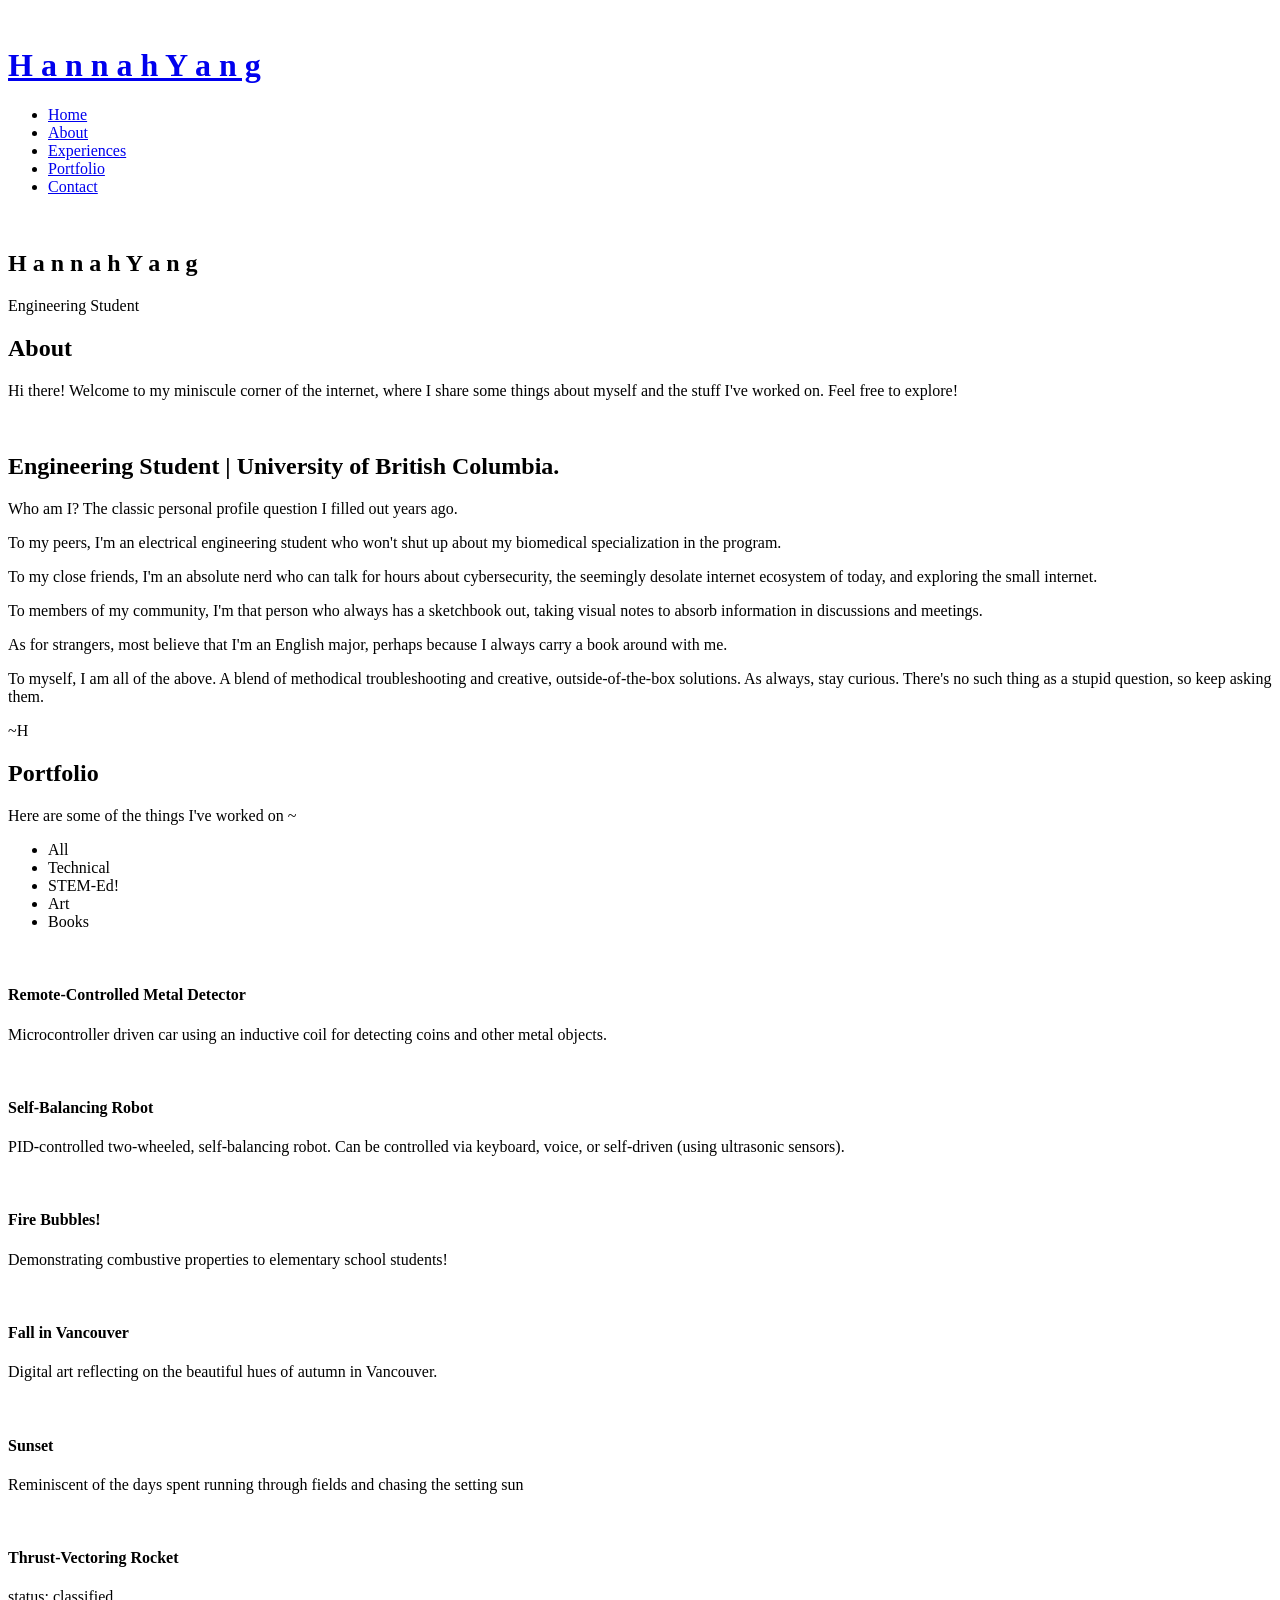
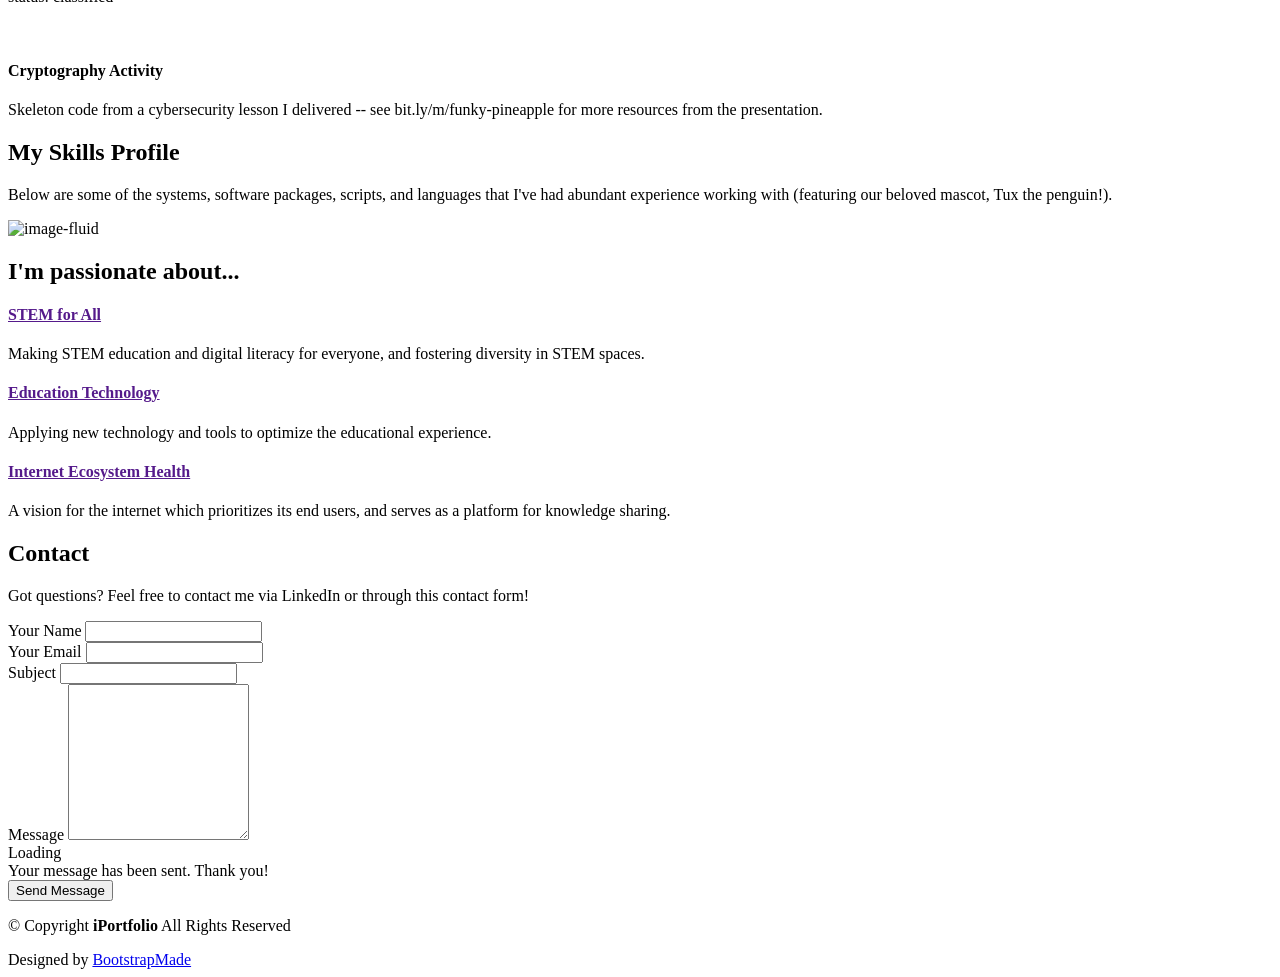
==== index.html @ 5f3b530c "Updates to media" ====
<!DOCTYPE html>
<html lang="en">

<head>
  <meta charset="utf-8">
  <meta content="width=device-width, initial-scale=1.0" name="viewport">
  <title>Index - Landing Page</title>
  <meta content="" name="description">
  <meta content="" name="keywords">

  <!-- Favicons -->
  <link href="assets/img/favicon.png" rel="icon">
  <link href="assets/img/apple-touch-icon.png" rel="apple-touch-icon">

  <!-- Fonts -->
  <link href="https://fonts.googleapis.com" rel="preconnect">
  <link href="https://fonts.gstatic.com" rel="preconnect" crossorigin>
  <link href="https://fonts.googleapis.com/css2?family=Roboto:ital,wght@0,100;0,300;0,400;0,500;0,700;0,900;1,100;1,300;1,400;1,500;1,700;1,900&family=Poppins:ital,wght@0,100;0,200;0,300;0,400;0,500;0,600;0,700;0,800;0,900;1,100;1,200;1,300;1,400;1,500;1,600;1,700;1,800;1,900&family=Raleway:ital,wght@0,100;0,200;0,300;0,400;0,500;0,600;0,700;0,800;0,900;1,100;1,200;1,300;1,400;1,500;1,600;1,700;1,800;1,900&display=swap" rel="stylesheet">

  <!-- Vendor CSS Files -->
  <link href="assets/vendor/bootstrap/css/bootstrap.min.css" rel="stylesheet">
  <link href="assets/vendor/bootstrap-icons/bootstrap-icons.css" rel="stylesheet">
  <link href="assets/vendor/aos/aos.css" rel="stylesheet">
  <link href="assets/vendor/glightbox/css/glightbox.min.css" rel="stylesheet">
  <link href="assets/vendor/swiper/swiper-bundle.min.css" rel="stylesheet">

  <!-- Main CSS File -->
  <link href="assets/css/main.css" rel="stylesheet">

  <!-- =======================================================
  * Template Name: iPortfolio
  * Template URL: https://bootstrapmade.com/iportfolio-bootstrap-portfolio-websites-template/
  * Updated: Jun 29 2024 with Bootstrap v5.3.3
  * Author: BootstrapMade.com
  * License: https://bootstrapmade.com/license/
  ======================================================== -->
</head>

<body class="index-page">

  <header id="header" class="header dark-background d-flex flex-column">
    <i class="header-toggle d-xl-none bi bi-list"></i>
    <div class="profile-img">
      <img src="assets/media/profile1.png" alt="" class="img-fluid rounded-circle">
    </div>

    <a href="index.html" class="logo d-flex align-items-center justify-content-center">
      <!-- Uncomment the line below if you also wish to use an image logo -->
      <!-- <img src="assets/img/logo.png" alt=""> -->
      <h1 class="sitename">H a n n a h  Y a n g</h1>
    </a>

    <div class="social-links text-center">
      <a href="https://www.linkedin.com/in/hannahh-yang/" class="linkedin"><i class="bi bi-linkedin"></i></a>
    </div>

    <nav id="navmenu" class="navmenu">
      <ul>
        <li><a href="#hero" class="active"><i class="bi bi-house navicon"></i>Home</a></li>
        <li><a href="#about"><i class="bi bi-person navicon"></i> About</a></li>
        <li><a href="#resume"><i class="bi bi-file-earmark-text navicon"></i> Experiences</a></li>
        <li><a href="#portfolio"><i class="bi bi-images navicon"></i> Portfolio</a></li>
        <li><a href="#contact"><i class="bi bi-envelope navicon"></i> Contact</a></li>
      </ul>
    </nav>

  </header>

  <main class="main">

    <!-- Hero Section -->
    <section id="hero" class="hero section dark-background">

      <img src="assets/media/sunset.jpg" alt="" data-aos="fade-in" class="">

      <div class="container" data-aos="fade-up" data-aos-delay="100">
        <h2>H a n n a h   Y a n g</h2>
        <p><span class="typed" data-typed-items="Engineering Student, STEM-Ed Enthusiast, Creator">Engineering Student</span><span class="typed-cursor typed-cursor--blink" aria-hidden="true"></span><span class="typed-cursor typed-cursor--blink" aria-hidden="true"></span></p>
      </div>

    </section><!-- /Hero Section -->

    <!-- About Section -->
    <section id="about" class="about section">

      <!-- Section Title -->
      <div class="container section-title" data-aos="fade-up">
        <h2>About</h2>
        <p>Hi there! Welcome to my miniscule corner of the internet, where I share some things about myself and the stuff I've worked on. Feel free to explore!</p>
      </div><!-- End Section Title -->

      <div class="container" data-aos="fade-up" data-aos-delay="100">

        <div class="row gy-4 justify-content-center">
          <div class="col-lg-4">
            <img src="assets/media/profile2.png" class="img-fluid" alt="">
          </div>
          <div class="col-lg-8 content">
            <h2>Engineering Student | University of British Columbia.</h2>
            <p class="fst-italic py-3">
              Who am I? The classic personal profile question I filled out years ago. </p>
              <p>To my peers, I'm an electrical engineering student who won't shut up about my biomedical specialization in the program.</p>
              <p> To my close friends, I'm an absolute nerd who can talk for hours about cybersecurity, the seemingly desolate internet ecosystem of today, and exploring the small internet.</p>
              <p> To members of my community, I'm that person who always has a sketchbook out, taking visual notes to absorb information in discussions and meetings. </p>
              <p> As for strangers, most believe that I'm an English major, perhaps because I always carry a book around with me. </p>
            </p>
            <p>To myself, I am all of the above. A blend of methodical troubleshooting and creative, outside-of-the-box solutions. As always, stay curious. There's no such thing as a stupid question, so keep asking them.</p>
            <p>~H</p>
            <p class="py-3">
              
            </p>
          </div>
        </div>

      </div>

    </section><!-- /About Section -->
    <!-- Portfolio Section -->
    <section id="portfolio" class="portfolio section light-background">

      <!-- Section Title -->
      <div class="container section-title" data-aos="fade-up">
        <h2>Portfolio</h2>
        <p>Here are some of the things I've worked on ~</p>
      </div><!-- End Section Title -->

      <div class="container">

        <div class="isotope-layout" data-default-filter="*" data-layout="masonry" data-sort="original-order">

          <ul class="portfolio-filters isotope-filters" data-aos="fade-up" data-aos-delay="100">
            <li data-filter="*" class="filter-active">All</li>
            <li data-filter=".filter-technical">Technical</li>
            <li data-filter=".filter-STEM">STEM-Ed!</li>
            <li data-filter=".filter-art">Art</li>
            <li data-filter=".filter-books">Books</li>
          </ul><!-- End Portfolio Filters -->

          <div class="row gy-4 isotope-container" data-aos="fade-up" data-aos-delay="200">

            <div class="col-lg-4 col-md-6 portfolio-item isotope-item filter-technical">
              <div class="portfolio-content h-100">
                <img src="assets/media/mr-krabs.jpeg" class="img-fluid" alt="">
                <div class="portfolio-info">
                  <h4>Remote-Controlled Metal Detector</h4>
                  <p>Microcontroller driven car using an inductive coil for detecting coins and other metal objects.</p>
                  <a href="assets/media/mr-krabs.jpeg" title="Remote-Controlled Metal Detector" data-gallery="portfolio-gallery-app" class="glightbox preview-link"><i class="bi bi-zoom-in"></i></a>
                </div>
              </div>
            </div><!-- End Portfolio Item -->

            <div class="col-lg-4 col-md-6 portfolio-item isotope-item filter-technical">
              <div class="portfolio-content h-100">
                <img src="assets/media/bot.jpeg" class="img-fluid" alt="">
                <div class="portfolio-info">
                  <h4>Self-Balancing Robot</h4>
                  <p>PID-controlled two-wheeled, self-balancing robot. Can be controlled via keyboard, voice, or self-driven (using ultrasonic sensors).</p>
                  <a href="assets/media/bot.jpeg" title="Self-Balancing Robot" data-gallery="portfolio-gallery-product" class="glightbox preview-link"><i class="bi bi-zoom-in"></i></a>
                </div>
              </div>
            </div><!-- End Portfolio Item -->

            <div class="col-lg-4 col-md-6 portfolio-item isotope-item filter-STEM">
              <div class="portfolio-content h-100">
                <img src="assets/media/fire-experiment.jpeg" class="img-fluid" alt="">
                <div class="portfolio-info">
                  <h4>Fire Bubbles!</h4>
                  <p>Demonstrating combustive properties to elementary school students!</p>
                  <a href="assets/media/fire-experiment.jpeg" title="Fire Bubbles!" data-gallery="portfolio-gallery-branding" class="glightbox preview-link"><i class="bi bi-zoom-in"></i></a>
                </div>
              </div>
            </div><!-- End Portfolio Item -->

            <div class="col-lg-4 col-md-6 portfolio-item isotope-item filter-art">
              <div class="portfolio-content h-100">
                <img src="assets/media/fall-painting.jpeg" class="img-fluid" alt="">
                <div class="portfolio-info">
                  <h4>Fall in Vancouver</h4>
                  <p>Digital art reflecting on the beautiful hues of autumn in Vancouver.</p>
                  <a href="assets/imedia/fall-painting" title="Fall in Vancouver" data-gallery="portfolio-gallery-book" class="glightbox preview-link"><i class="bi bi-zoom-in"></i></a>
                </div>
              </div>
            </div><!-- End Portfolio Item -->

            <div class="col-lg-4 col-md-6 portfolio-item isotope-item filter-art">
              <div class="portfolio-content h-100">
                <img src="assets/media/field-painting.jpeg" class="img-fluid" alt="">
                <div class="portfolio-info">
                  <h4>Sunset</h4>
                  <p>Reminiscent of the days spent running through fields and chasing the setting sun</p>
                  <a href="assets/media/field-painting.jpeg" title="Sunset" data-gallery="portfolio-gallery-app" class="glightbox preview-link"><i class="bi bi-zoom-in"></i></a>
                </div>
              </div>
            </div><!-- End Portfolio Item -->

            <div class="col-lg-4 col-md-6 portfolio-item isotope-item filter-product">
              <div class="portfolio-content h-100">
                <img src="assets/media/tvc-coming-soon.png" class="img-fluid" alt="">
                <div class="portfolio-info">
                  <h4>Thrust-Vectoring Rocket</h4>
                  <p>status: classified</p>
                  <a href="assets/media/tvc-coming-soon.png" title="Project in progress: more details soon" data-gallery="portfolio-gallery-product" class="glightbox preview-link"><i class="bi bi-zoom-in"></i></a>
                </div>
              </div>
            </div><!-- End Portfolio Item -->

            <div class="col-lg-4 col-md-6 portfolio-item isotope-item filter-product">
              <div class="portfolio-content h-100">
                <img src="assets/media/code-snippet.png" class="img-fluid" alt="">
                <div class="portfolio-info">
                  <h4>Cryptography Activity</h4>
                  <p>Skeleton code from a cybersecurity lesson I delivered -- see bit.ly/m/funky-pineapple for more resources from the presentation.</p>
                  <a href="assets/media/code-snippet.png" title="This is a code snippet from an activity I designed, intended to introduce high school students to Python programming and concepts of cryptography. As part of a lesson I delivered on cybersecurity, I had an amazing time discussing the importance of online privacy and ways to maintain it in our day-to-day lives." data-gallery="portfolio-gallery-product" class="glightbox preview-link"><i class="bi bi-zoom-in"></i></a>
                </div>
              </div>
            </div><!-- End Portfolio Item -->

          </div><!-- End Portfolio Container -->

        </div>

      </div>

    </section><!-- /Portfolio Section -->
    <!-- Resume Section -->
    <section id="resume" class="resume section">
      

      <!-- Section Title -->
      <div class="container section-title" data-aos="fade-up">
        <h2>My Skills Profile</h2>
        <p>Below are some of the systems, software packages, scripts, and languages that I've had abundant experience working with (featuring our beloved mascot, Tux the penguin!). </p>
      </div><!-- End Section Title -->

      <div class="box">

        <div class="row">
          <div class="skill-profile">
            <img src="assets/media/skill-section.png" alt="image-fluid">
          </div>


        </div>

      </div>

    </section><!-- /Resume Section -->

    

    <!-- Services Section -->
    <section id="I'm passionate about..." class="services section">

      <!-- Section Title -->
      <div class="container section-title" data-aos="fade-up">
        <h2>I'm passionate about...</h2>
      </div><!-- End Section Title -->

      <div class="container">

        <div class="row gy-4">

          <div class="col-lg-4 col-md-6 service-item d-flex" data-aos="fade-up" data-aos-delay="100">
            <div class="icon flex-shrink-0"><i class="bi bi-briefcase"></i></div>
            <div>
              <h4 class="title"><a href="" class="stretched-link">STEM for All</a></h4>
              <p class="description">Making STEM education and digital literacy for everyone, and fostering diversity in STEM spaces.</p>
            </div>
          </div>
          <!-- End Service Item -->

          <div class="col-lg-4 col-md-6 service-item d-flex" data-aos="fade-up" data-aos-delay="200">
            <div class="icon flex-shrink-0"><i class="bi bi-card-checklist"></i></div>
            <div>
              <h4 class="title"><a href="" class="stretched-link">Education Technology</a></h4>
              <p class="description">Applying new technology and tools to optimize the educational experience.</p>
            </div>
          </div><!-- End Service Item -->

          <div class="col-lg-4 col-md-6 service-item d-flex" data-aos="fade-up" data-aos-delay="300">
            <div class="icon flex-shrink-0"><i class="bi bi-bar-chart"></i></div>
            <div>
              <h4 class="title"><a href="" class="stretched-link">Internet Ecosystem Health</a></h4>
              <p class="description">A vision for the internet which prioritizes its end users, and serves as a platform for knowledge sharing.</p>
            </div>
          </div><!-- End Service Item -->
        </div>

      </div>

    </section><!-- /Services Section -->

    <!-- Contact Section -->
    <section id="contact" class="contact section">

      <!-- Section Title -->
      <div class="container section-title" data-aos="fade-up">
        <h2>Contact</h2>
        <p>Got questions? Feel free to contact me via LinkedIn or through this contact form!</p>
      </div><!-- End Section Title -->

      <div class="container" data-aos="fade-up" data-aos-delay="100">

          <div class="col-lg-7">
            <form action="forms/contact.php" method="post" class="php-email-form" data-aos="fade-up" data-aos-delay="200">
              <div class="row gy-4">

                <div class="col-md-6">
                  <label for="name-field" class="pb-2">Your Name</label>
                  <input type="text" name="name" id="name-field" class="form-control" required="">
                </div>

                <div class="col-md-6">
                  <label for="email-field" class="pb-2">Your Email</label>
                  <input type="email" class="form-control" name="email" id="email-field" required="">
                </div>

                <div class="col-md-12">
                  <label for="subject-field" class="pb-2">Subject</label>
                  <input type="text" class="form-control" name="subject" id="subject-field" required="">
                </div>

                <div class="col-md-12">
                  <label for="message-field" class="pb-2">Message</label>
                  <textarea class="form-control" name="message" rows="10" id="message-field" required=""></textarea>
                </div>

                <div class="col-md-12 text-center">
                  <div class="loading">Loading</div>
                  <div class="error-message"></div>
                  <div class="sent-message">Your message has been sent. Thank you!</div>

                  <button type="submit">Send Message</button>
                </div>

              </div>
            </form>
          </div><!-- End Contact Form -->

        </div>

      </div>

    </section><!-- /Contact Section -->

  </main>

  <footer id="footer" class="footer position-relative light-background">

    <div class="container">
      <div class="copyright text-center ">
        <p>© <span>Copyright</span> <strong class="px-1 sitename">iPortfolio</strong> <span>All Rights Reserved</span></p>
      </div>
      <div class="credits">
        <!-- All the links in the footer should remain intact. -->
        <!-- You can delete the links only if you've purchased the pro version. -->
        <!-- Licensing information: https://bootstrapmade.com/license/ -->
        <!-- Purchase the pro version with working PHP/AJAX contact form: [buy-url] -->
        Designed by <a href="https://bootstrapmade.com/">BootstrapMade</a>
      </div>
    </div>

  </footer>

  <!-- Scroll Top -->
  <a href="#" id="scroll-top" class="scroll-top d-flex align-items-center justify-content-center"><i class="bi bi-arrow-up-short"></i></a>

  <!-- Preloader -->
  <div id="preloader"></div>

  <!-- Vendor JS Files -->
  <script src="assets/vendor/bootstrap/js/bootstrap.bundle.min.js"></script>
  <script src="assets/vendor/php-email-form/validate.js"></script>
  <script src="assets/vendor/aos/aos.js"></script>
  <script src="assets/vendor/typed.js/typed.umd.js"></script>
  <script src="assets/vendor/purecounter/purecounter_vanilla.js"></script>
  <script src="assets/vendor/waypoints/noframework.waypoints.js"></script>
  <script src="assets/vendor/glightbox/js/glightbox.min.js"></script>
  <script src="assets/vendor/imagesloaded/imagesloaded.pkgd.min.js"></script>
  <script src="assets/vendor/isotope-layout/isotope.pkgd.min.js"></script>
  <script src="assets/vendor/swiper/swiper-bundle.min.js"></script>

  <!-- Main JS File -->
  <script src="assets/js/main.js"></script>

</body>

</html>
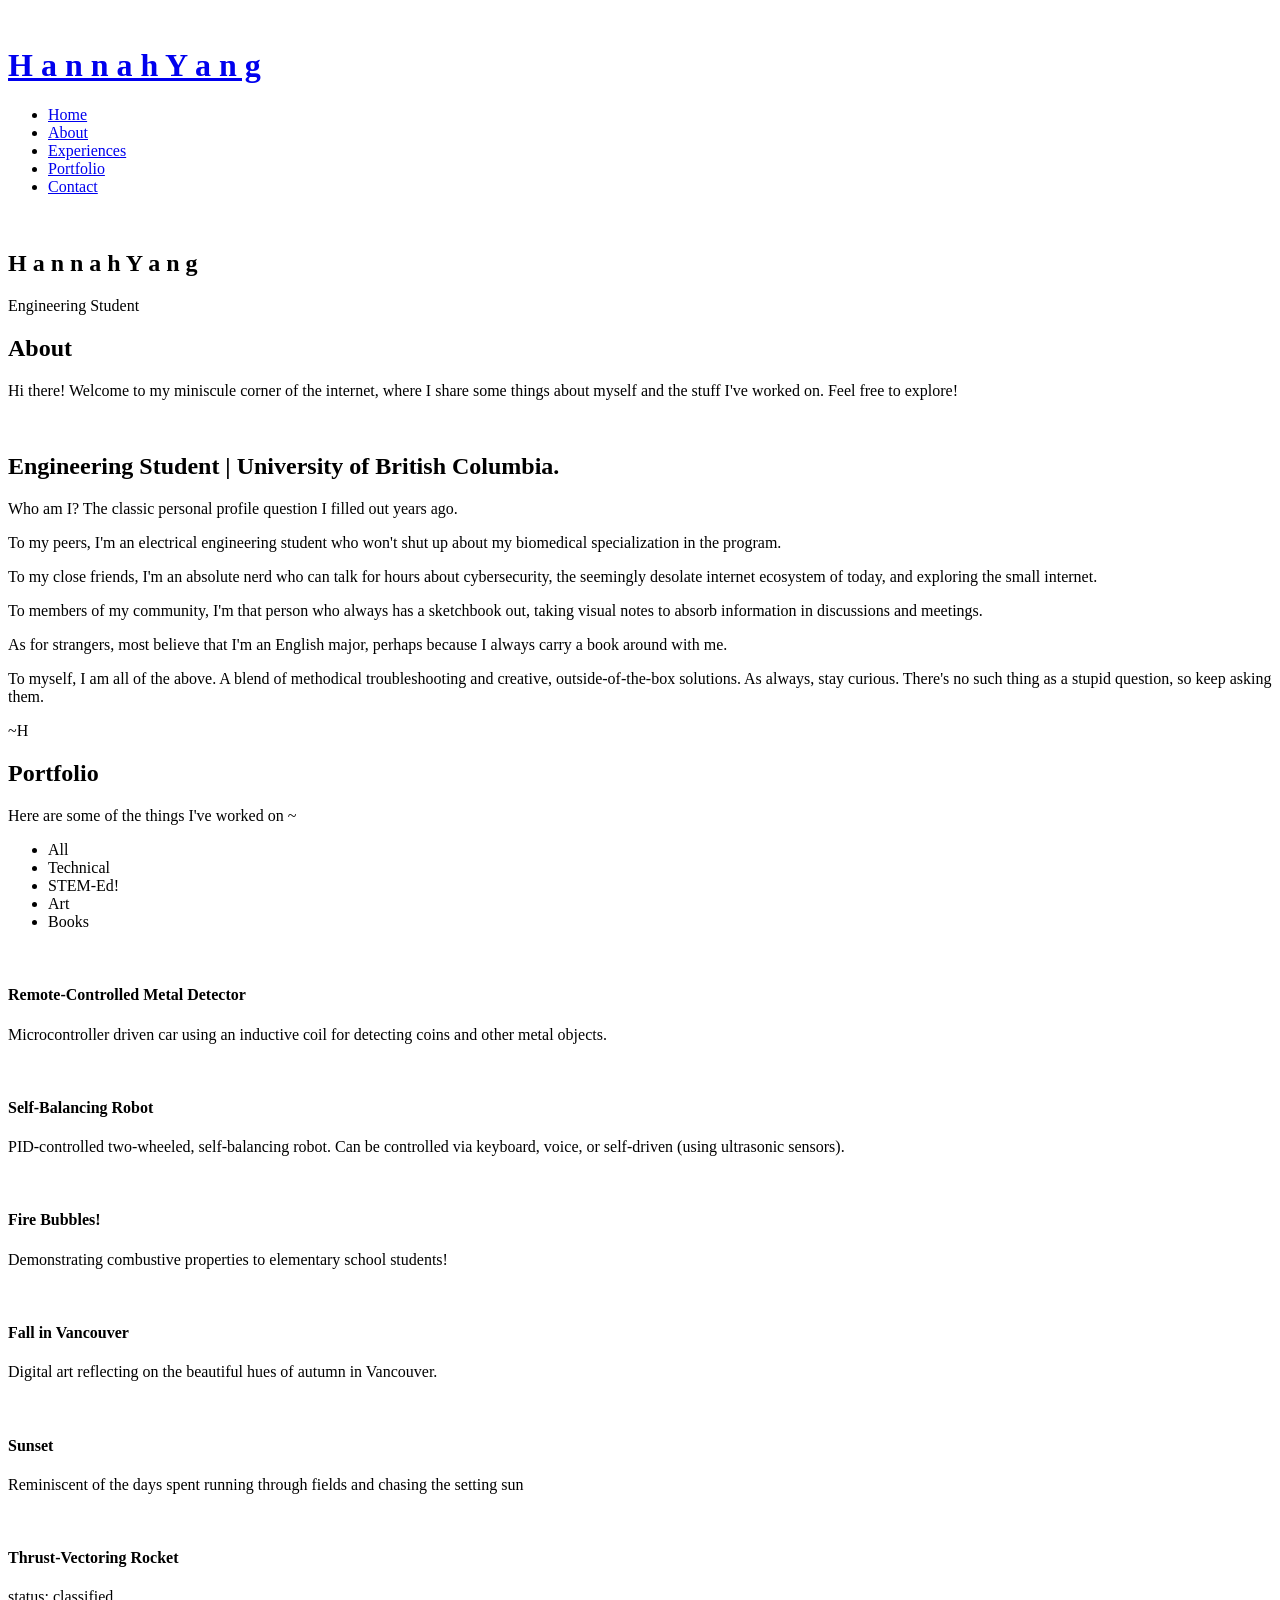
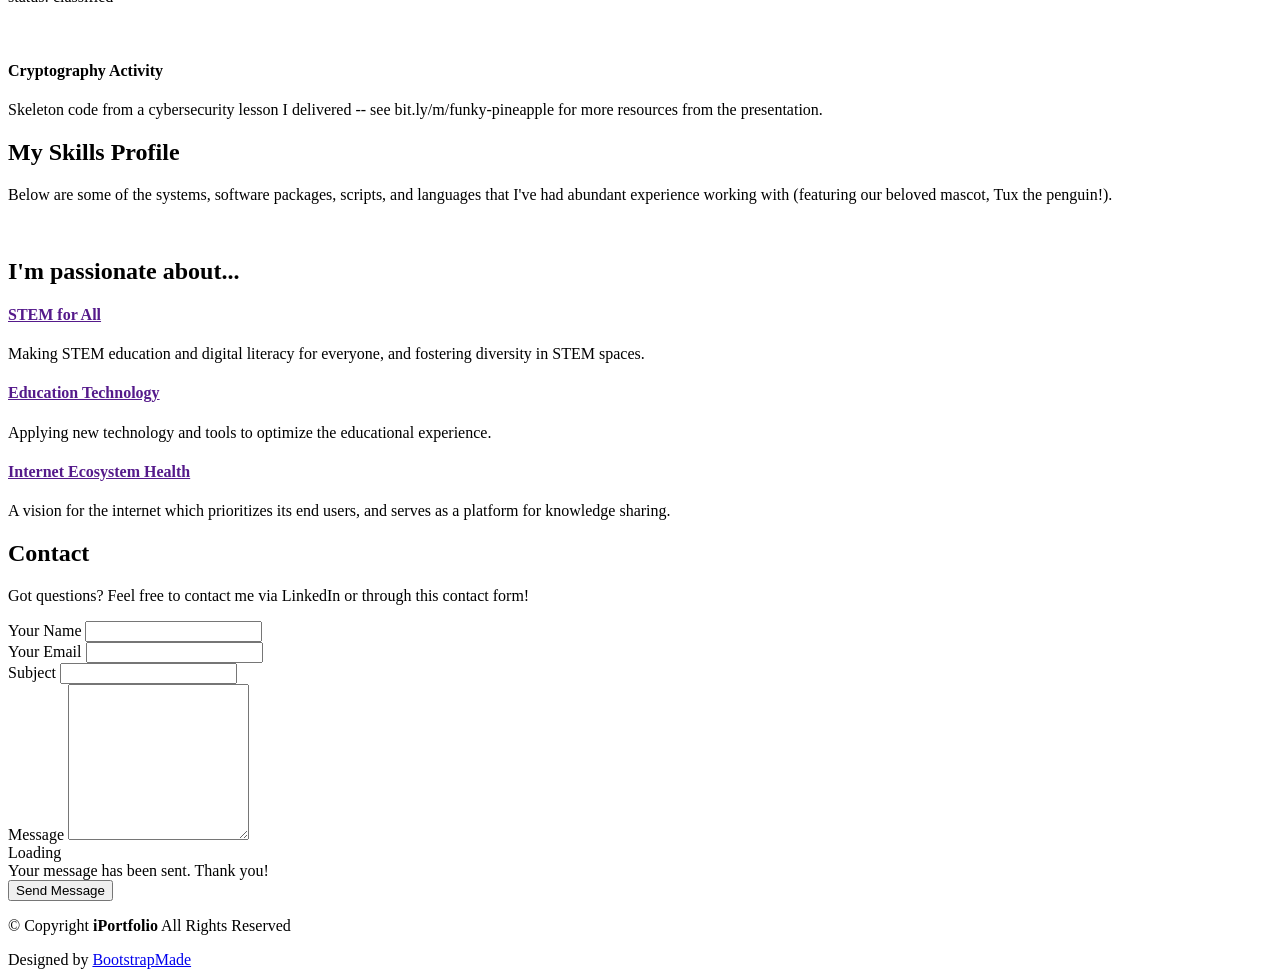
==== commit a833c99c: "fixed image resizing issue" ====
--- a/index.html
+++ b/index.html
@@ -232,11 +232,11 @@
         <p>Below are some of the systems, software packages, scripts, and languages that I've had abundant experience working with (featuring our beloved mascot, Tux the penguin!). </p>
       </div><!-- End Section Title -->
 
-      <div class="box">
+      <div class="container">
 
         <div class="row">
           <div class="skill-profile">
-            <img src="assets/media/skill-section.png" alt="image-fluid">
+            <img src="assets/media/skill-section.png" class="image-fluid" alt="">
           </div>
 
 
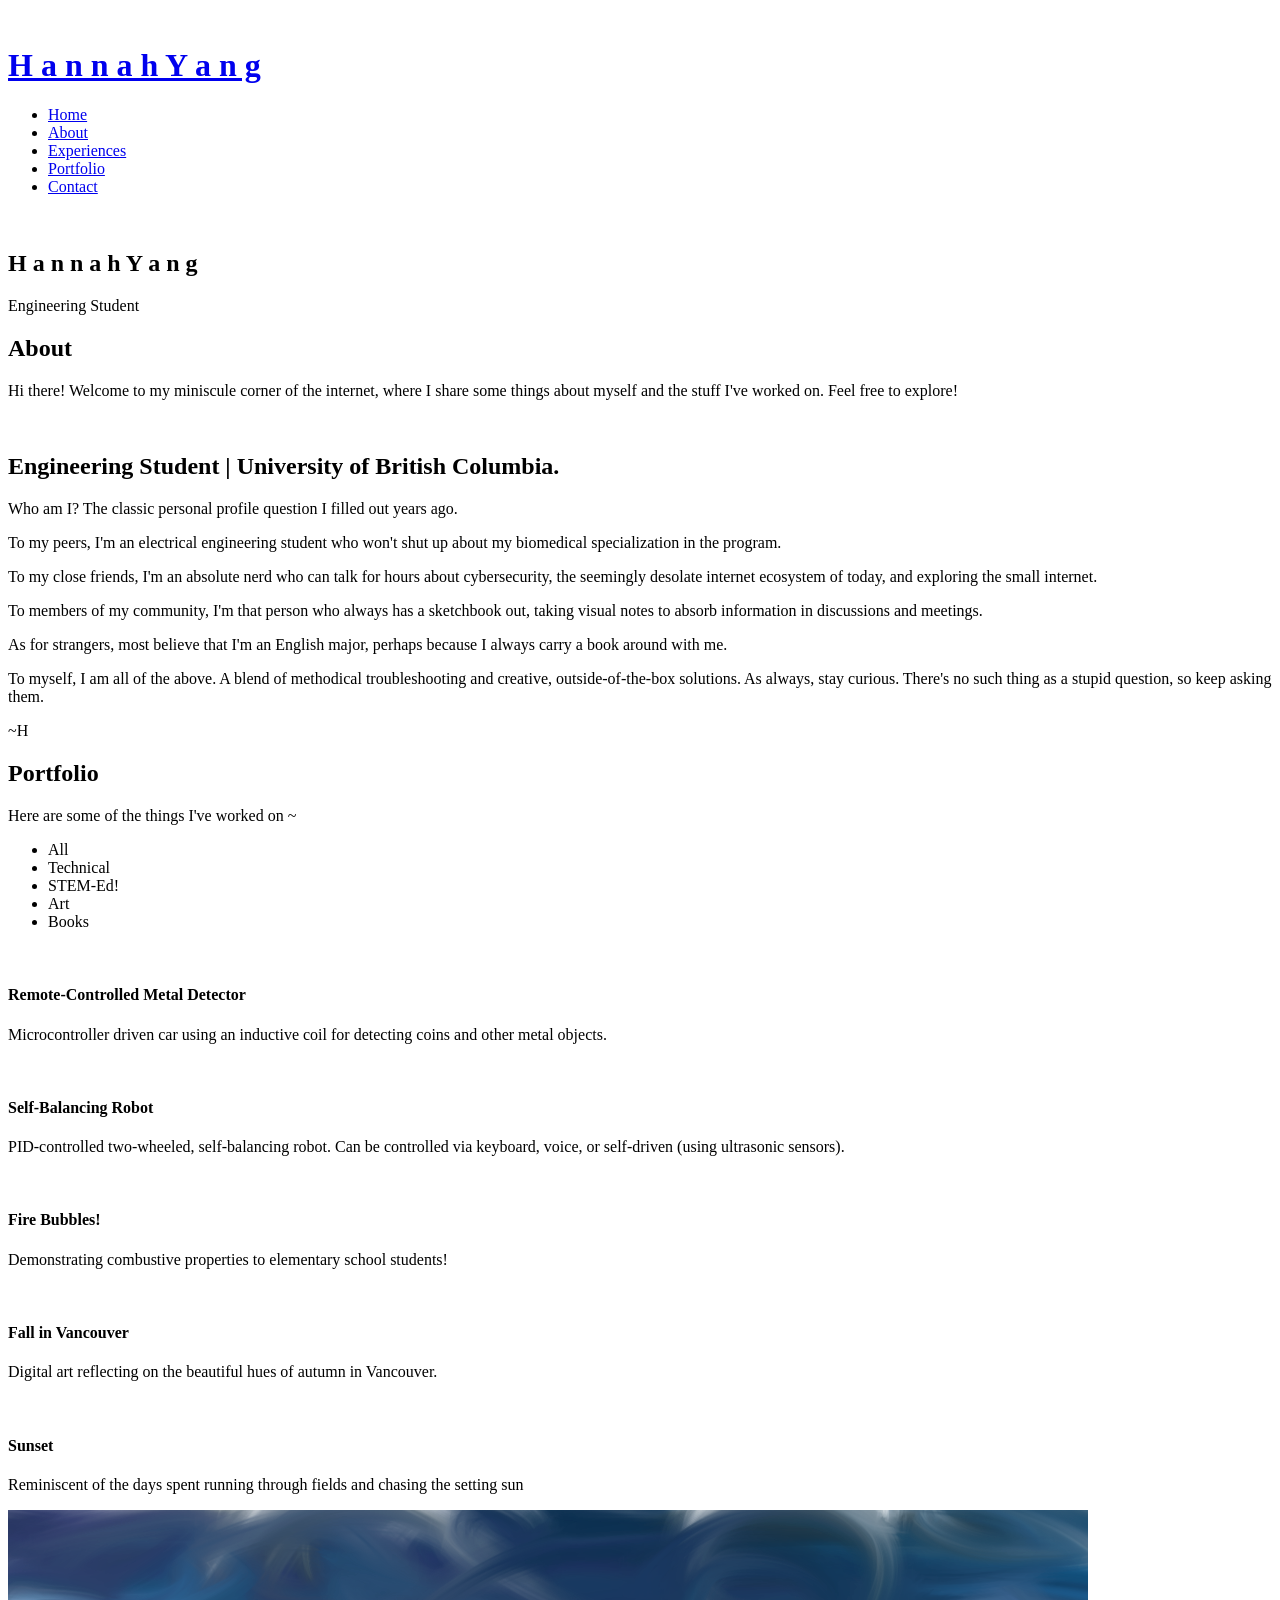
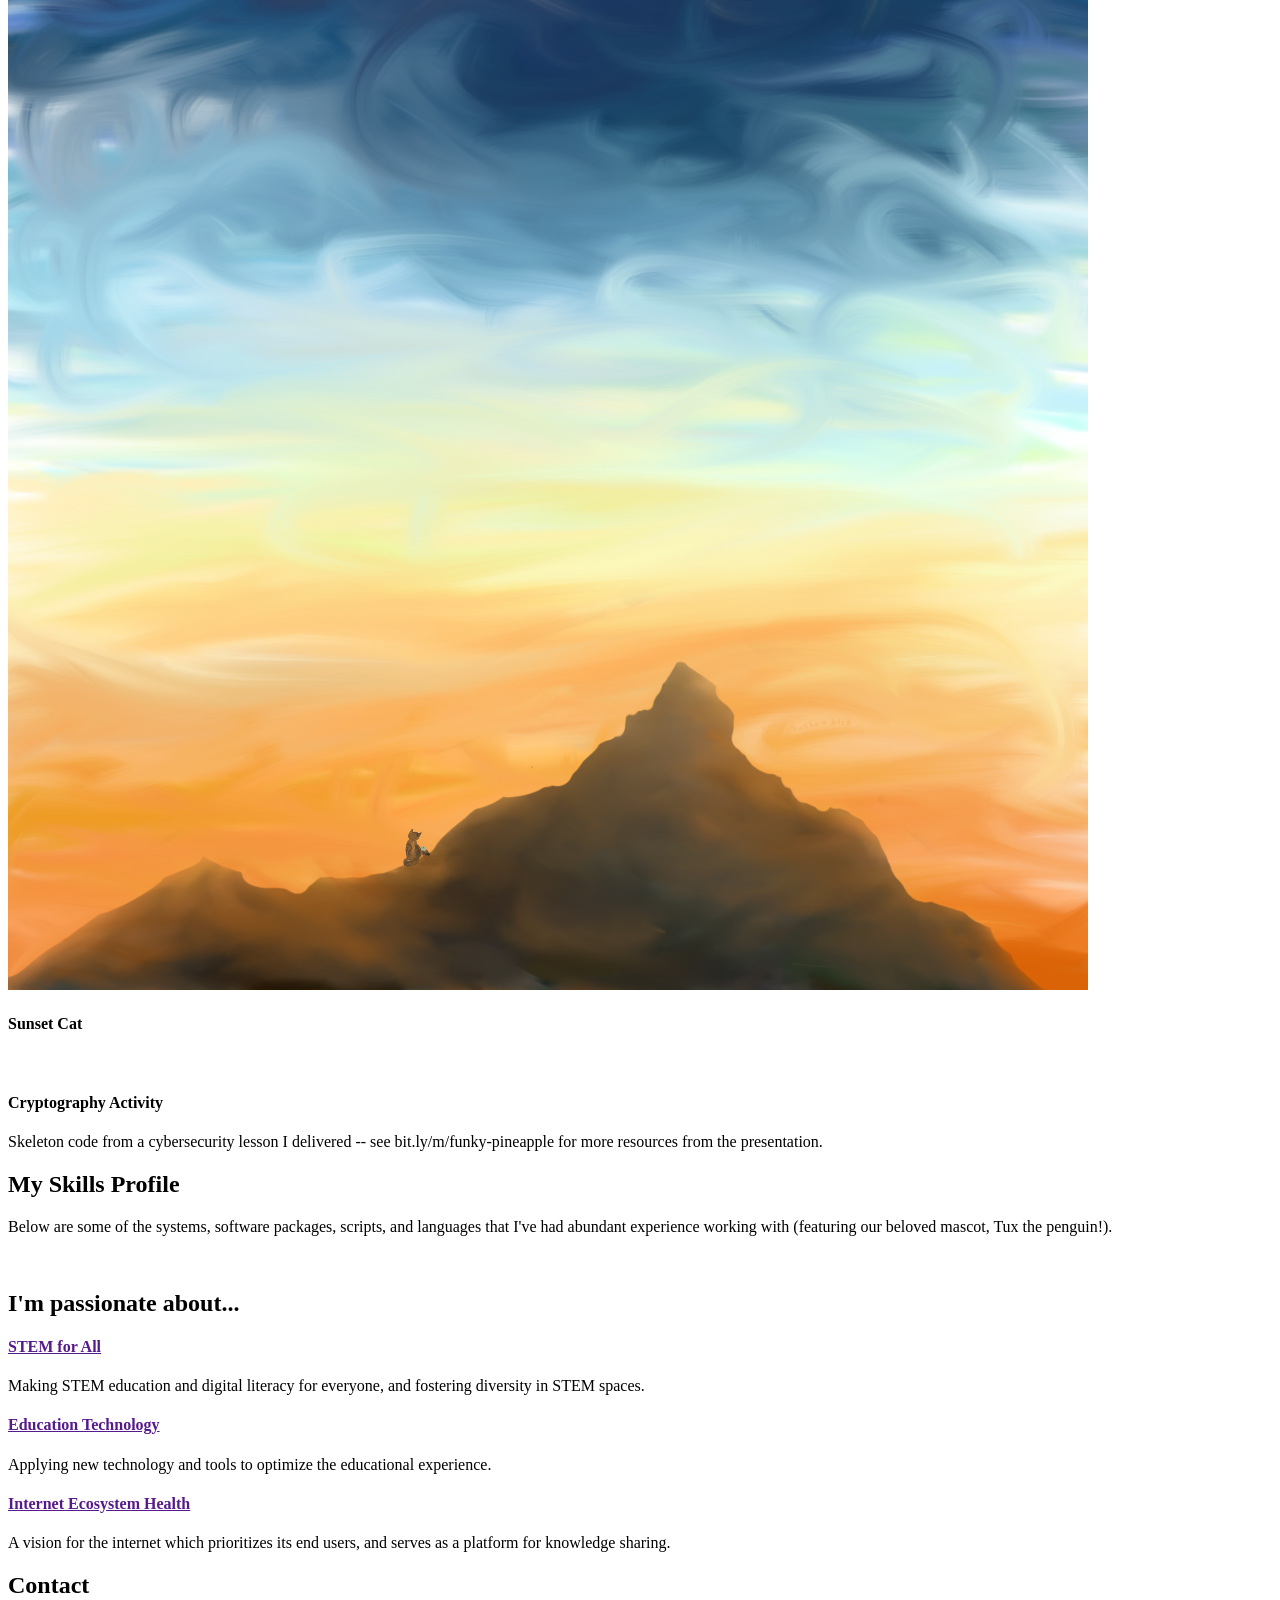
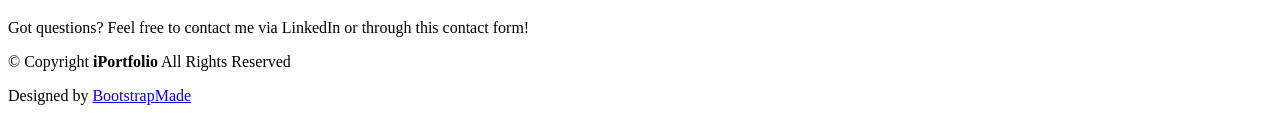
==== commit b997ee35: "Removed PHP form" ====
--- a/index.html
+++ b/index.html
@@ -193,13 +193,13 @@
               </div>
             </div><!-- End Portfolio Item -->
 
-            <div class="col-lg-4 col-md-6 portfolio-item isotope-item filter-product">
-              <div class="portfolio-content h-100">
-                <img src="assets/media/tvc-coming-soon.png" class="img-fluid" alt="">
-                <div class="portfolio-info">
-                  <h4>Thrust-Vectoring Rocket</h4>
-                  <p>status: classified</p>
-                  <a href="assets/media/tvc-coming-soon.png" title="Project in progress: more details soon" data-gallery="portfolio-gallery-product" class="glightbox preview-link"><i class="bi bi-zoom-in"></i></a>
+            <div class="col-lg-4 col-md-6 portfolio-item isotope-item filter-art">
+              <div class="portfolio-content h-100">
+                <img src="assets/media/sunset-cat.png" class="img-fluid" alt="">
+                <div class="portfolio-info">
+                  <h4>Sunset Cat</h4>
+                  <p></p>
+                  <a href="assets/media/tvc-coming-soon.png" title="Sunset Cat" data-gallery="portfolio-gallery-product" class="glightbox preview-link"><i class="bi bi-zoom-in"></i></a>
                 </div>
               </div>
             </div><!-- End Portfolio Item -->
@@ -299,47 +299,6 @@
         <p>Got questions? Feel free to contact me via LinkedIn or through this contact form!</p>
       </div><!-- End Section Title -->
 
-      <div class="container" data-aos="fade-up" data-aos-delay="100">
-
-          <div class="col-lg-7">
-            <form action="forms/contact.php" method="post" class="php-email-form" data-aos="fade-up" data-aos-delay="200">
-              <div class="row gy-4">
-
-                <div class="col-md-6">
-                  <label for="name-field" class="pb-2">Your Name</label>
-                  <input type="text" name="name" id="name-field" class="form-control" required="">
-                </div>
-
-                <div class="col-md-6">
-                  <label for="email-field" class="pb-2">Your Email</label>
-                  <input type="email" class="form-control" name="email" id="email-field" required="">
-                </div>
-
-                <div class="col-md-12">
-                  <label for="subject-field" class="pb-2">Subject</label>
-                  <input type="text" class="form-control" name="subject" id="subject-field" required="">
-                </div>
-
-                <div class="col-md-12">
-                  <label for="message-field" class="pb-2">Message</label>
-                  <textarea class="form-control" name="message" rows="10" id="message-field" required=""></textarea>
-                </div>
-
-                <div class="col-md-12 text-center">
-                  <div class="loading">Loading</div>
-                  <div class="error-message"></div>
-                  <div class="sent-message">Your message has been sent. Thank you!</div>
-
-                  <button type="submit">Send Message</button>
-                </div>
-
-              </div>
-            </form>
-          </div><!-- End Contact Form -->
-
-        </div>
-
-      </div>
 
     </section><!-- /Contact Section -->
 
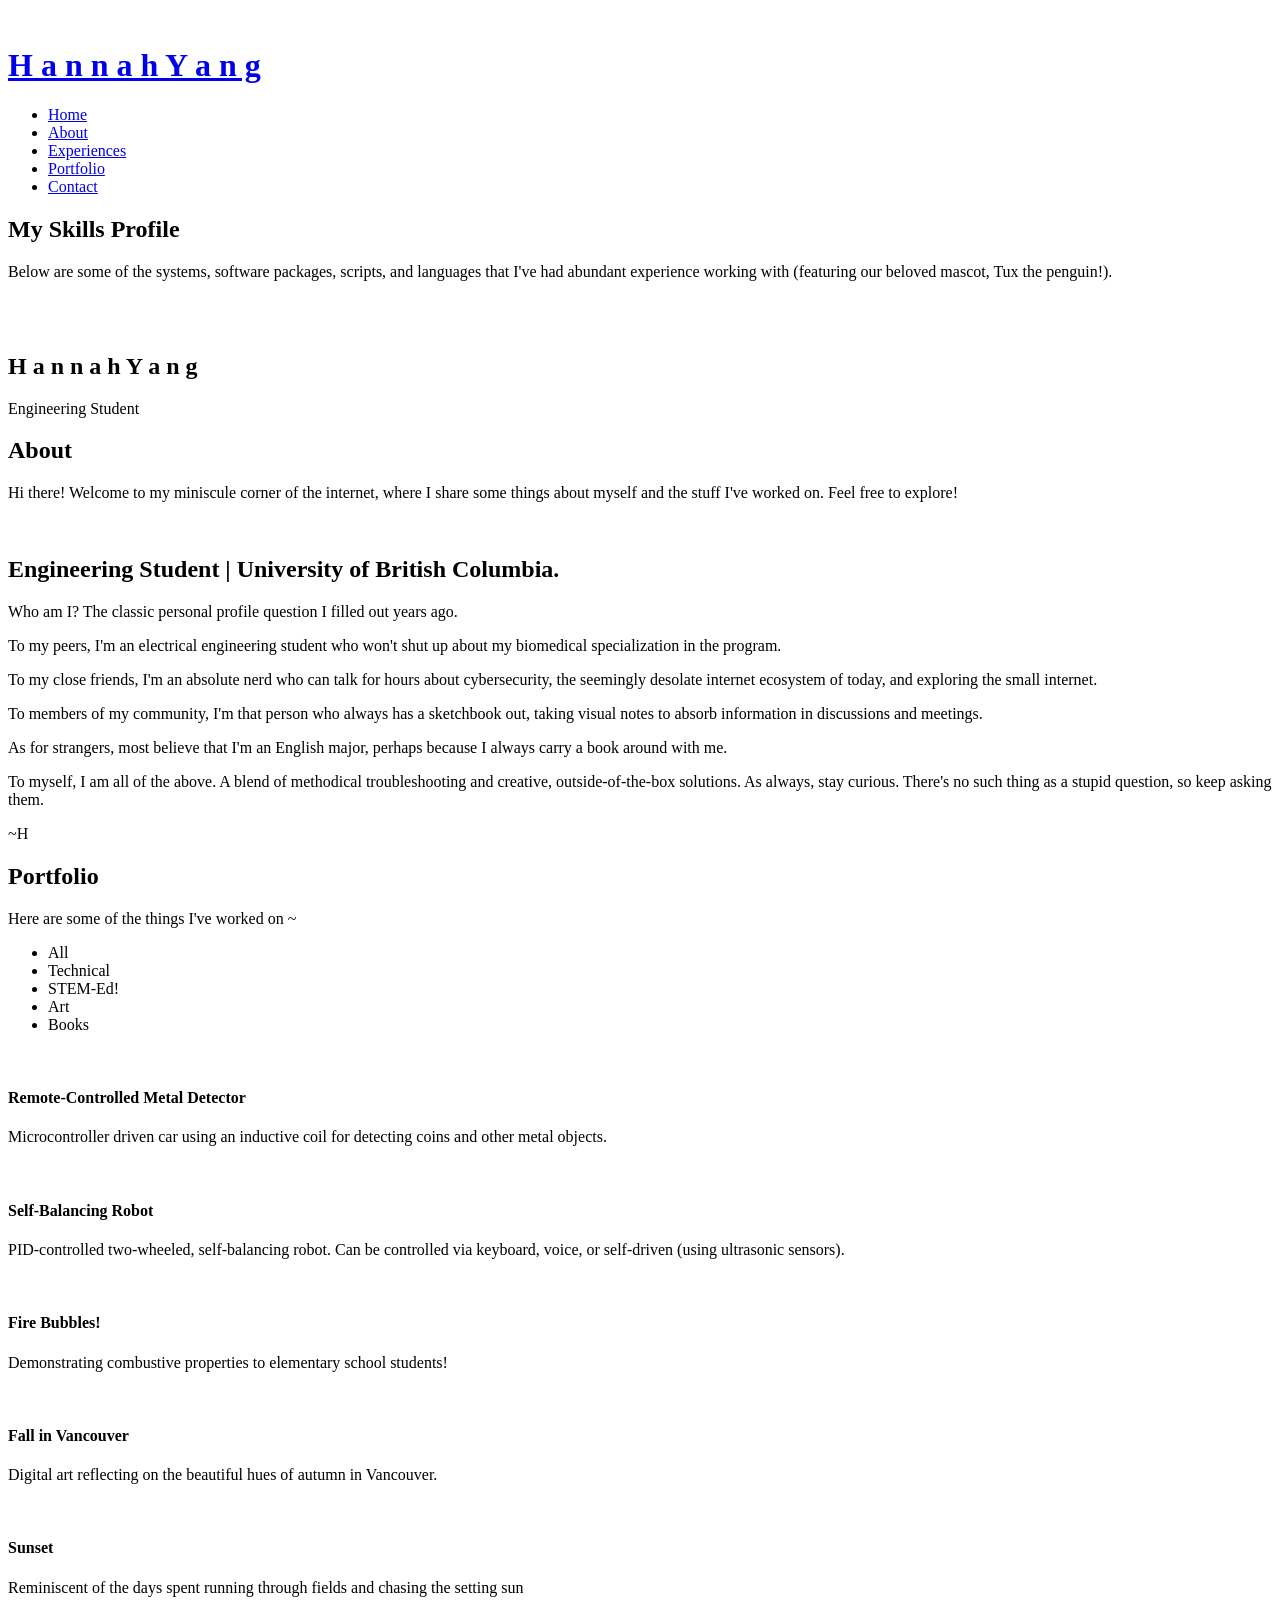
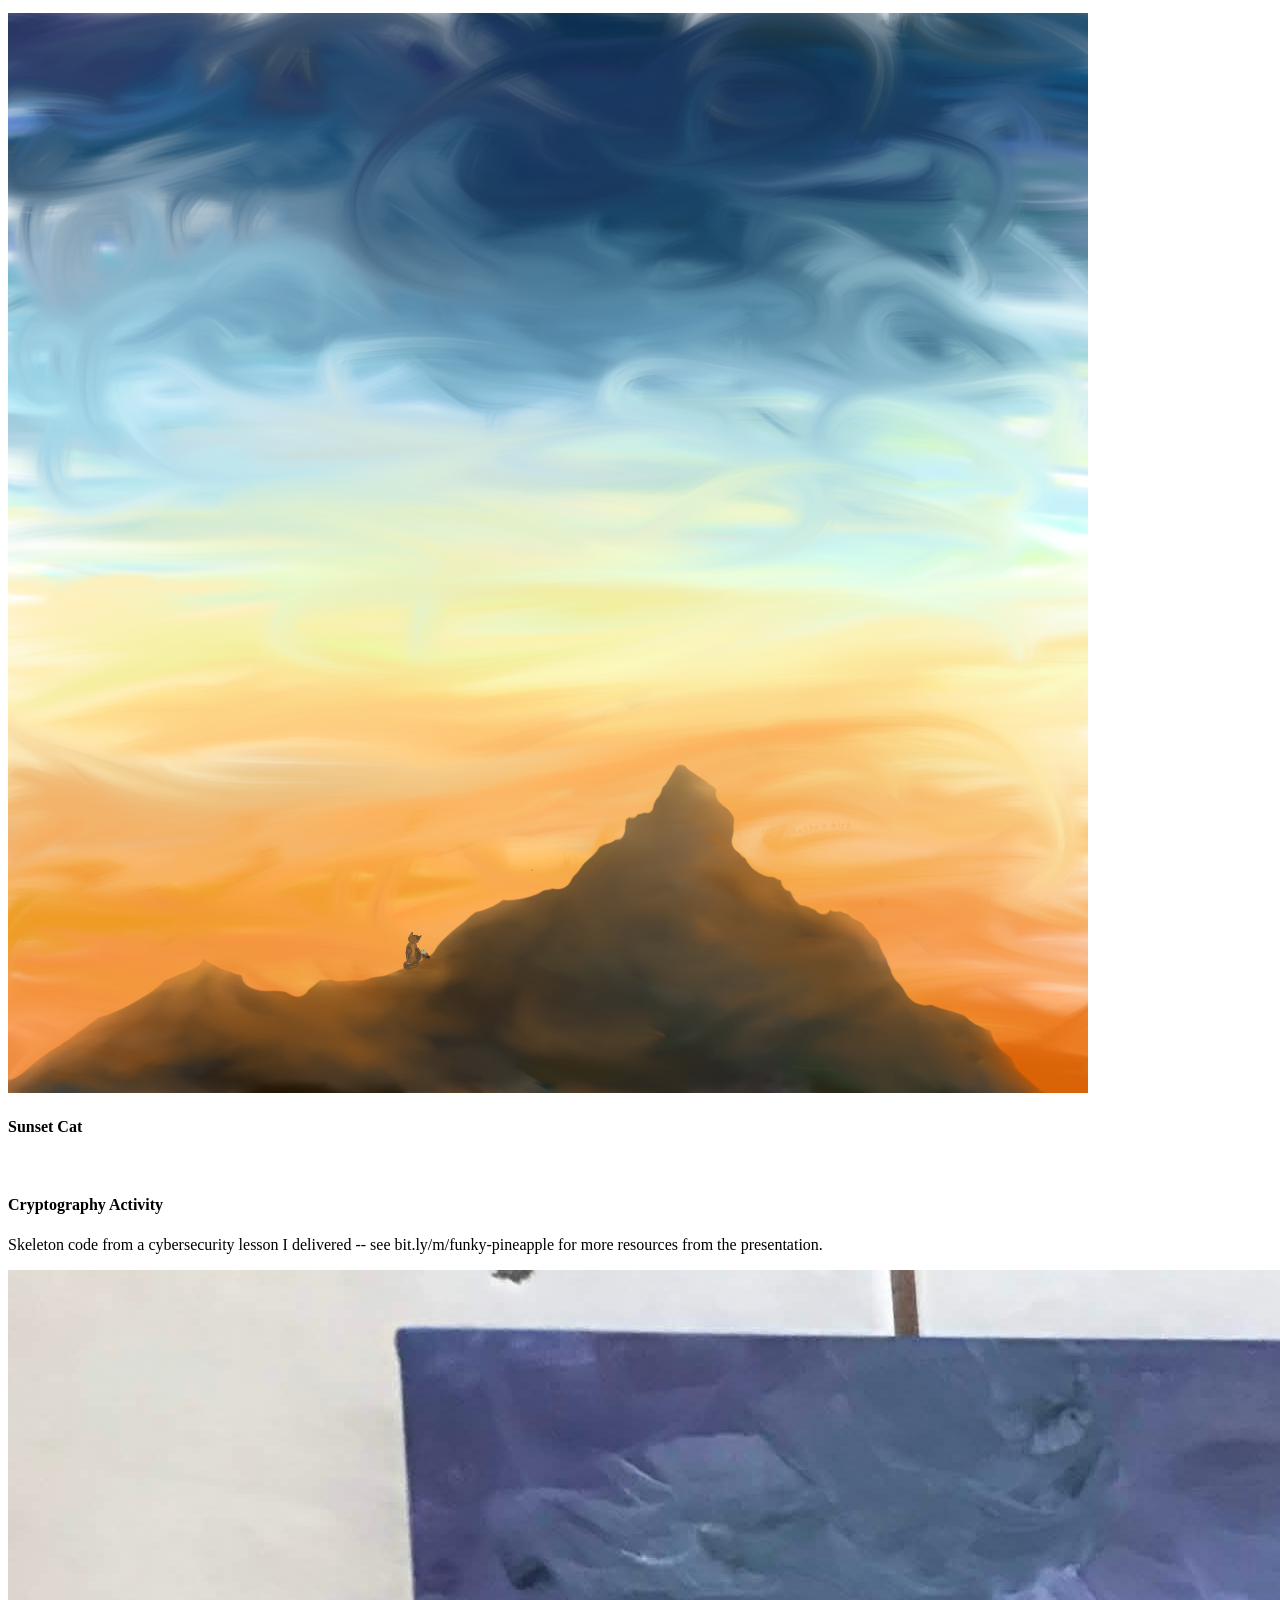
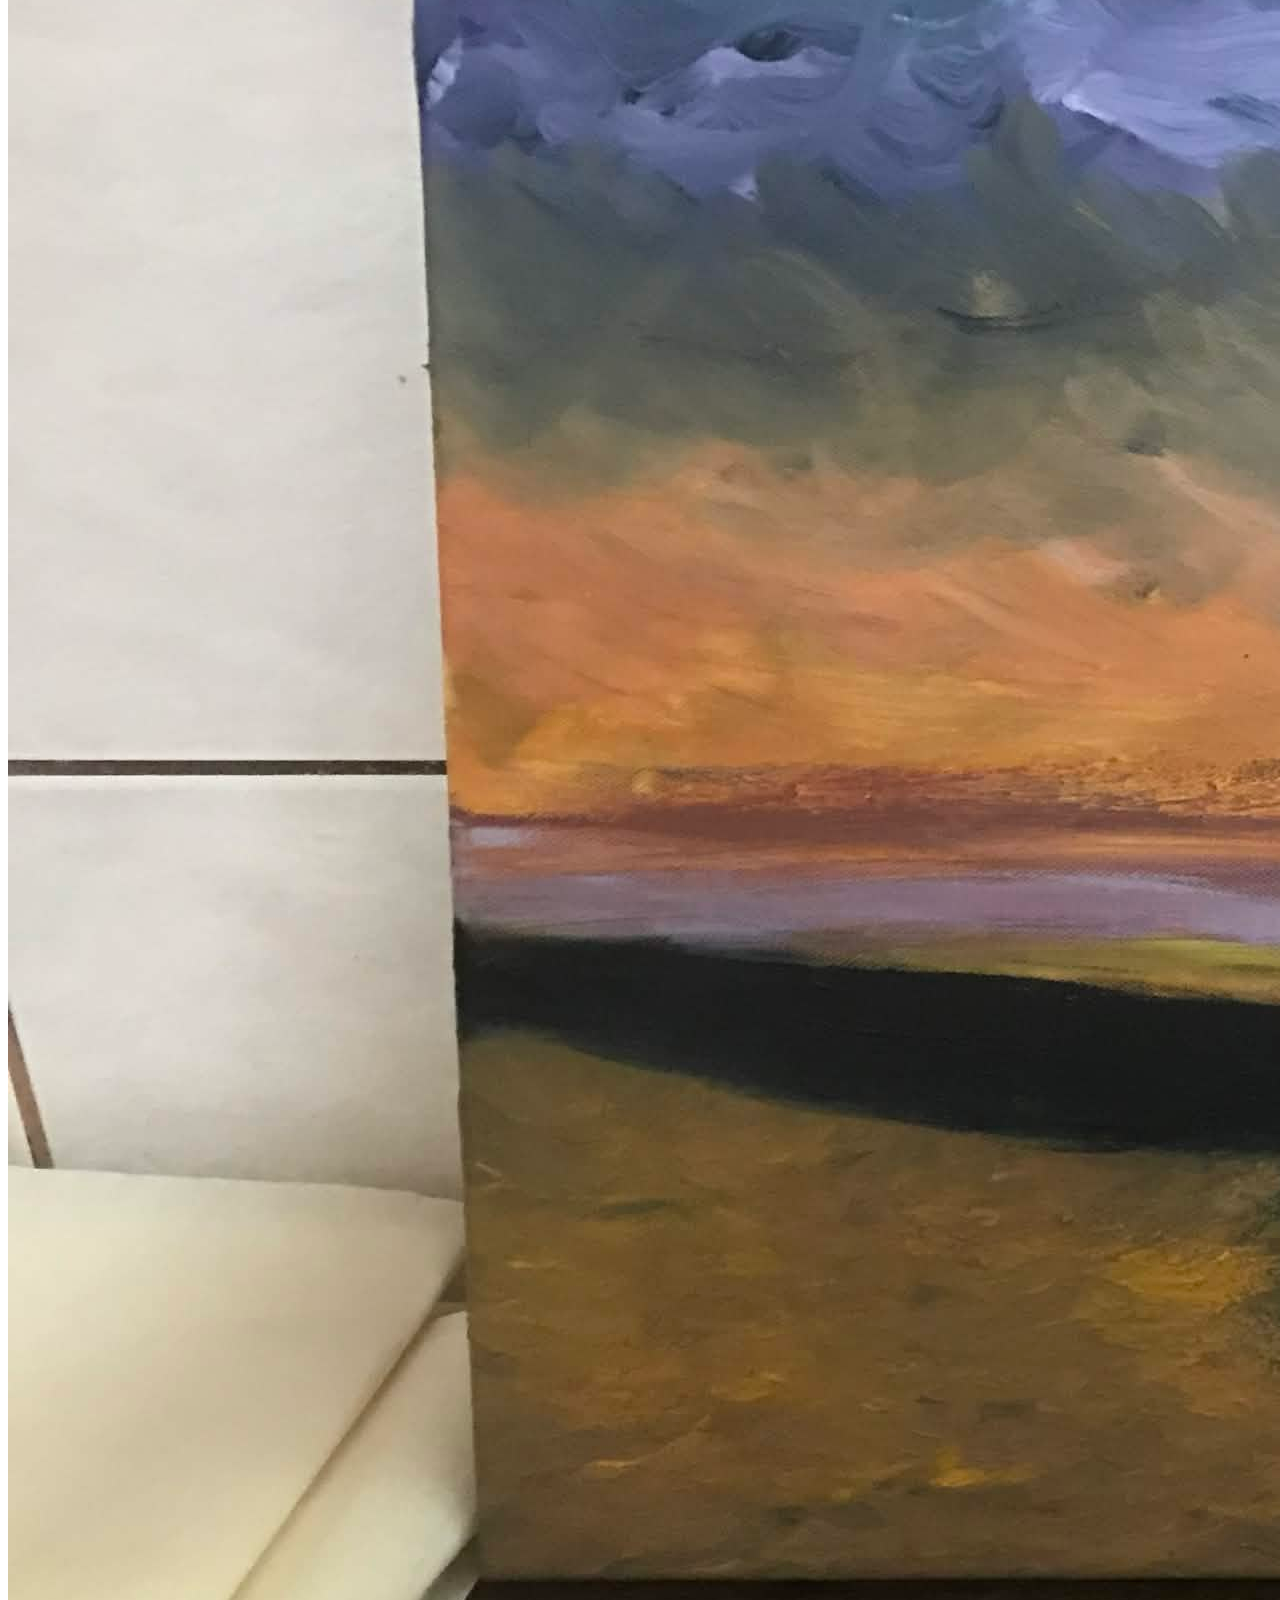
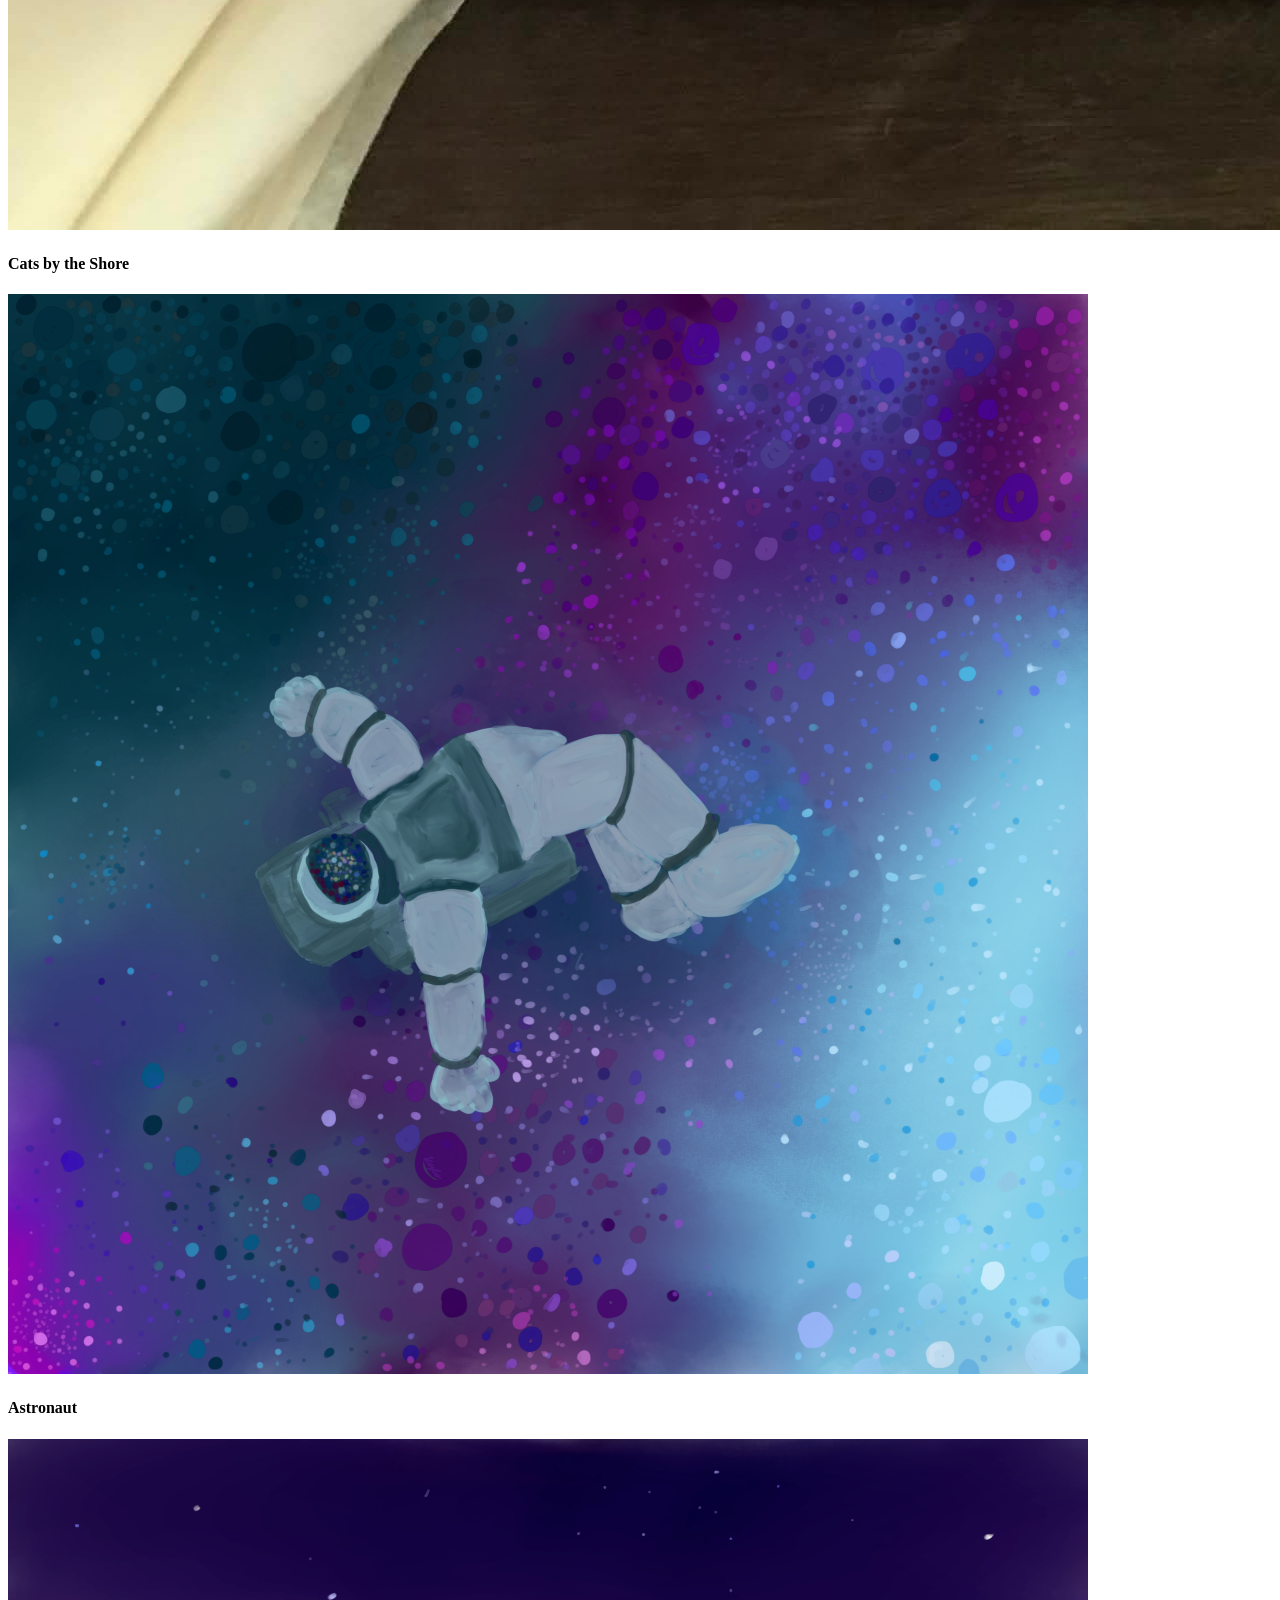
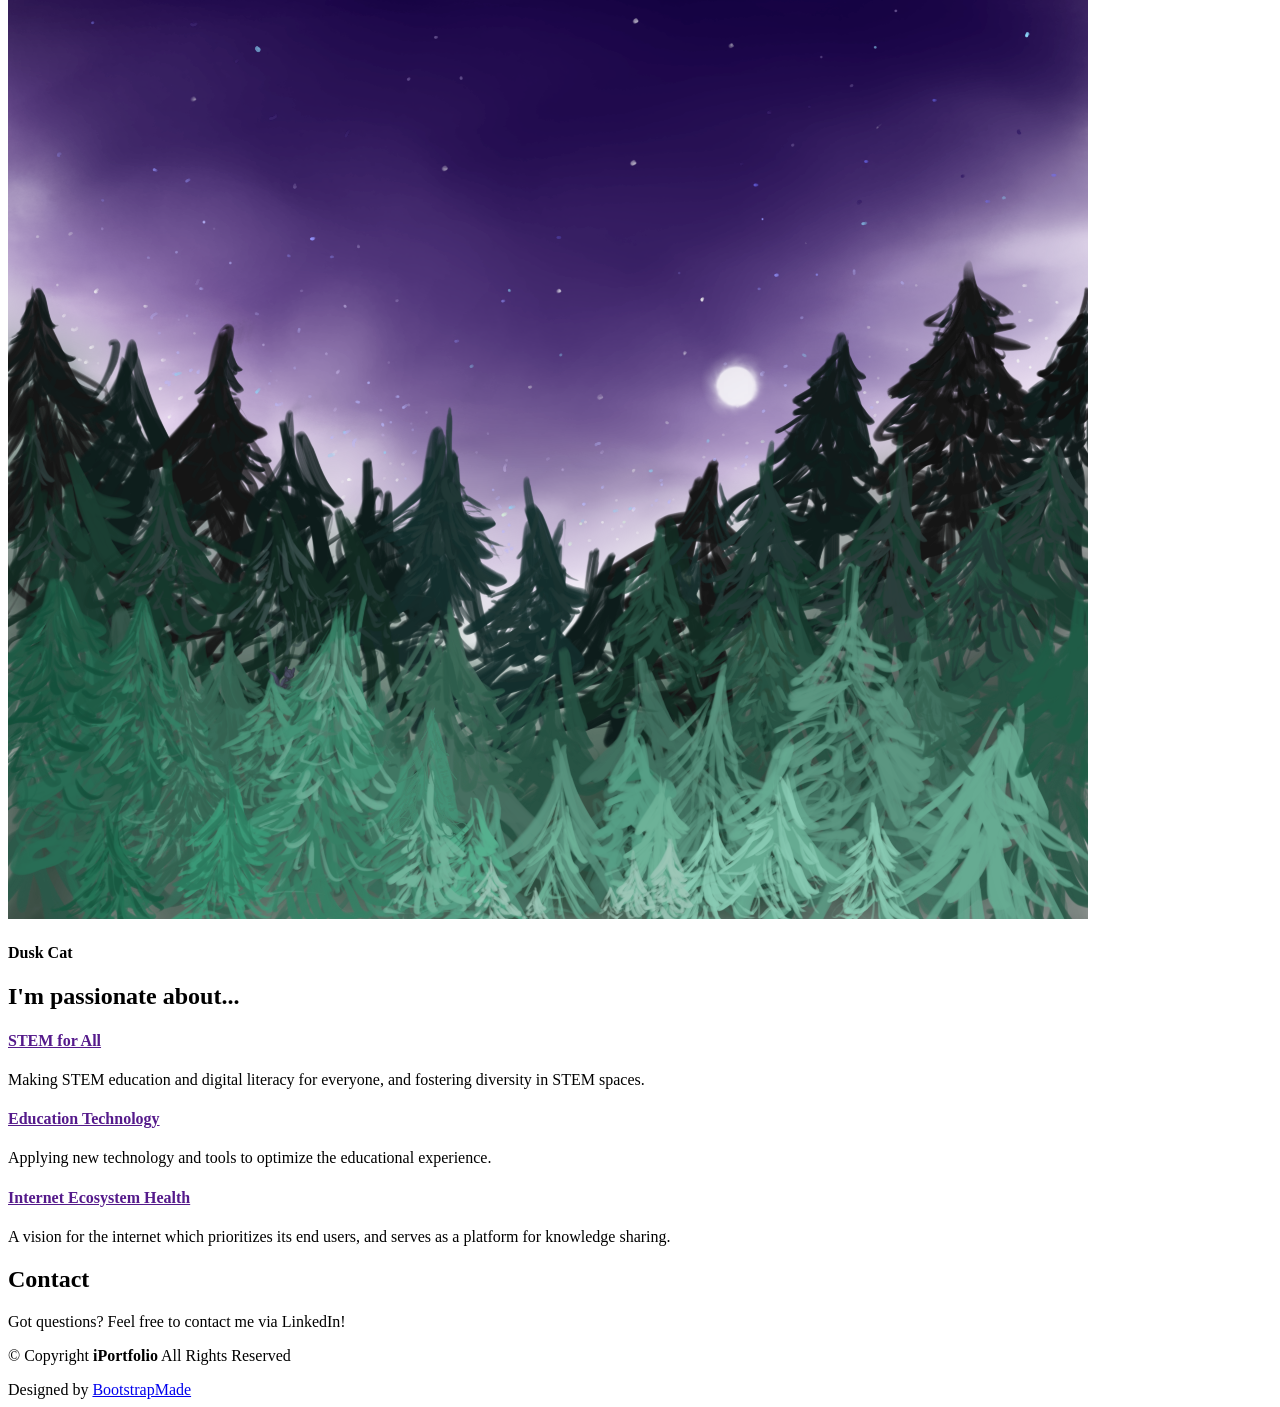
==== commit ddf48a07: "Reorg" ====
--- a/index.html
+++ b/index.html
@@ -67,6 +67,30 @@
   </header>
 
   <main class="main">
+
+    <!-- Resume Section -->
+    <section id="resume" class="resume section">
+      
+
+      <!-- Section Title -->
+      <div class="container section-title" data-aos="fade-up">
+        <h2>My Skills Profile</h2>
+        <p>Below are some of the systems, software packages, scripts, and languages that I've had abundant experience working with (featuring our beloved mascot, Tux the penguin!). </p>
+      </div><!-- End Section Title -->
+
+      <div class="container">
+
+        <div class="row">
+          <div class="skill-profile">
+            <img src="assets/media/skill-section.png" class="image-fluid" alt="">
+          </div>
+
+
+        </div>
+
+      </div>
+
+    </section><!-- /Resume Section -->
 
     <!-- Hero Section -->
     <section id="hero" class="hero section dark-background">
@@ -199,12 +223,12 @@
                 <div class="portfolio-info">
                   <h4>Sunset Cat</h4>
                   <p></p>
-                  <a href="assets/media/tvc-coming-soon.png" title="Sunset Cat" data-gallery="portfolio-gallery-product" class="glightbox preview-link"><i class="bi bi-zoom-in"></i></a>
-                </div>
-              </div>
-            </div><!-- End Portfolio Item -->
-
-            <div class="col-lg-4 col-md-6 portfolio-item isotope-item filter-product">
+                  <a href="assets/media/sunset-cat.png" title="Sunset Cat" data-gallery="portfolio-gallery-product" class="glightbox preview-link"><i class="bi bi-zoom-in"></i></a>
+                </div>
+              </div>
+            </div><!-- End Portfolio Item -->
+
+            <div class="col-lg-4 col-md-6 portfolio-item isotope-item filter-technical">
               <div class="portfolio-content h-100">
                 <img src="assets/media/code-snippet.png" class="img-fluid" alt="">
                 <div class="portfolio-info">
@@ -215,6 +239,39 @@
               </div>
             </div><!-- End Portfolio Item -->
 
+            <div class="col-lg-4 col-md-6 portfolio-item isotope-item filter-art">
+              <div class="portfolio-content h-100">
+                <img src="assets/media/shore-cats.jpg" class="img-fluid" alt="">
+                <div class="portfolio-info">
+                  <h4>Cats by the Shore</h4>
+                  <p> </p>
+                  <a href="assets/media/shore-cats.jpg" title="" data-gallery="portfolio-gallery-product" class="glightbox preview-link"><i class="bi bi-zoom-in"></i></a>
+                </div>
+              </div>
+            </div><!-- End Portfolio Item -->
+            
+            <div class="col-lg-4 col-md-6 portfolio-item isotope-item filter-art">
+              <div class="portfolio-content h-100">
+                <img src="assets/media/astronaut.png" class="img-fluid" alt="">
+                <div class="portfolio-info">
+                  <h4>Astronaut</h4>
+                  <p> </p>
+                  <a href="assets/media/astronaut.png" title="" data-gallery="portfolio-gallery-product" class="glightbox preview-link"><i class="bi bi-zoom-in"></i></a>
+                </div>
+              </div>
+            </div><!-- End Portfolio Item -->
+
+            <div class="col-lg-4 col-md-6 portfolio-item isotope-item filter-art">
+              <div class="portfolio-content h-100">
+                <img src="assets/media/dusk-cat.png" class="img-fluid" alt="">
+                <div class="portfolio-info">
+                  <h4>Dusk Cat</h4>
+                  <p> </p>
+                  <a href="assets/media/dusk-cat.png" title="" data-gallery="portfolio-gallery-product" class="glightbox preview-link"><i class="bi bi-zoom-in"></i></a>
+                </div>
+              </div>
+            </div><!-- End Portfolio Item -->
+
           </div><!-- End Portfolio Container -->
 
         </div>
@@ -222,29 +279,7 @@
       </div>
 
     </section><!-- /Portfolio Section -->
-    <!-- Resume Section -->
-    <section id="resume" class="resume section">
-      
-
-      <!-- Section Title -->
-      <div class="container section-title" data-aos="fade-up">
-        <h2>My Skills Profile</h2>
-        <p>Below are some of the systems, software packages, scripts, and languages that I've had abundant experience working with (featuring our beloved mascot, Tux the penguin!). </p>
-      </div><!-- End Section Title -->
-
-      <div class="container">
-
-        <div class="row">
-          <div class="skill-profile">
-            <img src="assets/media/skill-section.png" class="image-fluid" alt="">
-          </div>
-
-
-        </div>
-
-      </div>
-
-    </section><!-- /Resume Section -->
+
 
     
 
@@ -296,7 +331,7 @@
       <!-- Section Title -->
       <div class="container section-title" data-aos="fade-up">
         <h2>Contact</h2>
-        <p>Got questions? Feel free to contact me via LinkedIn or through this contact form!</p>
+        <p>Got questions? Feel free to contact me via LinkedIn!</p>
       </div><!-- End Section Title -->
 
 
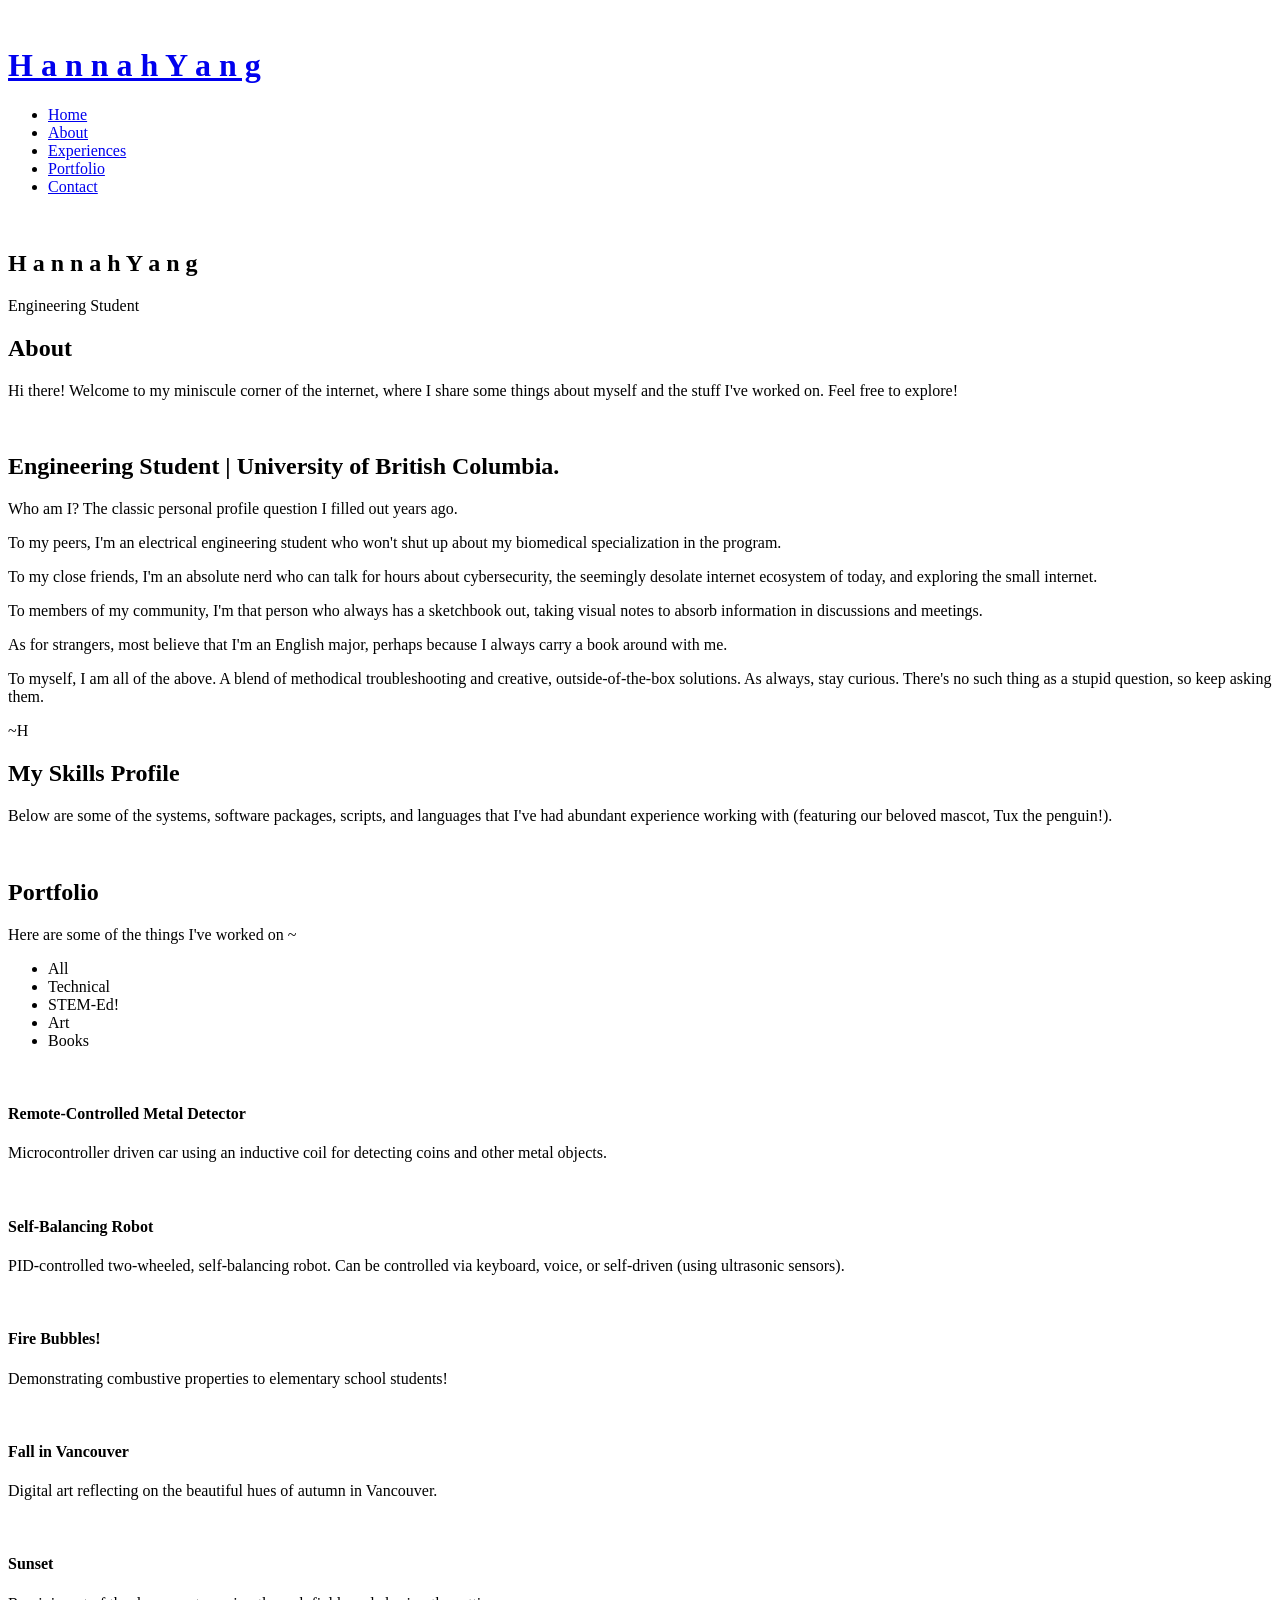
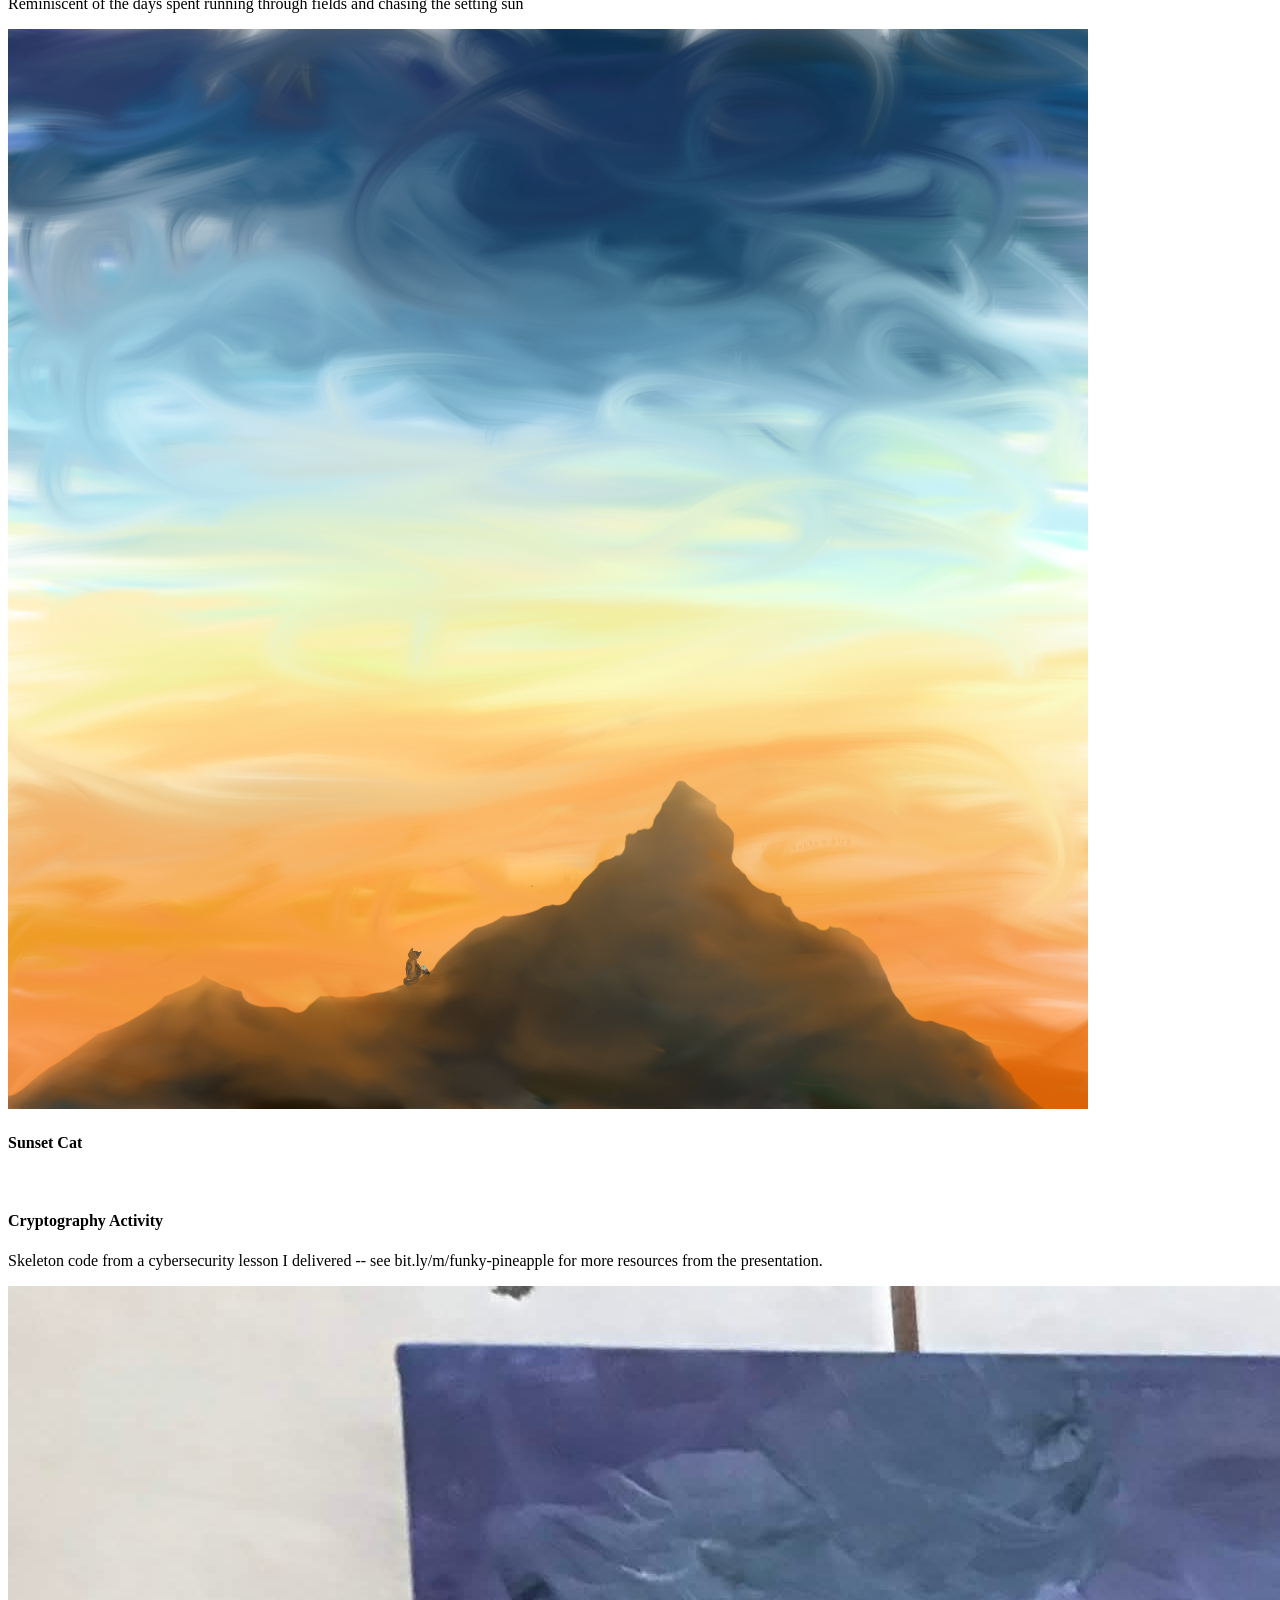
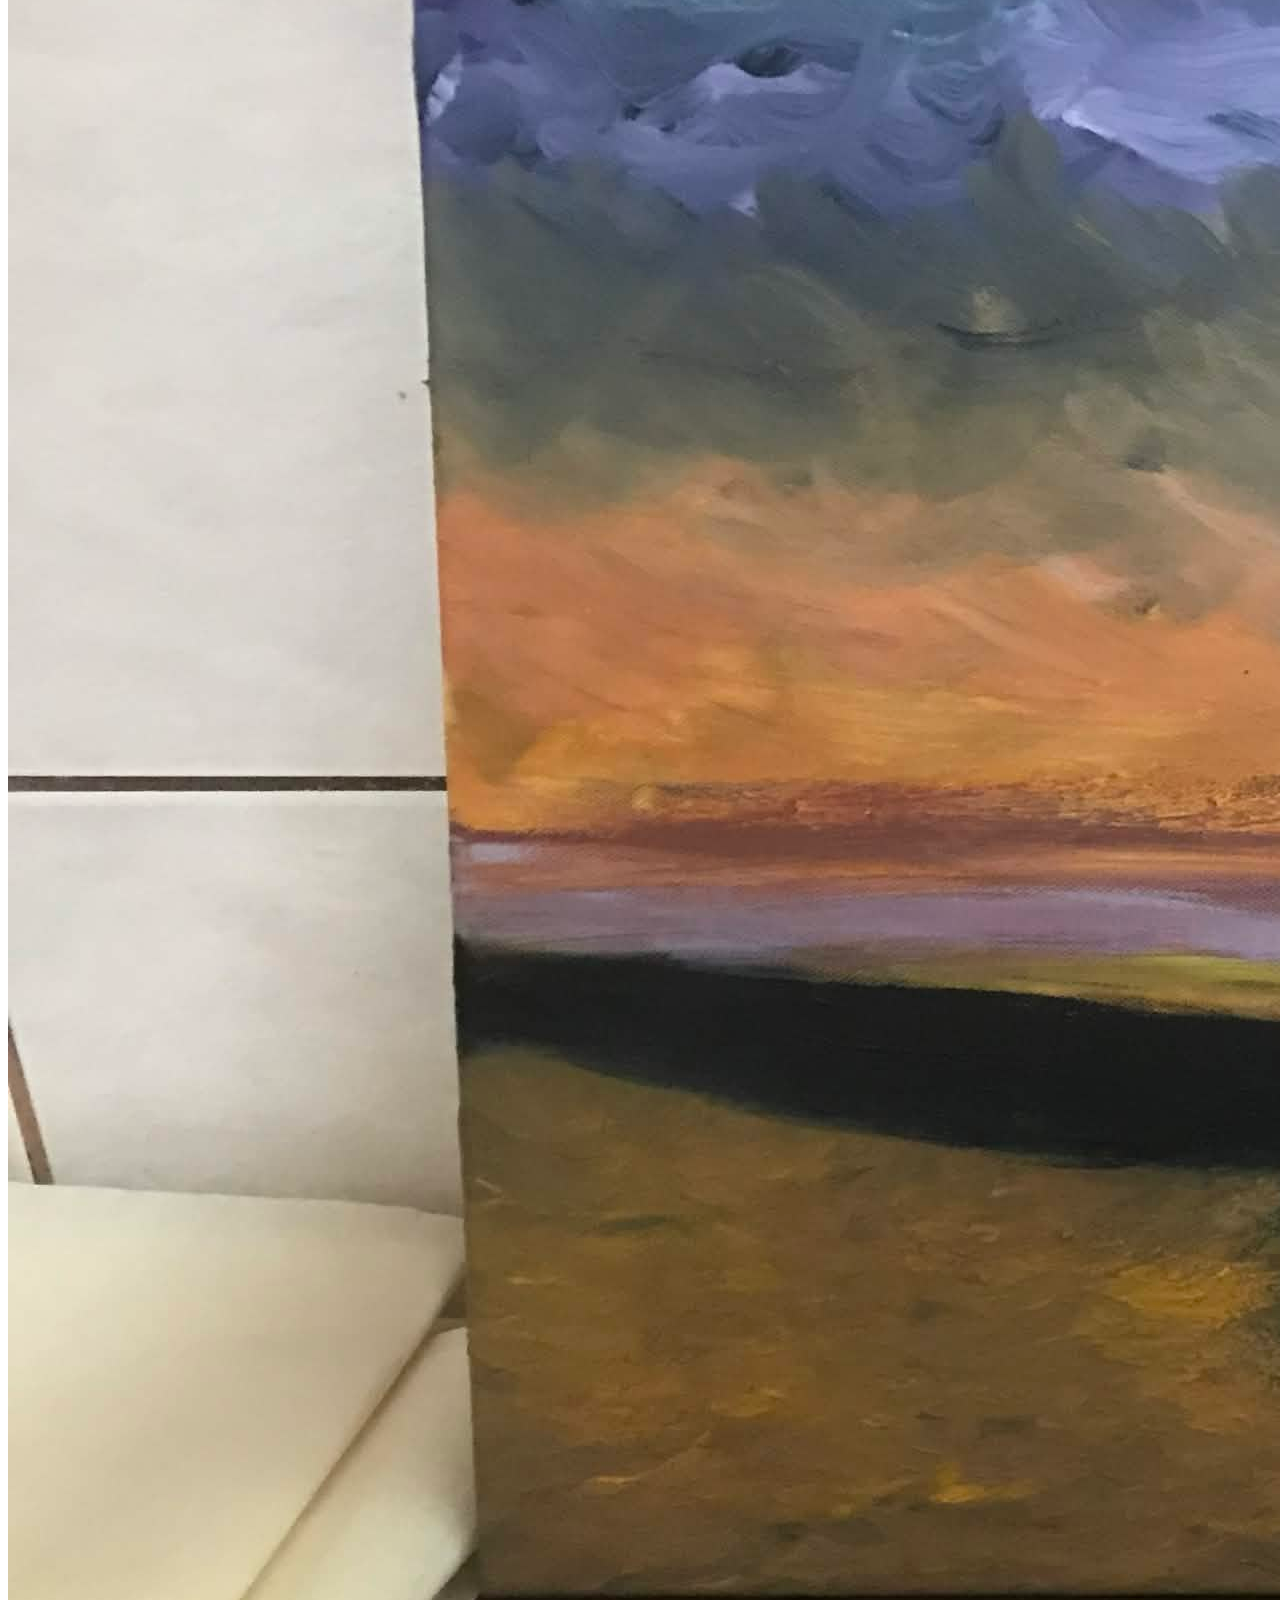
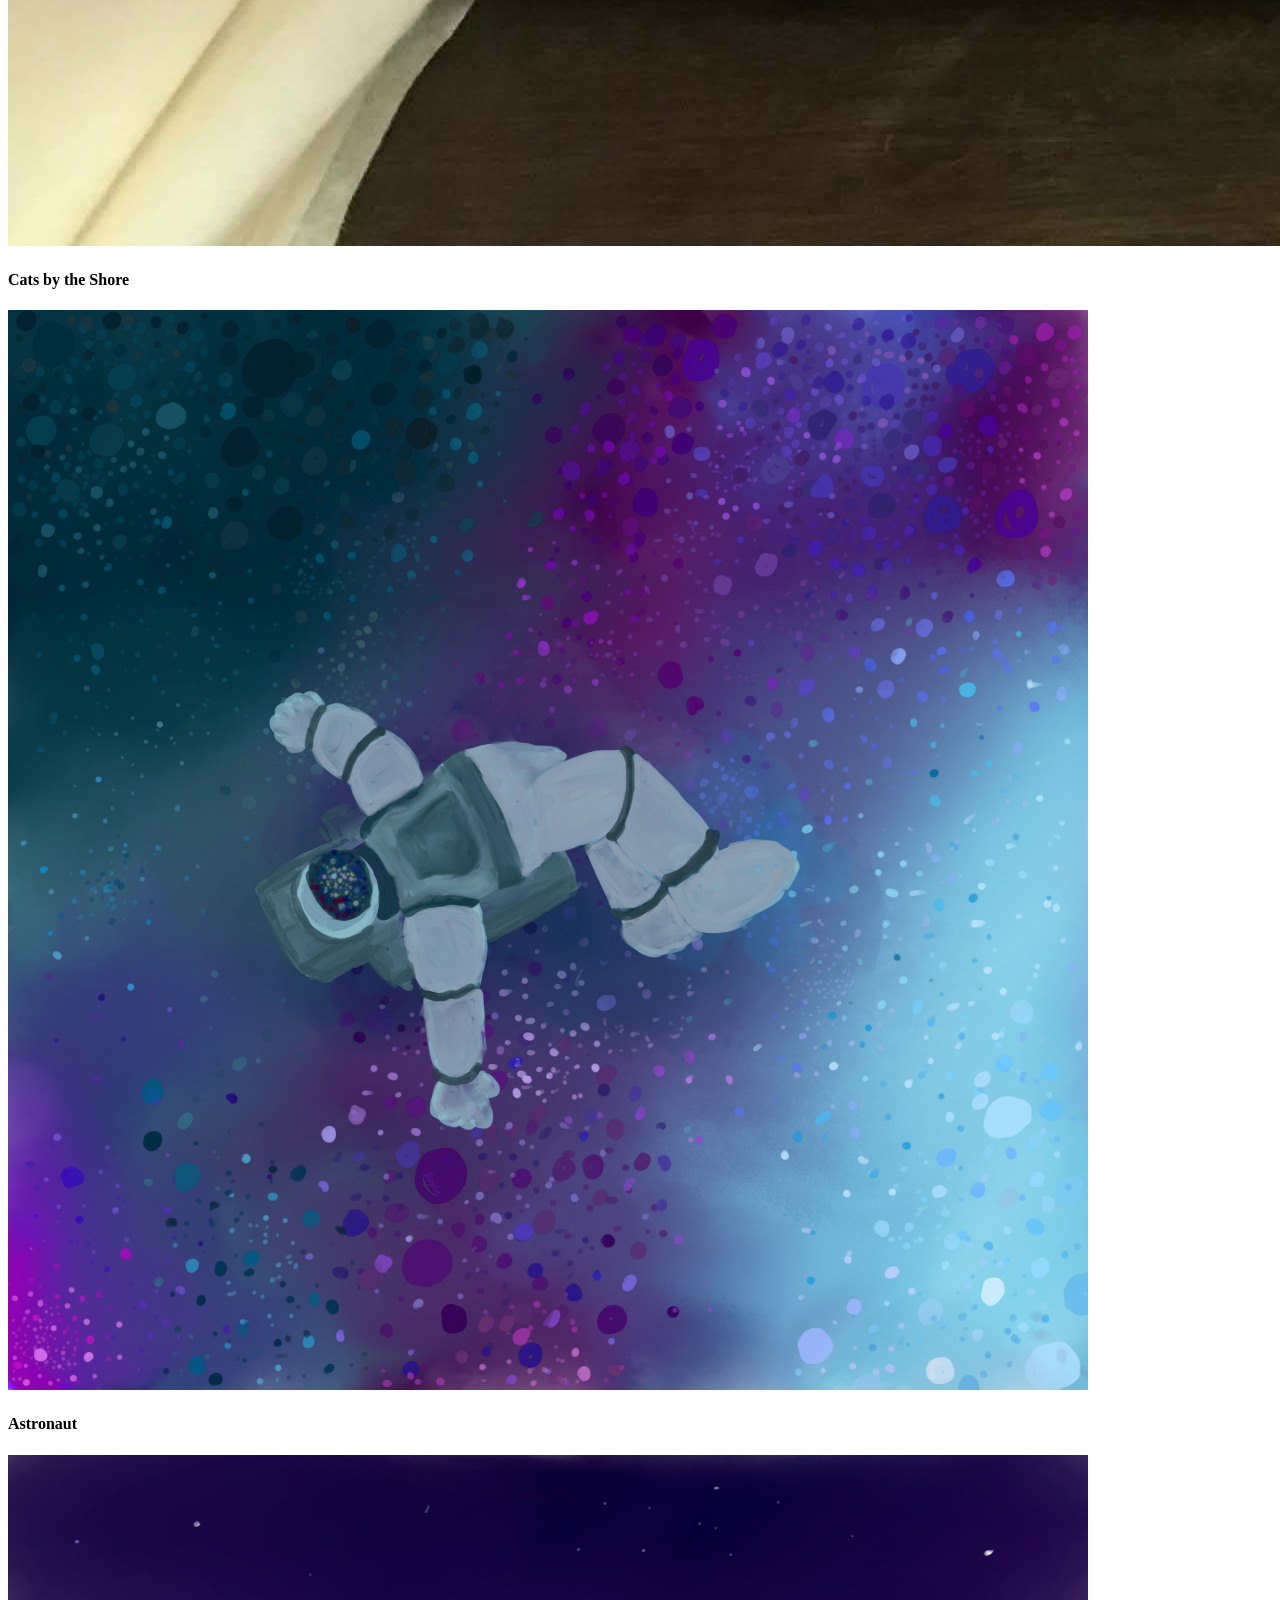
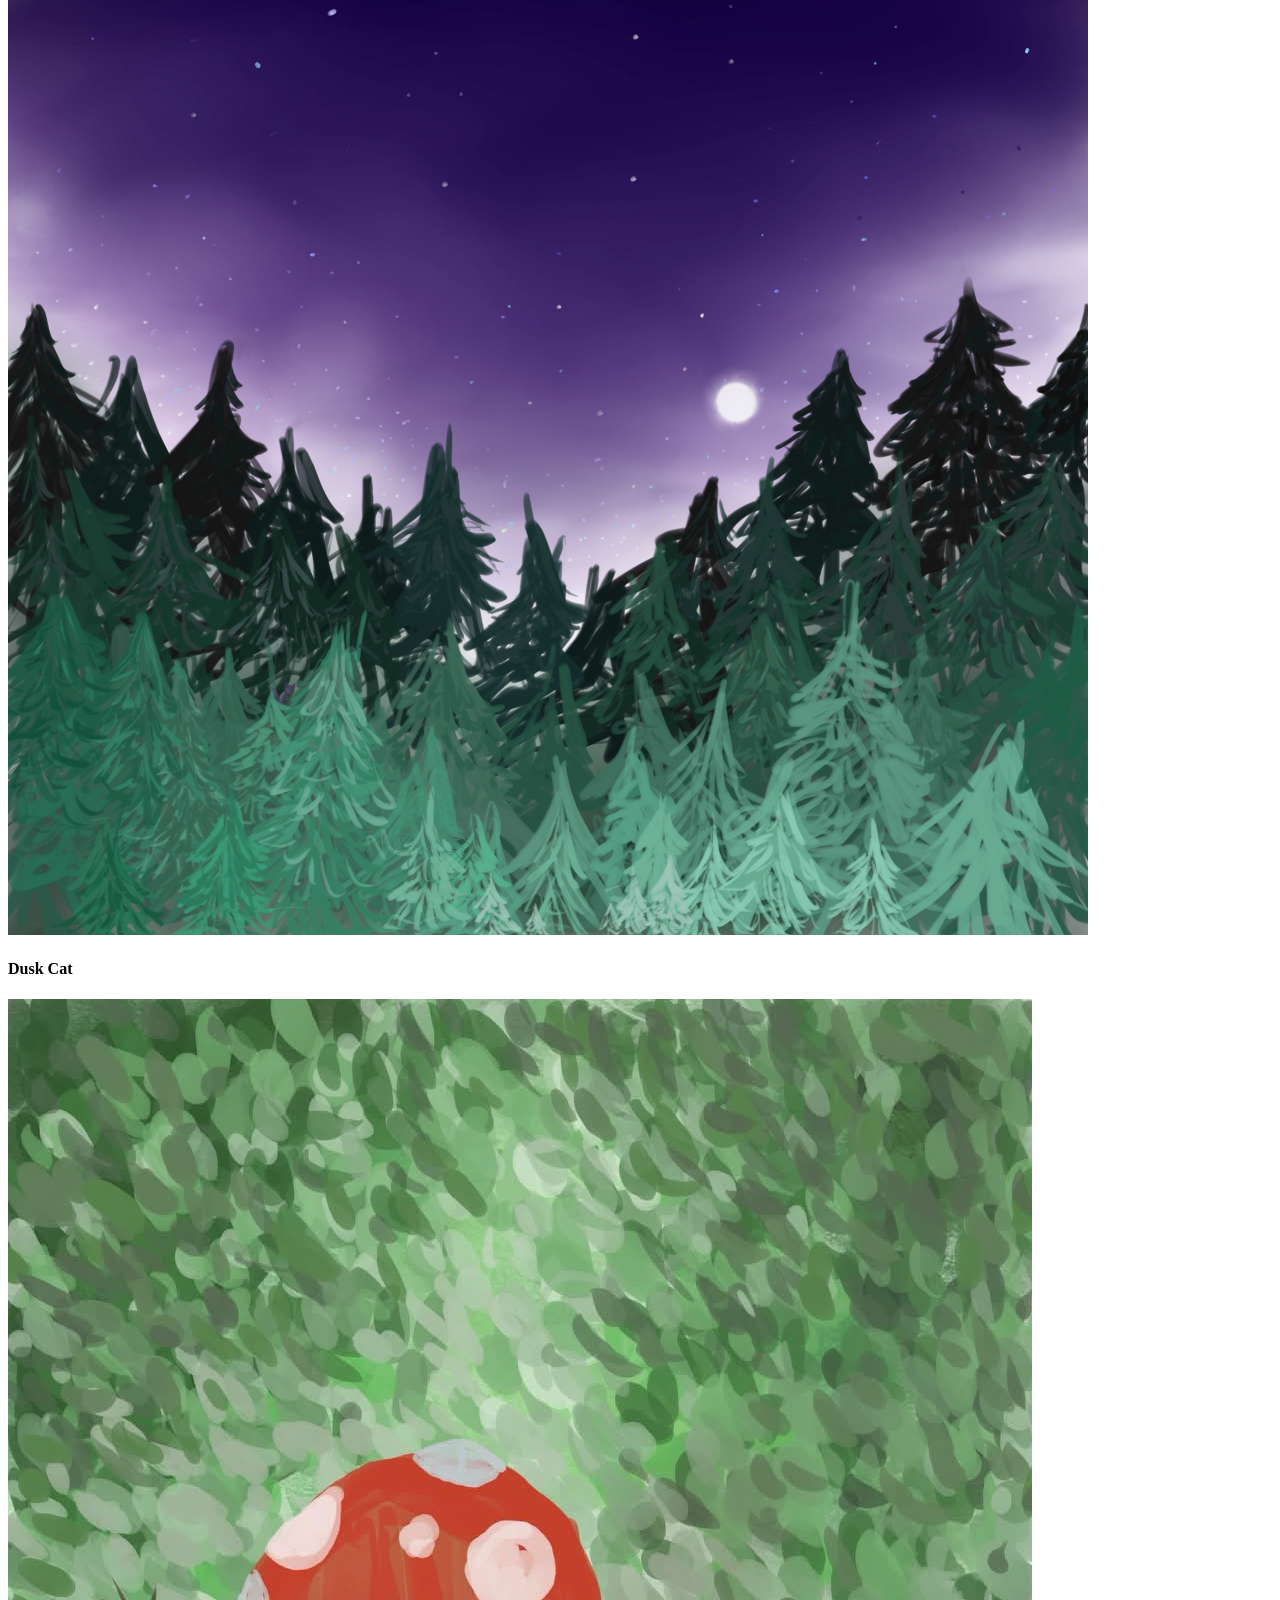
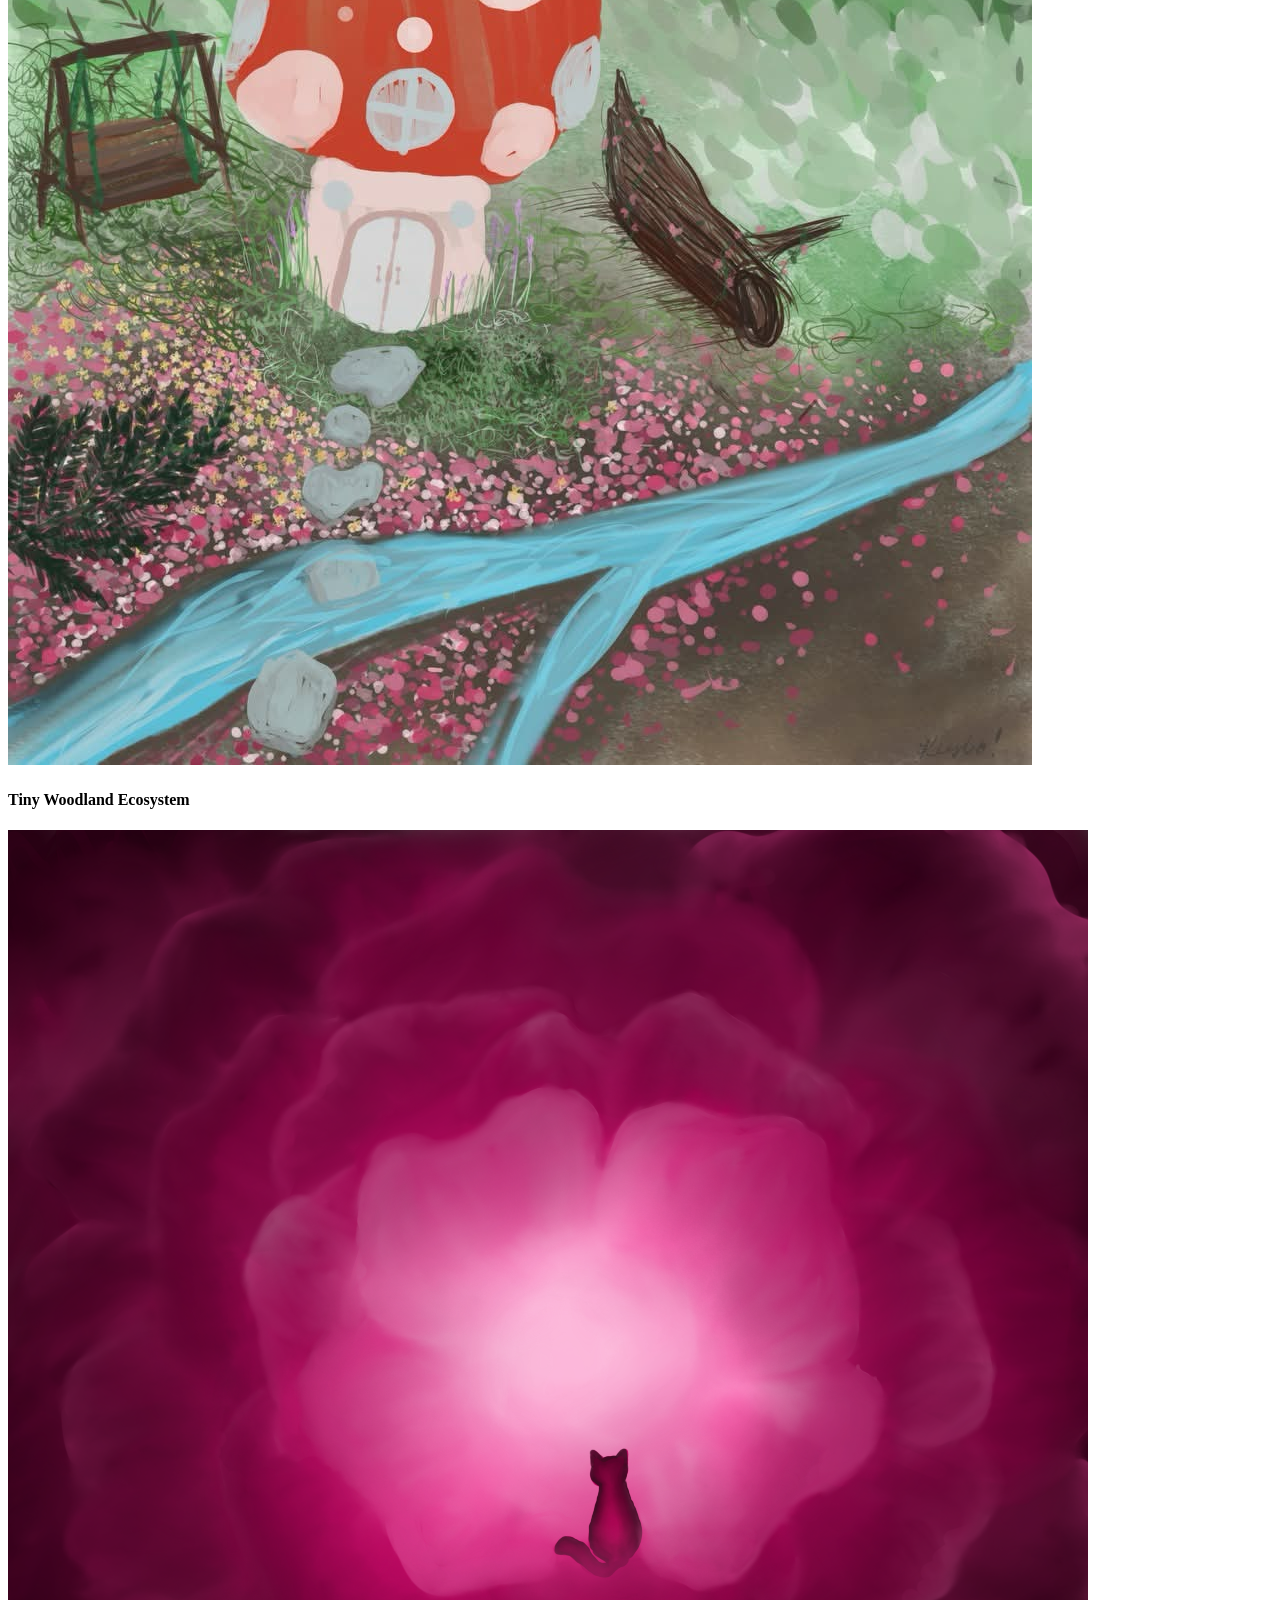
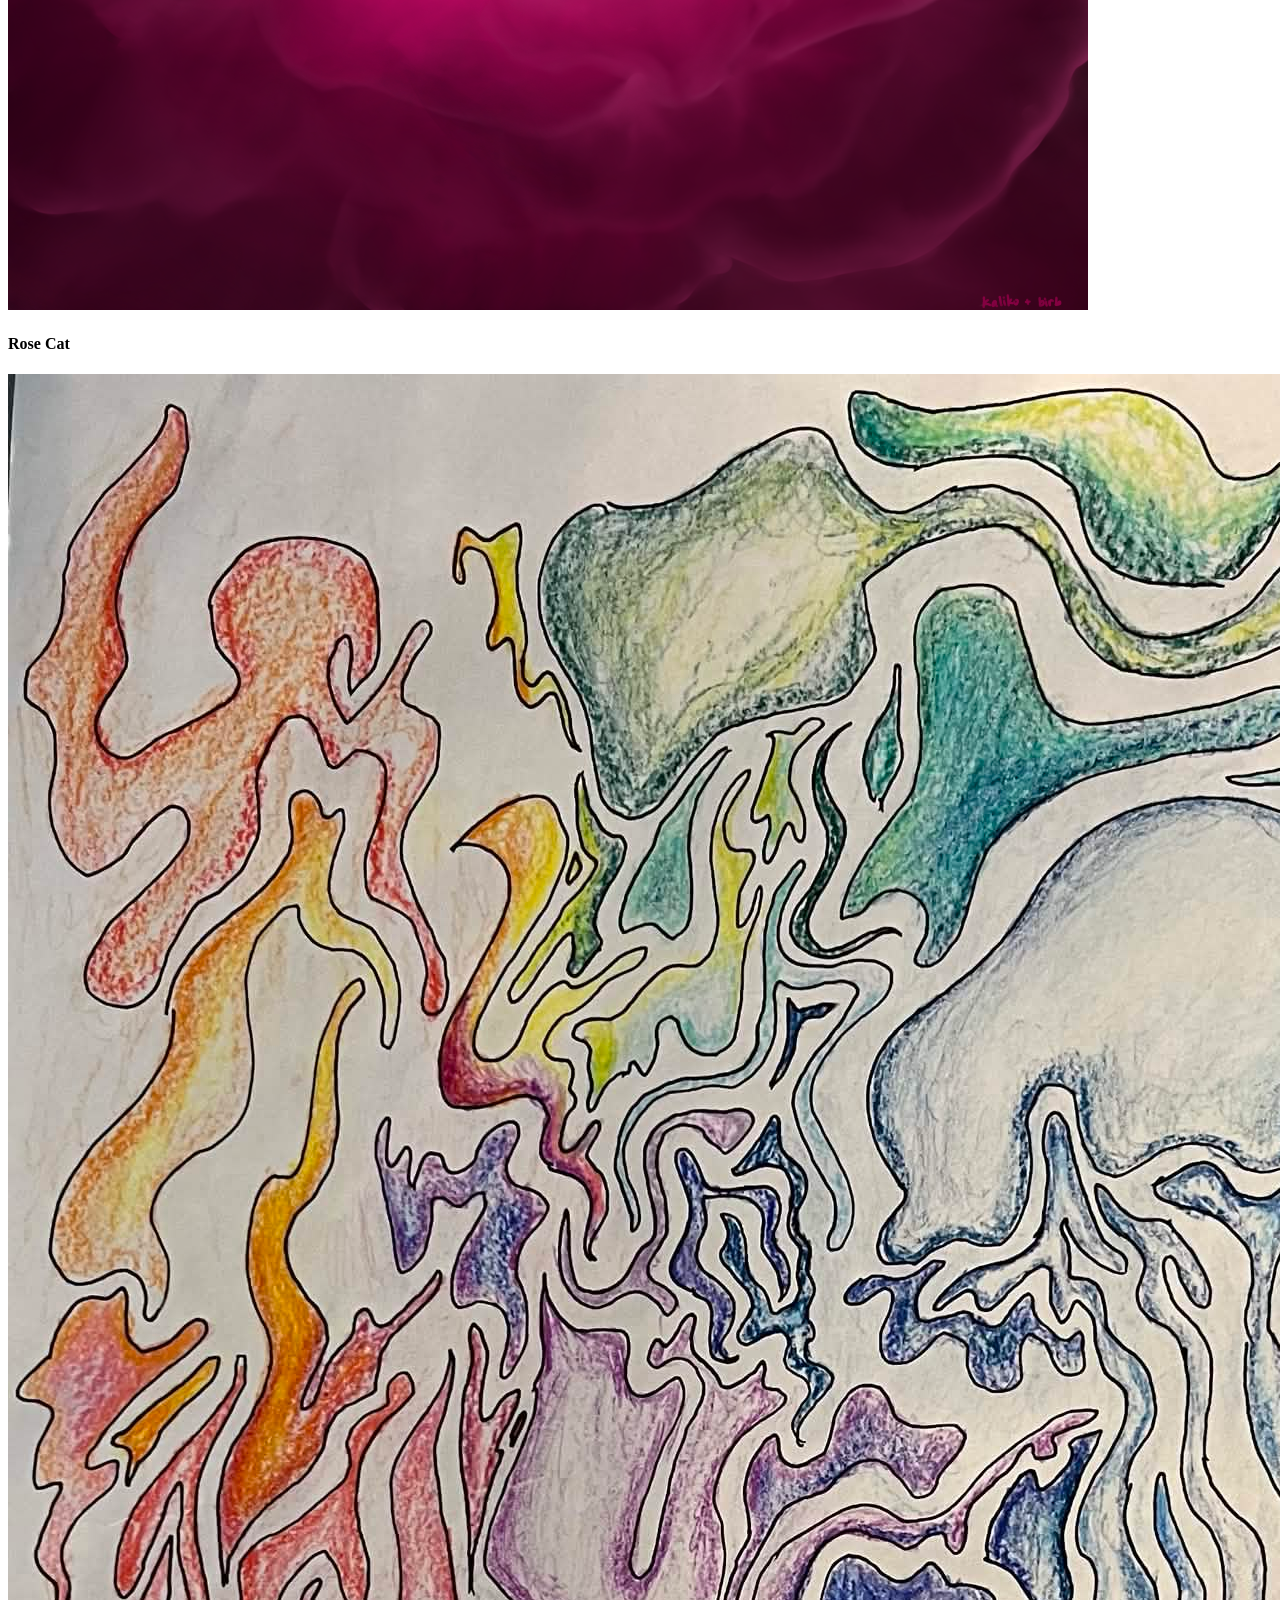
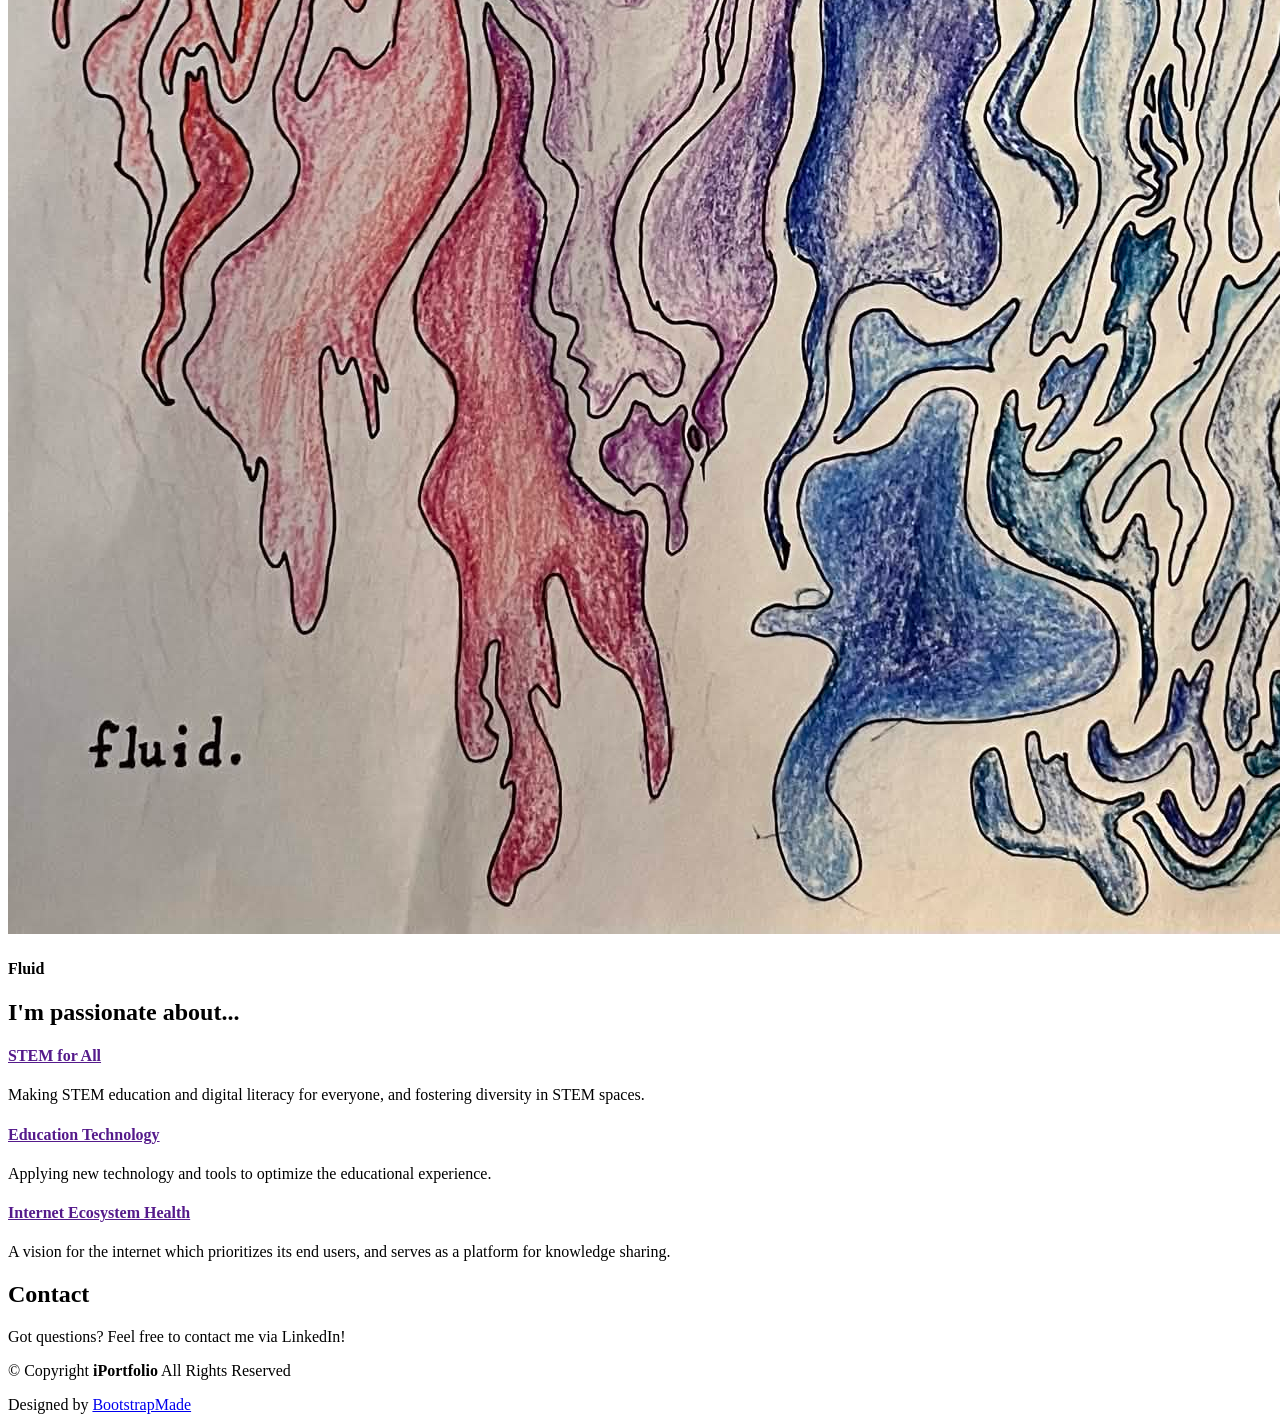
==== commit 0b52d5d7: "Reorg 2.0" ====
--- a/index.html
+++ b/index.html
@@ -68,29 +68,7 @@
 
   <main class="main">
 
-    <!-- Resume Section -->
-    <section id="resume" class="resume section">
-      
-
-      <!-- Section Title -->
-      <div class="container section-title" data-aos="fade-up">
-        <h2>My Skills Profile</h2>
-        <p>Below are some of the systems, software packages, scripts, and languages that I've had abundant experience working with (featuring our beloved mascot, Tux the penguin!). </p>
-      </div><!-- End Section Title -->
-
-      <div class="container">
-
-        <div class="row">
-          <div class="skill-profile">
-            <img src="assets/media/skill-section.png" class="image-fluid" alt="">
-          </div>
-
-
-        </div>
-
-      </div>
-
-    </section><!-- /Resume Section -->
+    
 
     <!-- Hero Section -->
     <section id="hero" class="hero section dark-background">
@@ -139,6 +117,29 @@
       </div>
 
     </section><!-- /About Section -->
+    <!-- Resume Section -->
+    <section id="resume" class="resume section">
+      
+
+      <!-- Section Title -->
+      <div class="container section-title" data-aos="fade-up">
+        <h2>My Skills Profile</h2>
+        <p>Below are some of the systems, software packages, scripts, and languages that I've had abundant experience working with (featuring our beloved mascot, Tux the penguin!). </p>
+      </div><!-- End Section Title -->
+
+      <div class="container">
+
+        <div class="row">
+          <div class="skill-profile">
+            <img src="assets/media/skill-section.png" class="image-fluid" alt="">
+          </div>
+
+
+        </div>
+
+      </div>
+
+    </section><!-- /Resume Section -->
     <!-- Portfolio Section -->
     <section id="portfolio" class="portfolio section light-background">
 
@@ -271,6 +272,41 @@
                 </div>
               </div>
             </div><!-- End Portfolio Item -->
+
+            <div class="col-lg-4 col-md-6 portfolio-item isotope-item filter-art">
+              <div class="portfolio-content h-100">
+                <img src="assets/media/tiny-ecosystem.jpg" class="img-fluid" alt="">
+                <div class="portfolio-info">
+                  <h4>Tiny Woodland Ecosystem</h4>
+                  <p> </p>
+                  <a href="assets/media/tiny-ecosystem.jpg" title="" data-gallery="portfolio-gallery-product" class="glightbox preview-link"><i class="bi bi-zoom-in"></i></a>
+                </div>
+              </div>
+            </div><!-- End Portfolio Item -->
+
+            <div class="col-lg-4 col-md-6 portfolio-item isotope-item filter-art">
+              <div class="portfolio-content h-100">
+                <img src="assets/media/rose-cat.png" class="img-fluid" alt="">
+                <div class="portfolio-info">
+                  <h4>Rose Cat</h4>
+                  <p> </p>
+                  <a href="assets/media/rose-cat.png" title="" data-gallery="portfolio-gallery-product" class="glightbox preview-link"><i class="bi bi-zoom-in"></i></a>
+                </div>
+              </div>
+            </div><!-- End Portfolio Item -->
+
+            <div class="col-lg-4 col-md-6 portfolio-item isotope-item filter-art">
+              <div class="portfolio-content h-100">
+                <img src="assets/media/fluid.jpg" class="img-fluid" alt="">
+                <div class="portfolio-info">
+                  <h4>Fluid</h4>
+                  <p> </p>
+                  <a href="assets/media/fluid.jpg" title="" data-gallery="portfolio-gallery-product" class="glightbox preview-link"><i class="bi bi-zoom-in"></i></a>
+                </div>
+              </div>
+            </div><!-- End Portfolio Item -->
+
+
 
           </div><!-- End Portfolio Container -->
 
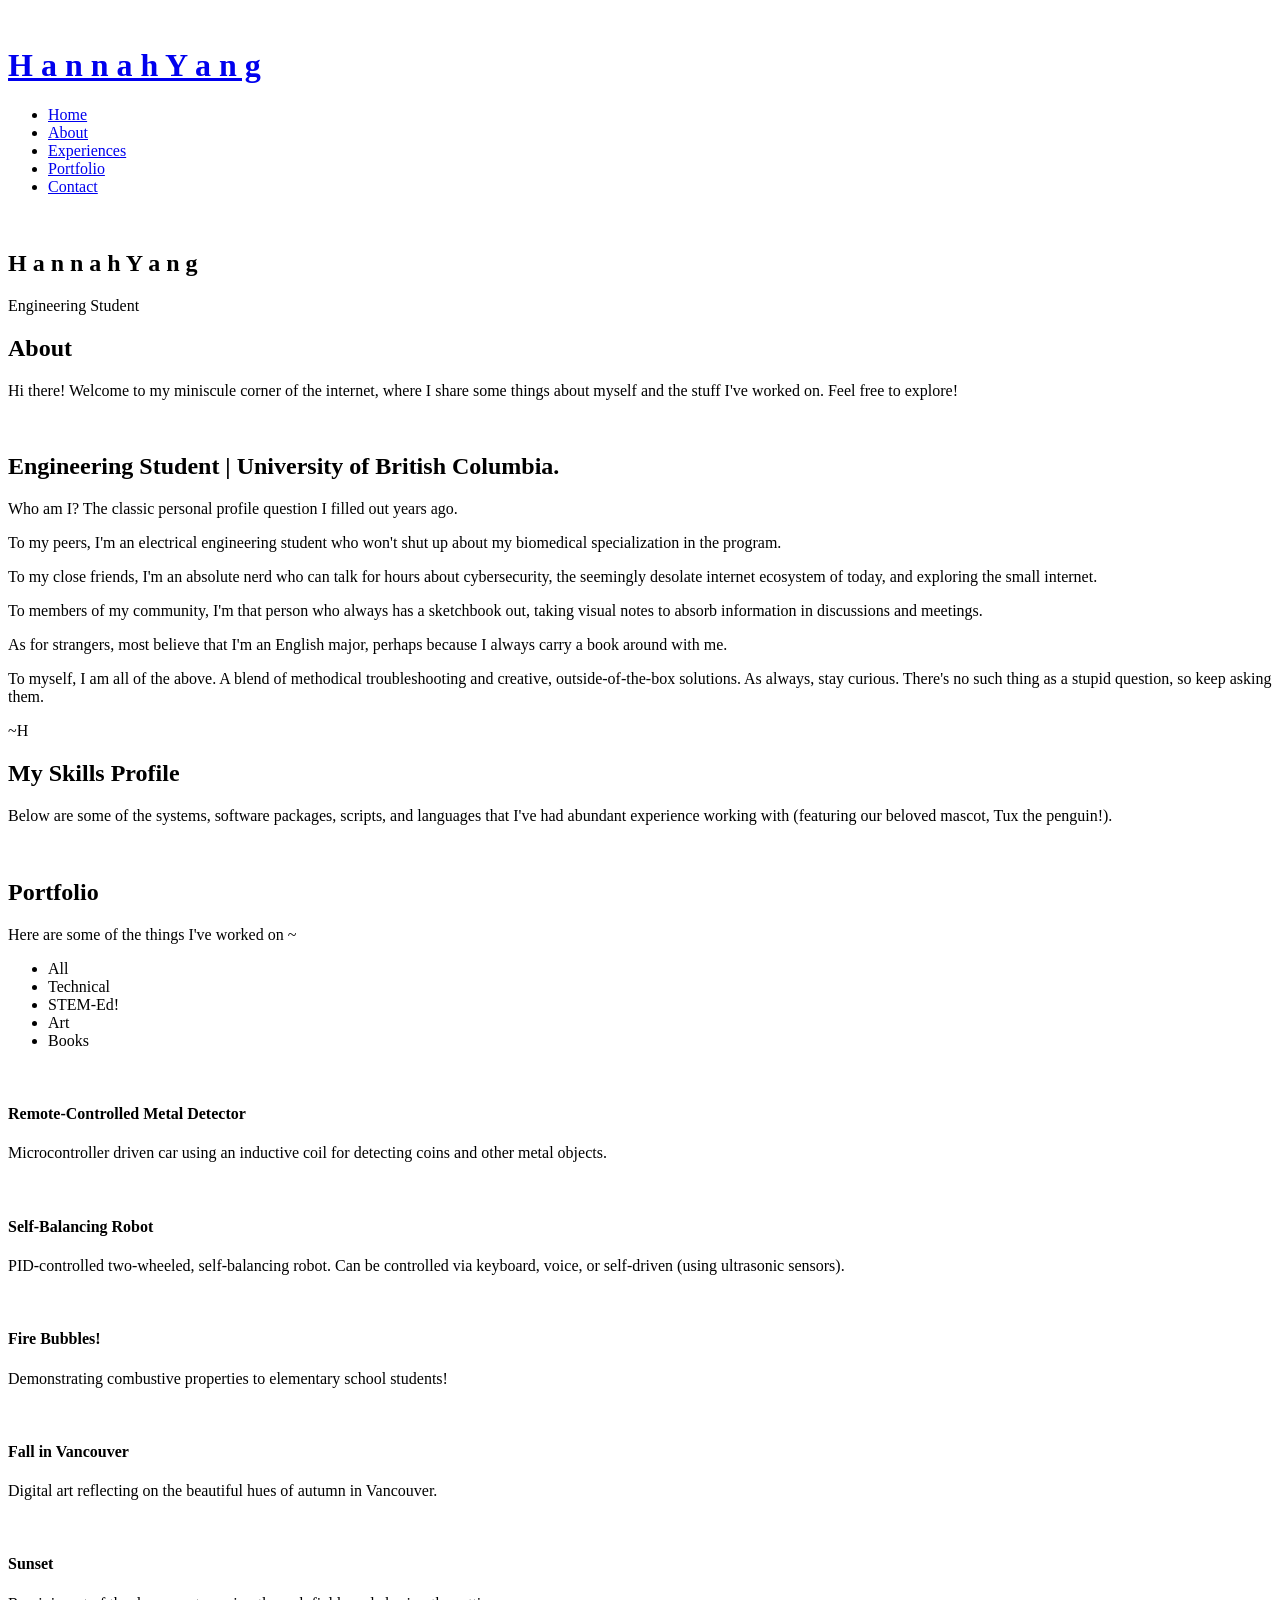
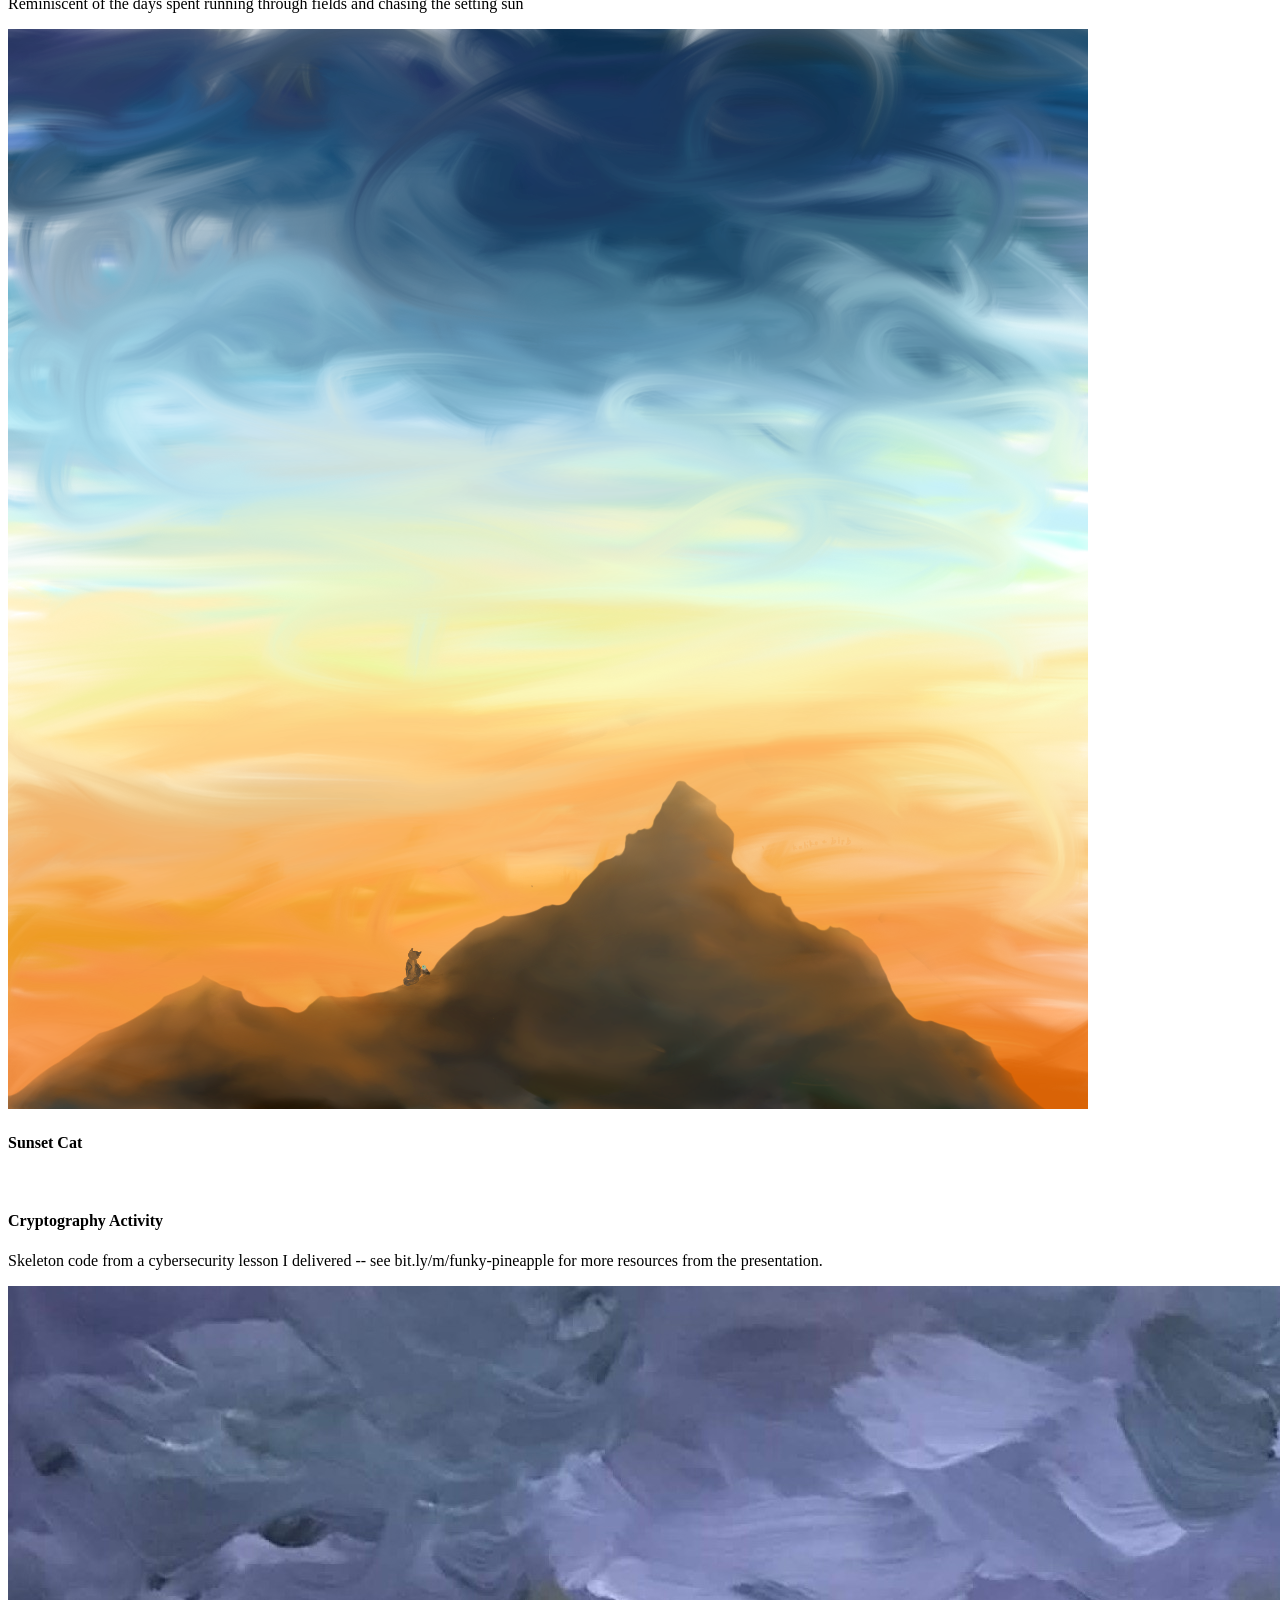
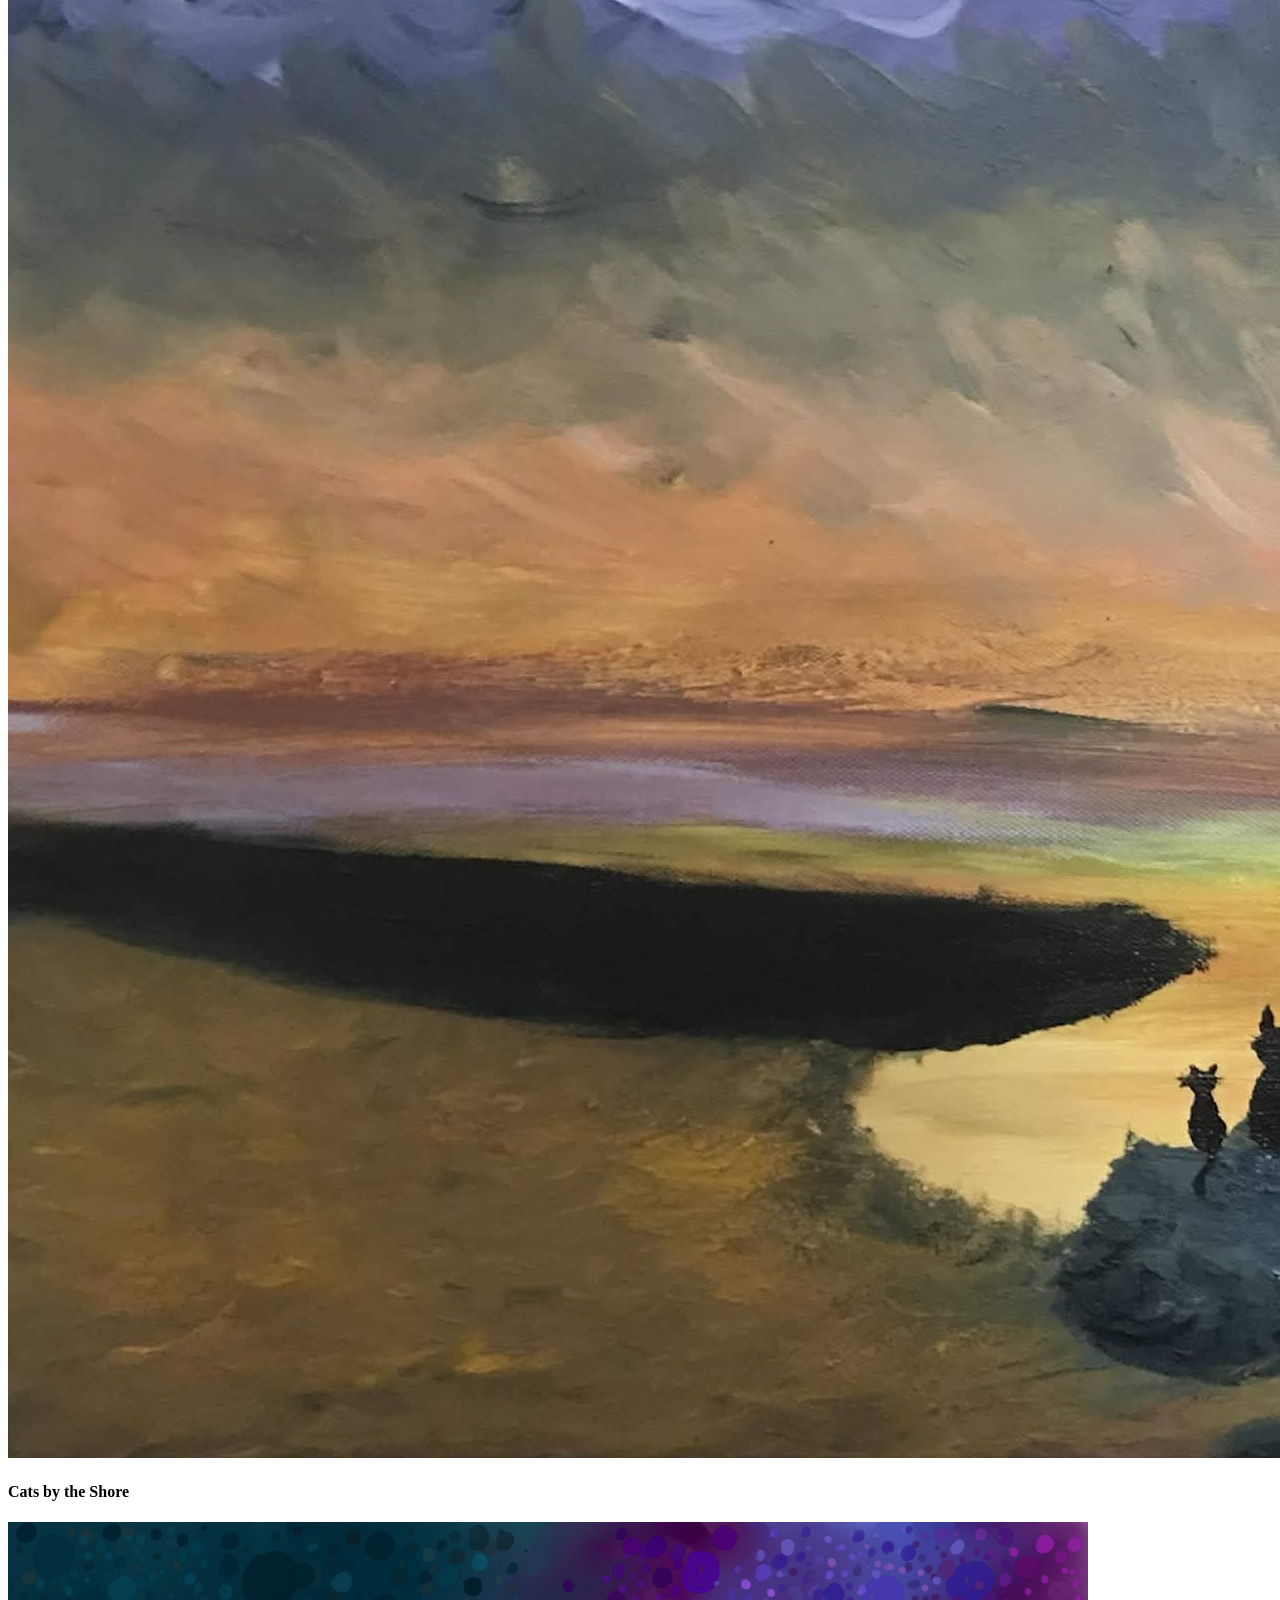
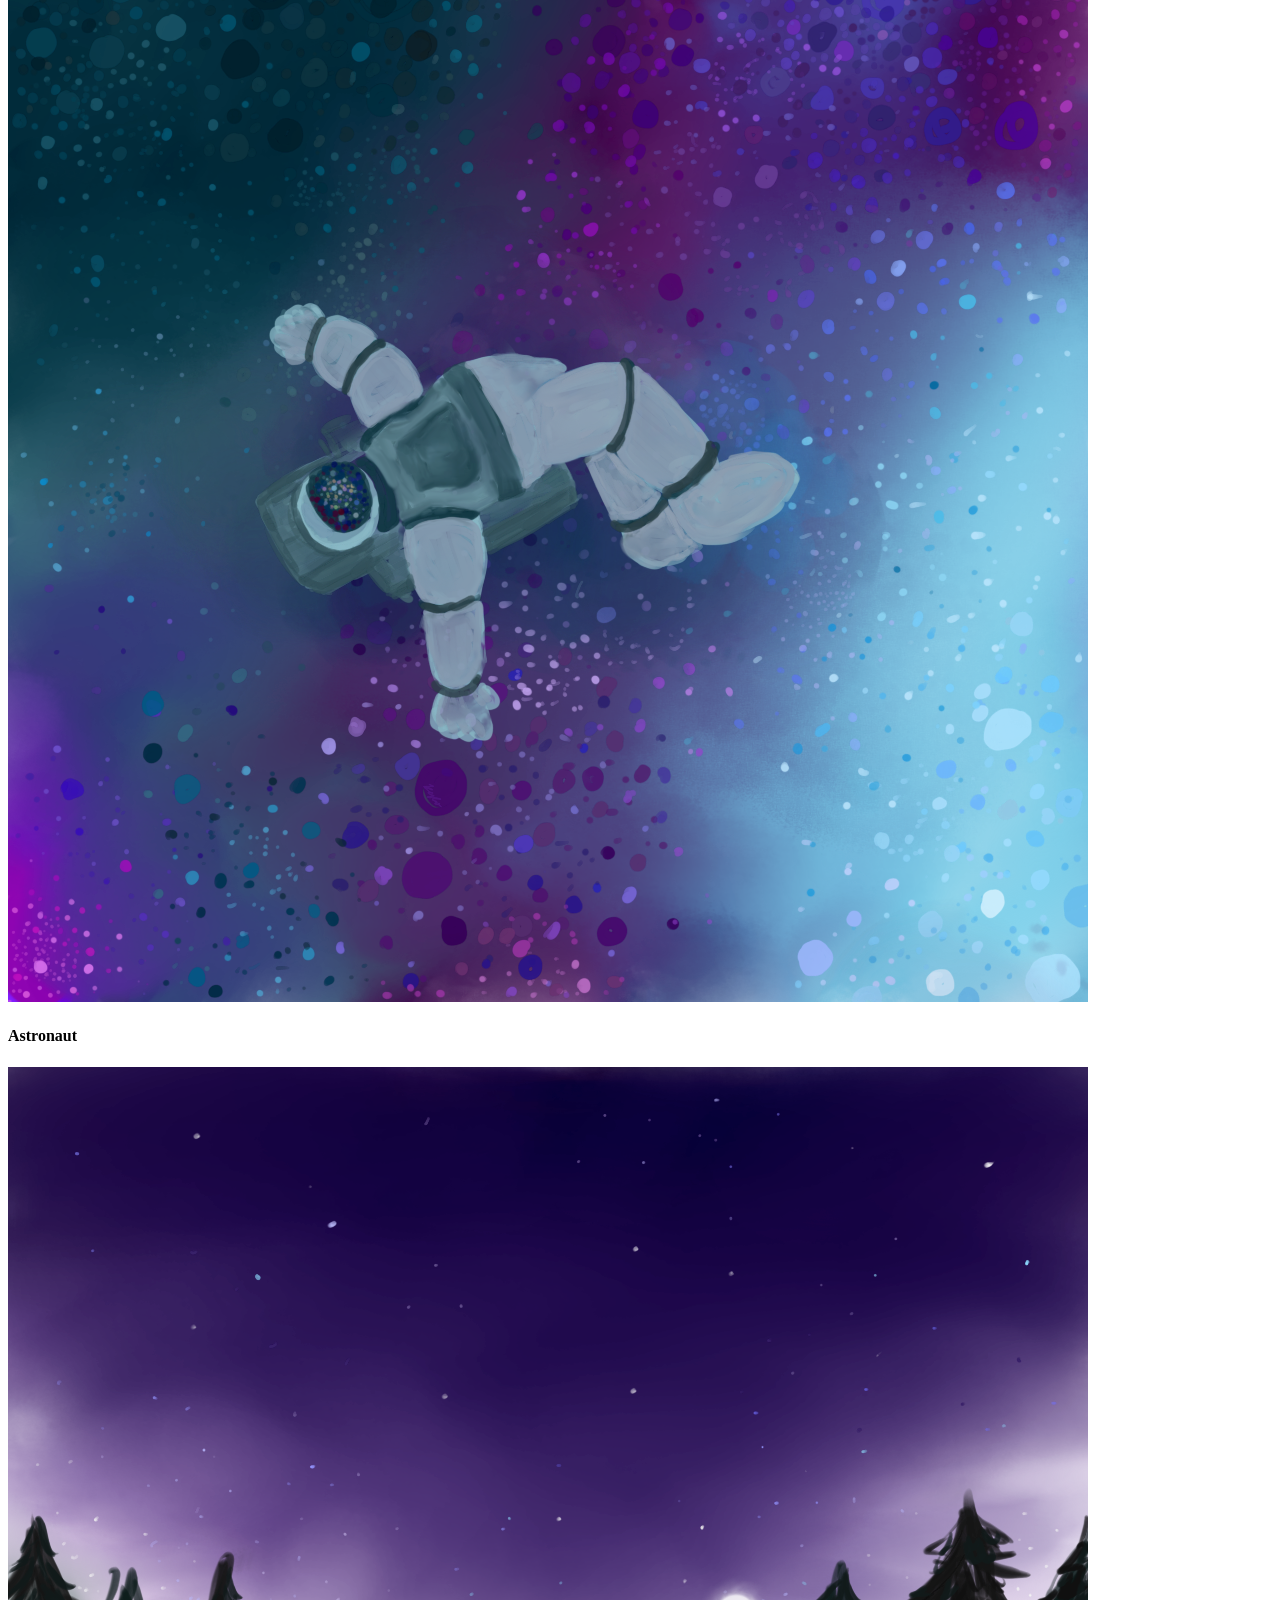
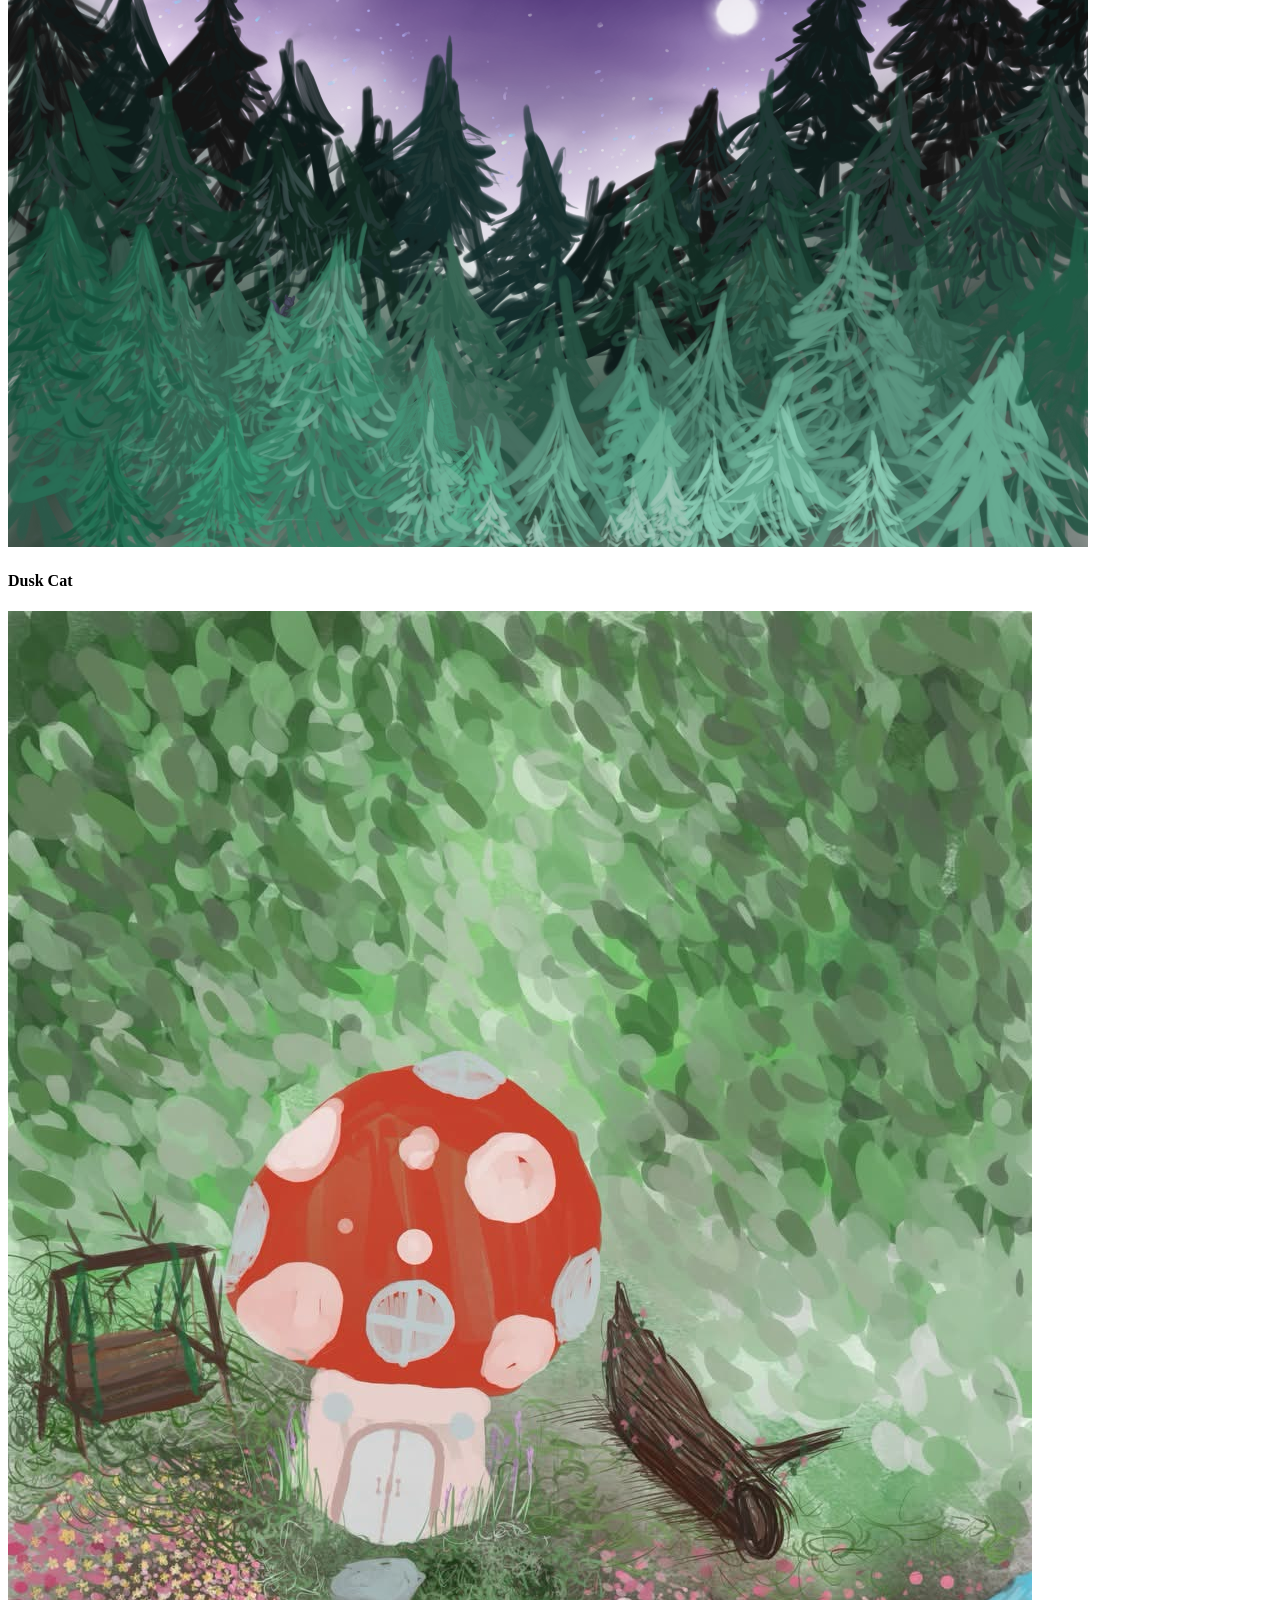
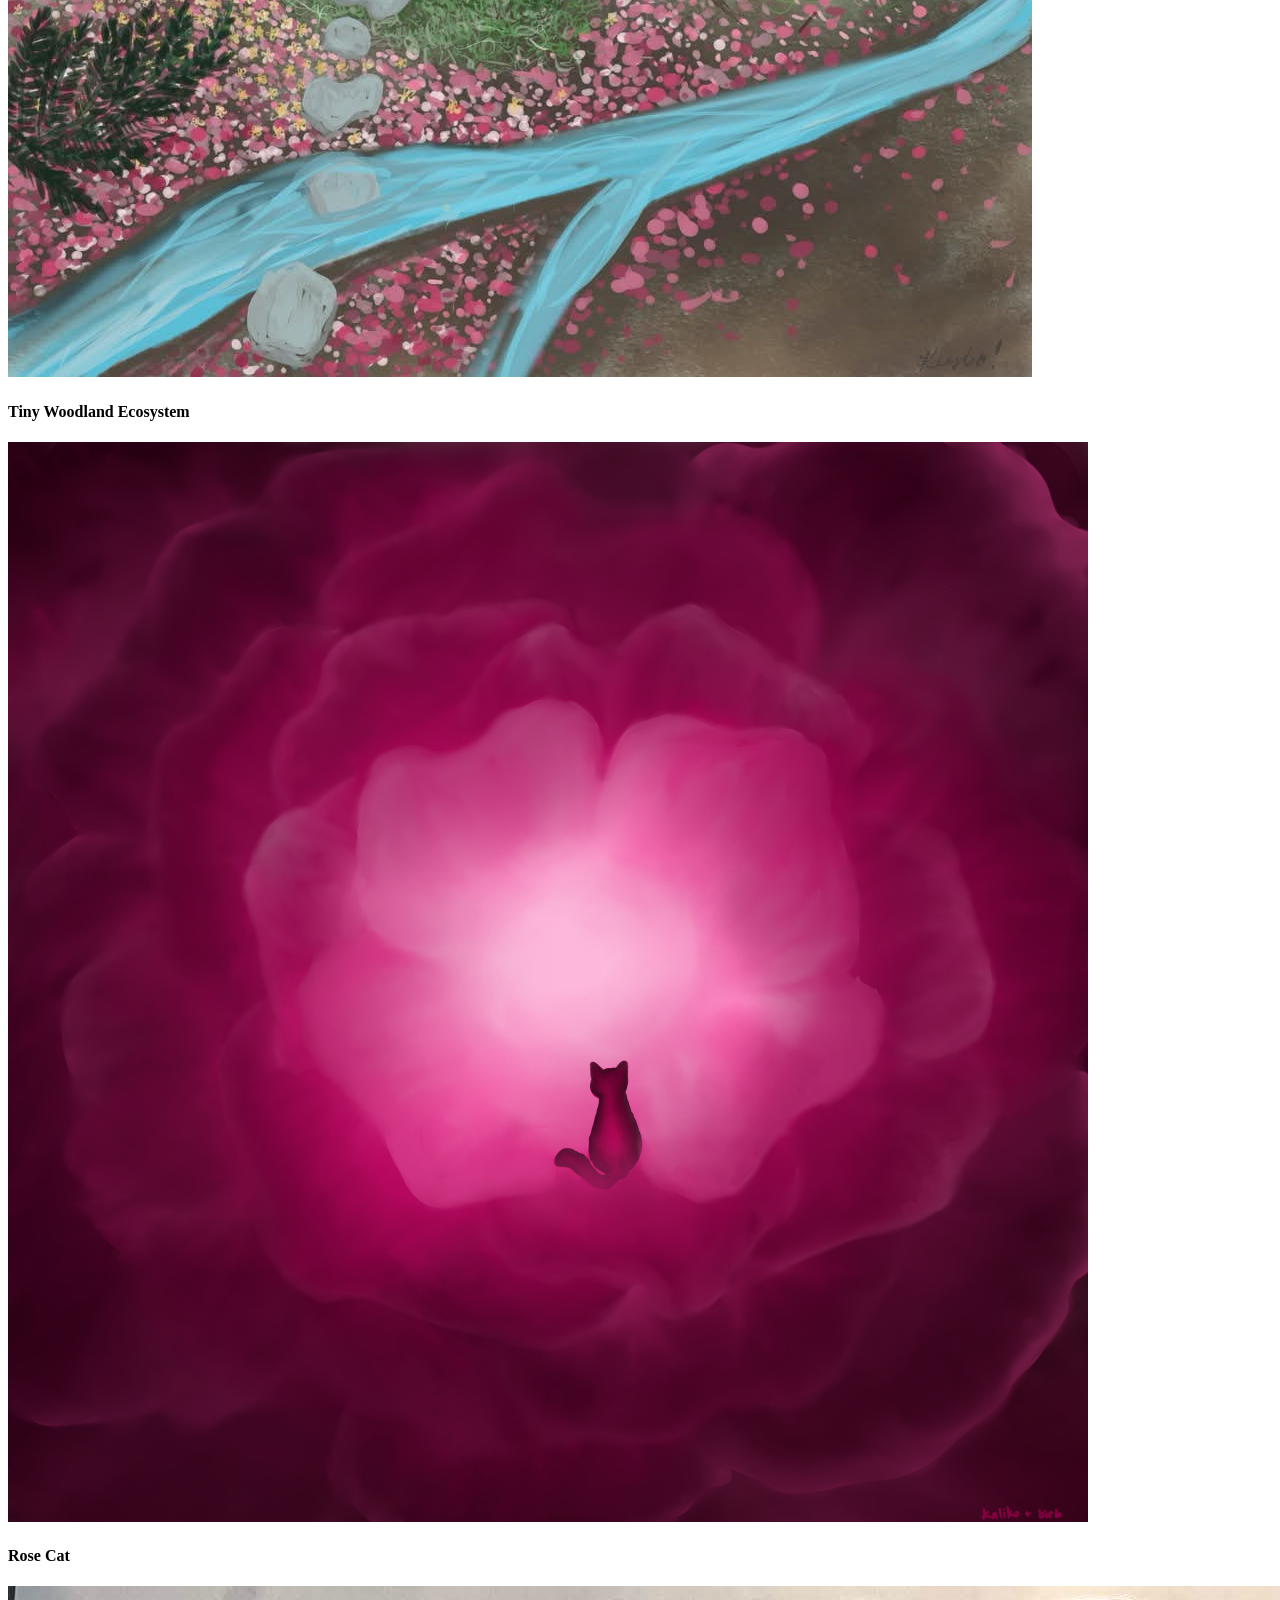
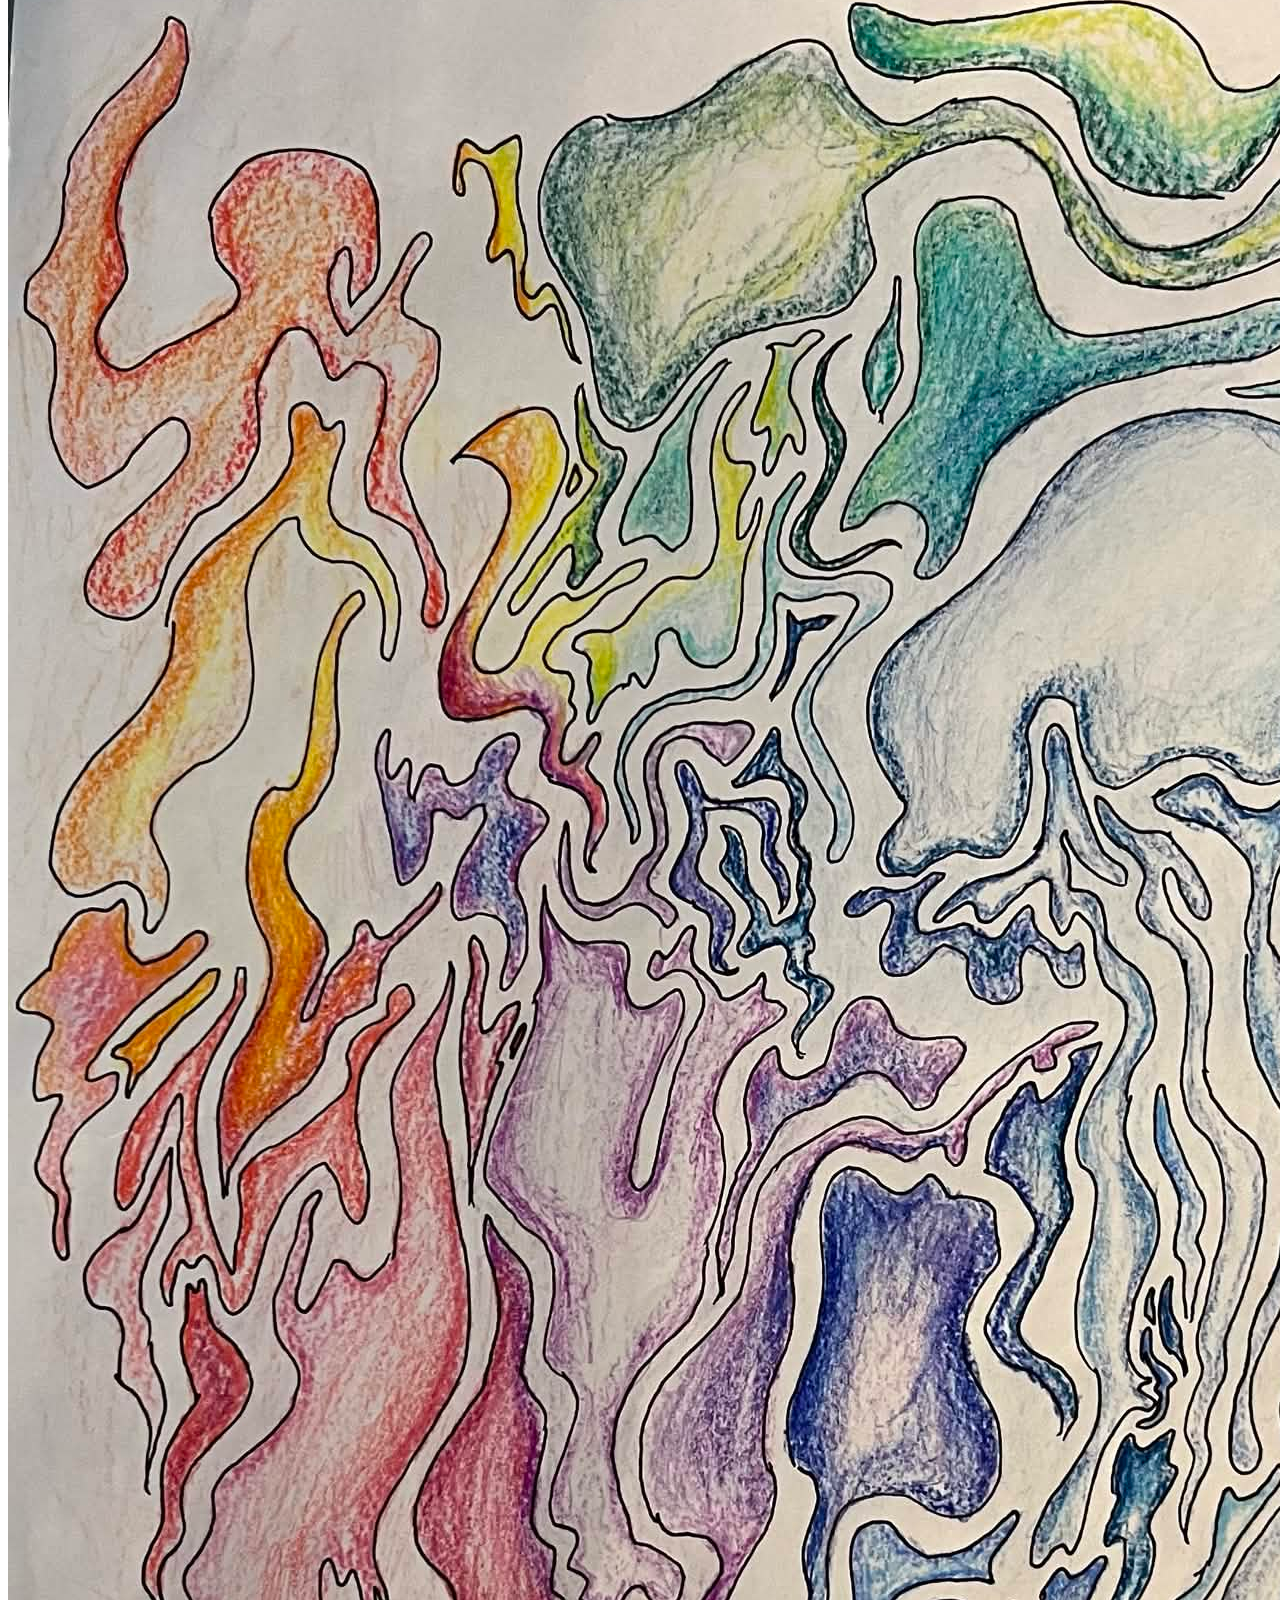
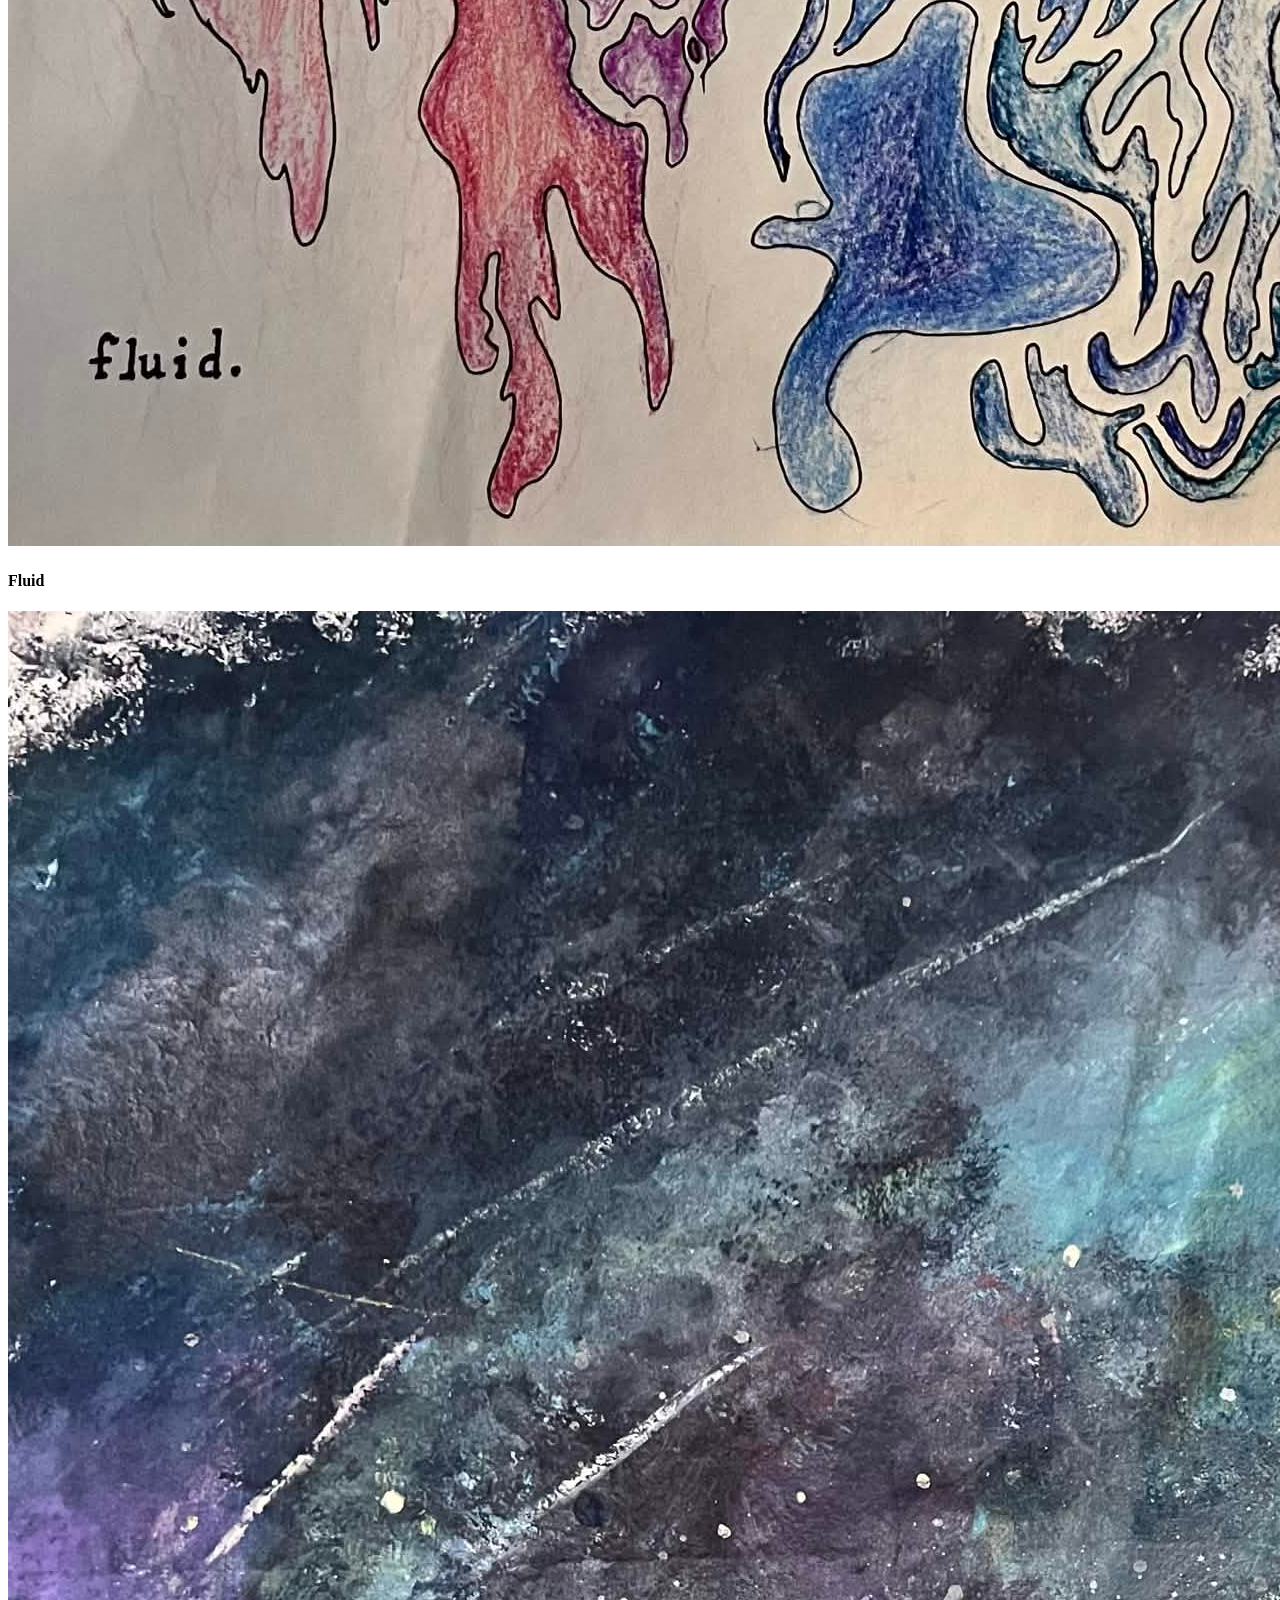
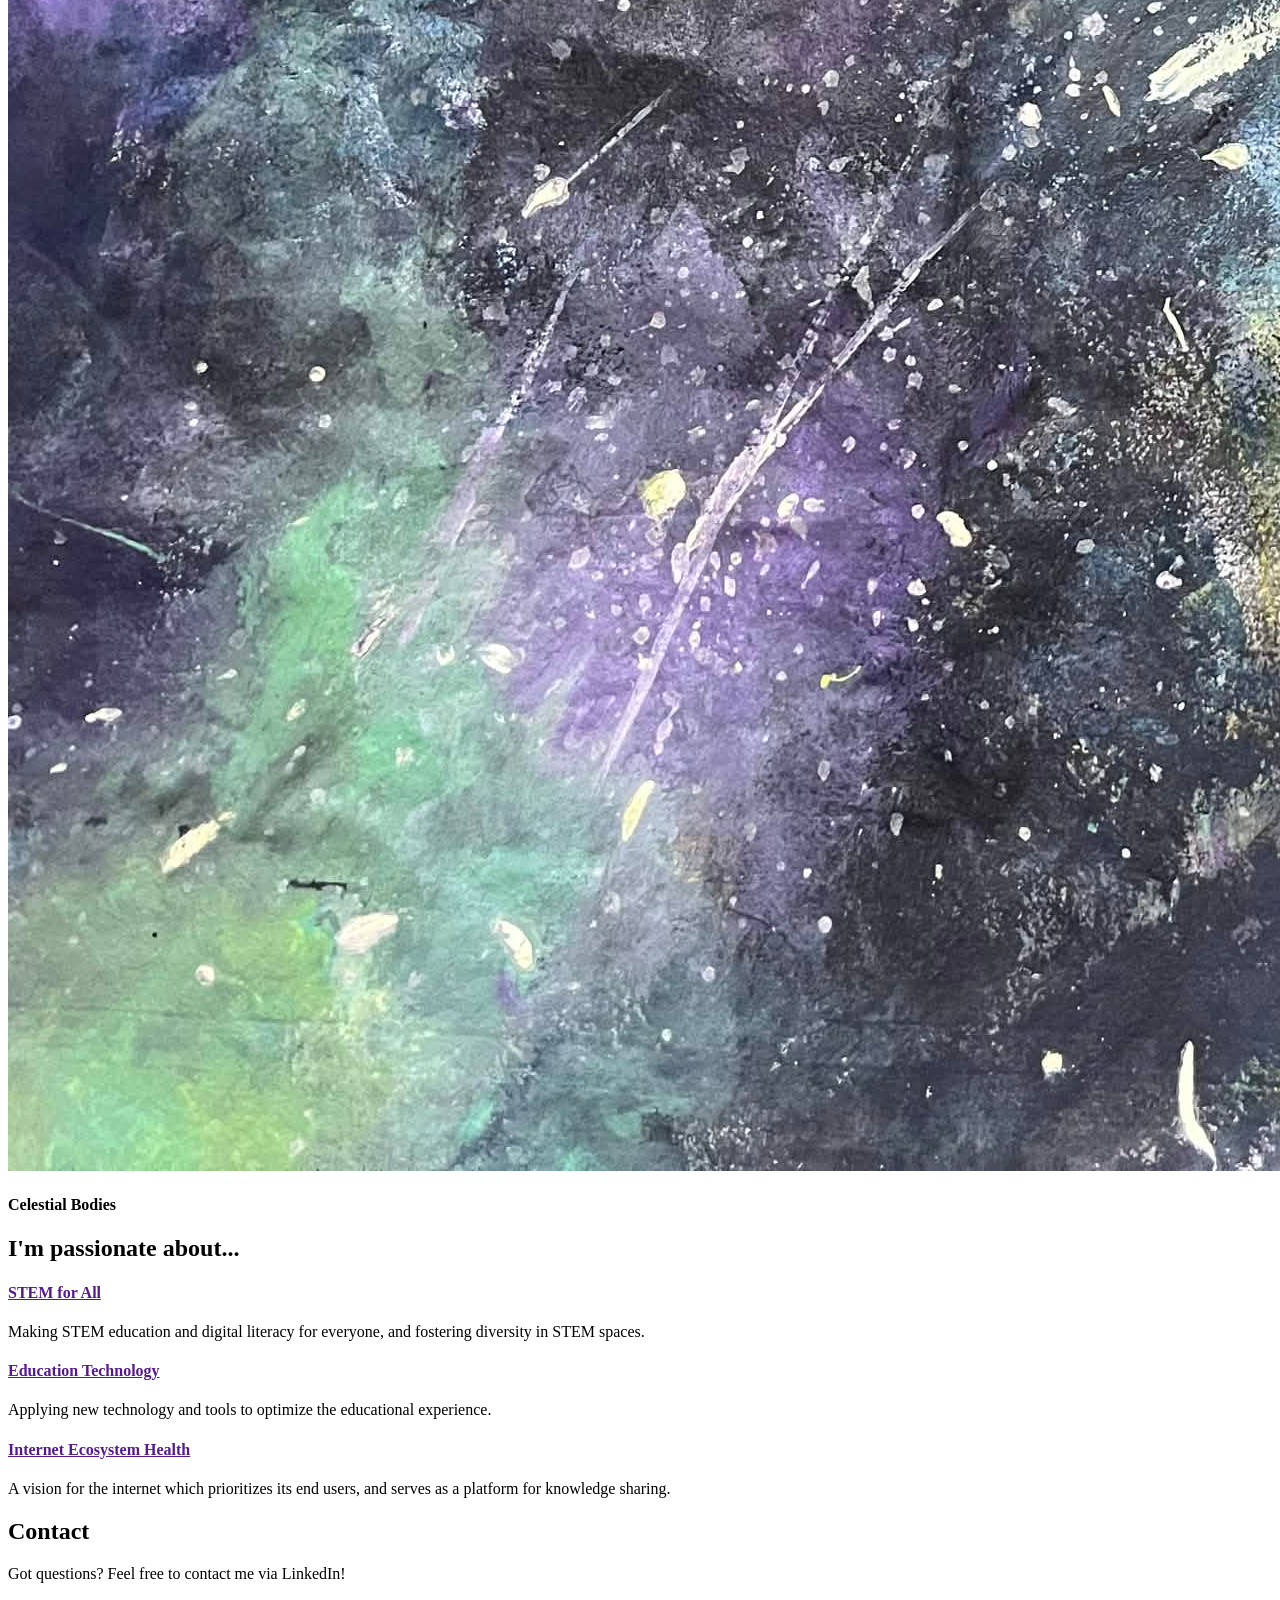
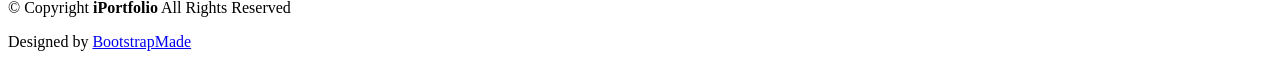
==== commit 834b0b25: "Updates to index" ====
--- a/index.html
+++ b/index.html
@@ -202,7 +202,7 @@
                 <div class="portfolio-info">
                   <h4>Fall in Vancouver</h4>
                   <p>Digital art reflecting on the beautiful hues of autumn in Vancouver.</p>
-                  <a href="assets/imedia/fall-painting" title="Fall in Vancouver" data-gallery="portfolio-gallery-book" class="glightbox preview-link"><i class="bi bi-zoom-in"></i></a>
+                  <a href="assets/media/fall-painting" title="Fall in Vancouver" data-gallery="portfolio-gallery-book" class="glightbox preview-link"><i class="bi bi-zoom-in"></i></a>
                 </div>
               </div>
             </div><!-- End Portfolio Item -->
@@ -229,7 +229,7 @@
               </div>
             </div><!-- End Portfolio Item -->
 
-            <div class="col-lg-4 col-md-6 portfolio-item isotope-item filter-technical">
+            <div class="col-lg-4 col-md-6 portfolio-item isotope-item filter-STEM">
               <div class="portfolio-content h-100">
                 <img src="assets/media/code-snippet.png" class="img-fluid" alt="">
                 <div class="portfolio-info">
@@ -302,6 +302,17 @@
                   <h4>Fluid</h4>
                   <p> </p>
                   <a href="assets/media/fluid.jpg" title="" data-gallery="portfolio-gallery-product" class="glightbox preview-link"><i class="bi bi-zoom-in"></i></a>
+                </div>
+              </div>
+            </div><!-- End Portfolio Item -->
+
+            <div class="col-lg-4 col-md-6 portfolio-item isotope-item filter-art">
+              <div class="portfolio-content h-100">
+                <img src="assets/media/person.jpg" class="img-fluid" alt="">
+                <div class="portfolio-info">
+                  <h4>Celestial Bodies</h4>
+                  <p> </p>
+                  <a href="assets/media/person.jpg" title="" data-gallery="portfolio-gallery-product" class="glightbox preview-link"><i class="bi bi-zoom-in"></i></a>
                 </div>
               </div>
             </div><!-- End Portfolio Item -->
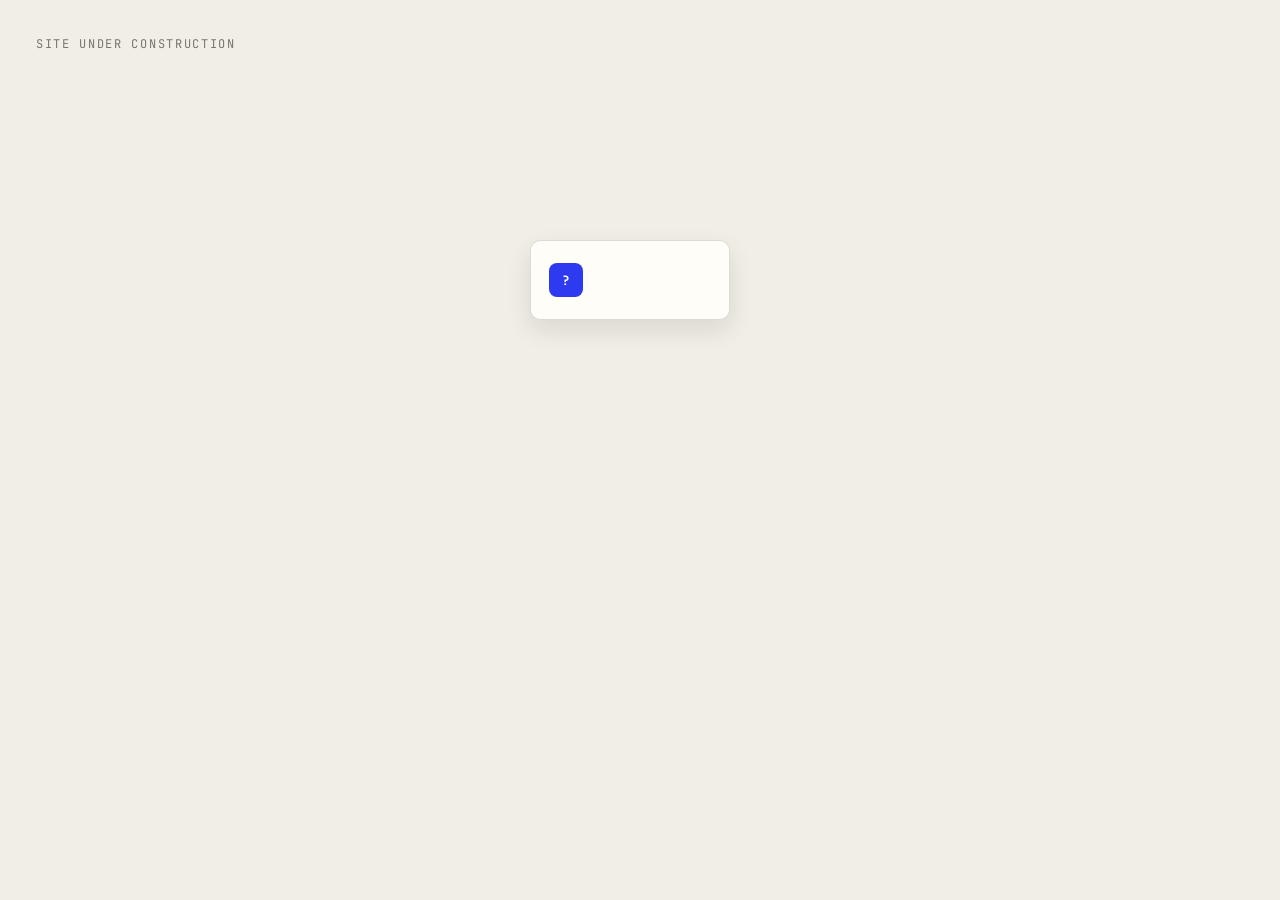
==== commit b460222b: "site under construction" ====
--- a/index.html
+++ b/index.html
@@ -1,429 +1,220 @@
 <!DOCTYPE html>
 <html lang="en">
-
 <head>
-  <meta charset="utf-8">
-  <meta content="width=device-width, initial-scale=1.0" name="viewport">
-  <title>Index - Landing Page</title>
-  <meta content="" name="description">
-  <meta content="" name="keywords">
-
-  <!-- Favicons -->
-  <link href="assets/img/favicon.png" rel="icon">
-  <link href="assets/img/apple-touch-icon.png" rel="apple-touch-icon">
-
-  <!-- Fonts -->
-  <link href="https://fonts.googleapis.com" rel="preconnect">
-  <link href="https://fonts.gstatic.com" rel="preconnect" crossorigin>
-  <link href="https://fonts.googleapis.com/css2?family=Roboto:ital,wght@0,100;0,300;0,400;0,500;0,700;0,900;1,100;1,300;1,400;1,500;1,700;1,900&family=Poppins:ital,wght@0,100;0,200;0,300;0,400;0,500;0,600;0,700;0,800;0,900;1,100;1,200;1,300;1,400;1,500;1,600;1,700;1,800;1,900&family=Raleway:ital,wght@0,100;0,200;0,300;0,400;0,500;0,600;0,700;0,800;0,900;1,100;1,200;1,300;1,400;1,500;1,600;1,700;1,800;1,900&display=swap" rel="stylesheet">
-
-  <!-- Vendor CSS Files -->
-  <link href="assets/vendor/bootstrap/css/bootstrap.min.css" rel="stylesheet">
-  <link href="assets/vendor/bootstrap-icons/bootstrap-icons.css" rel="stylesheet">
-  <link href="assets/vendor/aos/aos.css" rel="stylesheet">
-  <link href="assets/vendor/glightbox/css/glightbox.min.css" rel="stylesheet">
-  <link href="assets/vendor/swiper/swiper-bundle.min.css" rel="stylesheet">
-
-  <!-- Main CSS File -->
-  <link href="assets/css/main.css" rel="stylesheet">
-
-  <!-- =======================================================
-  * Template Name: iPortfolio
-  * Template URL: https://bootstrapmade.com/iportfolio-bootstrap-portfolio-websites-template/
-  * Updated: Jun 29 2024 with Bootstrap v5.3.3
-  * Author: BootstrapMade.com
-  * License: https://bootstrapmade.com/license/
-  ======================================================== -->
+<meta charset="UTF-8">
+<title>Site Under Construction</title>
+<link rel="preconnect" href="https://fonts.googleapis.com">
+<link href="https://fonts.googleapis.com/css2?family=Fraunces:ital,opsz,wght@0,9..144,400;0,9..144,600;1,9..144,500&family=JetBrains+Mono:wght@400;500;700&family=Inter:wght@400;500&display=swap" rel="stylesheet">
+<style>
+  :root{
+    --canvas:#F1EEE6;
+    --ink:#151310;
+    --cobalt:#2E3AF0;
+    --mustard:#D9A61A;
+    --clay:#B24A2E;
+    --card:#FFFDF8;
+    --line: rgba(21,19,16,0.14);
+  }
+  *{box-sizing:border-box;}
+  html,body{
+    margin:0; padding:0; width:100%; height:100%;
+    background:var(--canvas);
+    color:var(--ink);
+    font-family:'Inter', sans-serif;
+    overflow:hidden;
+  }
+  .wrap{
+    position:relative;
+    width:100%; height:100vh;
+    display:flex; flex-direction:column;
+    align-items:center; justify-content:center;
+  }
+  .eyebrow{
+    position:absolute; top:36px; left:36px;
+    font-family:'JetBrains Mono', monospace;
+    font-size:12px; letter-spacing:0.14em; text-transform:uppercase;
+    color:var(--ink); opacity:0.55;
+  }
+  .eyebrow span{color:var(--cobalt); opacity:1;}
+  h1{
+    position:absolute; top:30px; right:36px;
+    font-family:'Fraunces', serif;
+    font-weight:600; font-style:italic;
+    font-size:20px; margin:0; text-align:right;
+    max-width:260px; line-height:1.2;
+    opacity:0.8;
+  }
+  .hint{
+    position:absolute; bottom:30px; left:50%; transform:translateX(-50%);
+    font-family:'JetBrains Mono', monospace;
+    font-size:11px; letter-spacing:0.08em;
+    color:var(--ink); opacity:0.45;
+    text-transform:uppercase;
+  }
+
+  /* --- the literal stack --- */
+  .stack{
+    position:relative;
+    width:260px; height:420px;
+  }
+  .plate{
+    position:absolute;
+    left:50%;
+    width:200px; height:80px;
+    margin-left:-110px;
+    border-radius:10px;
+    background:var(--card);
+    border:1.5px solid var(--line);
+    box-shadow: 0 10px 24px rgba(21,19,16,0.10);
+    display:flex; align-items:center; gap:14px;
+    padding:0 18px;
+    cursor:pointer;
+    transition: transform .5s cubic-bezier(.22,1,.36,1), box-shadow .3s ease, border-color .3s ease;
+    animation: float 6s ease-in-out infinite;
+    will-change: transform;
+  }
+  .plate:nth-child(1){ top:0px;   animation-delay:0s;   }
+  .plate:nth-child(2){ top:78px;  animation-delay:.4s;  }
+  .plate:nth-child(3){ top:156px; animation-delay:.8s;  }
+  .plate:nth-child(4){ top:234px; animation-delay:1.2s; }
+  .plate:nth-child(5){ top:312px; animation-delay:1.6s; }
+
+  @keyframes float{
+    0%,100%{ transform: translateY(0px) rotate(-0.4deg); }
+    50%{ transform: translateY(-7px) rotate(0.4deg); }
+  }
+
+  .plate:hover{
+    border-color: var(--cobalt);
+    box-shadow: 0 14px 30px rgba(46,58,240,0.16);
+  }
+  .plate.dim{ opacity:0.25; filter:blur(1px); pointer-events:none; }
+  .plate.active{
+    animation:none;
+    z-index:50;
+    left:50%; top:50% !important;
+    width:380px; height:auto;
+    margin-left:-190px;
+    transform: translateY(-50%) scale(1);
+    flex-direction:column; align-items:flex-start;
+    padding:26px 26px 22px;
+    border-color:var(--ink);
+    box-shadow: 0 30px 60px rgba(21,19,16,0.28);
+    cursor:default;
+  }
+
+  .icon{
+    width:34px; height:34px; flex:none;
+    border-radius:8px;
+    display:flex; align-items:center; justify-content:center;
+    font-family:'JetBrains Mono', monospace;
+    font-weight:700; font-size:13px;
+    color:var(--card);
+  }
+  .label{
+    font-family:'JetBrains Mono', monospace;
+    font-weight:500; font-size:14px;
+    letter-spacing:0.01em;
+  }
+  .sub{
+    font-family:'JetBrains Mono', monospace;
+    font-size:11px; opacity:0.45; margin-left:auto;
+  }
+
+  .plate.active .icon{ margin-bottom:14px; }
+  .plate.active .label{ font-size:17px; margin-bottom:8px; }
+  .plate.active .sub{ display:none; }
+  .desc{
+    display:none;
+    font-family:'Inter', sans-serif;
+    font-size:13.5px; line-height:1.5;
+    color:var(--ink); opacity:0.8;
+    margin:2px 0 16px;
+  }
+  .plate.active .desc{ display:block; }
+
+  .gh-link{
+    display:none;
+    font-family:'JetBrains Mono', monospace;
+    font-size:12px; letter-spacing:0.03em;
+    color:var(--card);
+    background:var(--ink);
+    padding:9px 14px; border-radius:6px;
+    text-decoration:none;
+    align-self:flex-start;
+  }
+  .gh-link:hover{ background:var(--cobalt); }
+  .plate.active .gh-link{ display:inline-block; }
+
+  .close{
+    display:none;
+    position:absolute; top:14px; right:14px;
+    width:24px; height:24px; border-radius:50%;
+    border:1px solid var(--line);
+    background:transparent;
+    font-family:'JetBrains Mono', monospace;
+    font-size:13px; line-height:1;
+    color:var(--ink); cursor:pointer;
+  }
+  .plate.active .close{ display:block; }
+
+  .overlay{
+    position:fixed; inset:0; background:rgba(241,238,230,0.55);
+    backdrop-filter: blur(2px);
+    opacity:0; pointer-events:none;
+    transition:opacity .35s ease;
+    z-index:40;
+  }
+  .overlay.show{ opacity:1; pointer-events:auto; }
+</style>
 </head>
-
-<body class="index-page">
-
-  <header id="header" class="header dark-background d-flex flex-column">
-    <i class="header-toggle d-xl-none bi bi-list"></i>
-    <div class="profile-img">
-      <img src="assets/media/profile1.png" alt="" class="img-fluid rounded-circle">
+<body>
+<div class="wrap">
+  <div class="eyebrow">Site Under Construction</span></div>
+
+
+  <div class="overlay" id="overlay"></div>
+
+  <div class="stack" id="stack">
+    <div class="plate" data-color="#2E3AF0" data-name="site under construction" data-desc="Site underway">
+      <div class="icon" style="background:#2E3AF0">?</div>
+      <div class="label"></div>
+      <div class="sub"></div>
+      <p class="desc">coming soon::site underway</p>
+      <button class="close">✕</button>
     </div>
 
-    <a href="index.html" class="logo d-flex align-items-center justify-content-center">
-      <!-- Uncomment the line below if you also wish to use an image logo -->
-      <!-- <img src="assets/img/logo.png" alt=""> -->
-      <h1 class="sitename">H a n n a h  Y a n g</h1>
-    </a>
-
-    <div class="social-links text-center">
-      <a href="https://www.linkedin.com/in/hannahh-yang/" class="linkedin"><i class="bi bi-linkedin"></i></a>
     </div>
 
-    <nav id="navmenu" class="navmenu">
-      <ul>
-        <li><a href="#hero" class="active"><i class="bi bi-house navicon"></i>Home</a></li>
-        <li><a href="#about"><i class="bi bi-person navicon"></i> About</a></li>
-        <li><a href="#resume"><i class="bi bi-file-earmark-text navicon"></i> Experiences</a></li>
-        <li><a href="#portfolio"><i class="bi bi-images navicon"></i> Portfolio</a></li>
-        <li><a href="#contact"><i class="bi bi-envelope navicon"></i> Contact</a></li>
-      </ul>
-    </nav>
-
-  </header>
-
-  <main class="main">
-
-    
-
-    <!-- Hero Section -->
-    <section id="hero" class="hero section dark-background">
-
-      <img src="assets/media/sunset.jpg" alt="" data-aos="fade-in" class="">
-
-      <div class="container" data-aos="fade-up" data-aos-delay="100">
-        <h2>H a n n a h   Y a n g</h2>
-        <p><span class="typed" data-typed-items="Engineering Student, STEM-Ed Enthusiast, Creator">Engineering Student</span><span class="typed-cursor typed-cursor--blink" aria-hidden="true"></span><span class="typed-cursor typed-cursor--blink" aria-hidden="true"></span></p>
-      </div>
-
-    </section><!-- /Hero Section -->
-
-    <!-- About Section -->
-    <section id="about" class="about section">
-
-      <!-- Section Title -->
-      <div class="container section-title" data-aos="fade-up">
-        <h2>About</h2>
-        <p>Hi there! Welcome to my miniscule corner of the internet, where I share some things about myself and the stuff I've worked on. Feel free to explore!</p>
-      </div><!-- End Section Title -->
-
-      <div class="container" data-aos="fade-up" data-aos-delay="100">
-
-        <div class="row gy-4 justify-content-center">
-          <div class="col-lg-4">
-            <img src="assets/media/profile2.png" class="img-fluid" alt="">
-          </div>
-          <div class="col-lg-8 content">
-            <h2>Engineering Student | University of British Columbia.</h2>
-            <p class="fst-italic py-3">
-              Who am I? The classic personal profile question I filled out years ago. </p>
-              <p>To my peers, I'm an electrical engineering student who won't shut up about my biomedical specialization in the program.</p>
-              <p> To my close friends, I'm an absolute nerd who can talk for hours about cybersecurity, the seemingly desolate internet ecosystem of today, and exploring the small internet.</p>
-              <p> To members of my community, I'm that person who always has a sketchbook out, taking visual notes to absorb information in discussions and meetings. </p>
-              <p> As for strangers, most believe that I'm an English major, perhaps because I always carry a book around with me. </p>
-            </p>
-            <p>To myself, I am all of the above. A blend of methodical troubleshooting and creative, outside-of-the-box solutions. As always, stay curious. There's no such thing as a stupid question, so keep asking them.</p>
-            <p>~H</p>
-            <p class="py-3">
-              
-            </p>
-          </div>
-        </div>
-
-      </div>
-
-    </section><!-- /About Section -->
-    <!-- Resume Section -->
-    <section id="resume" class="resume section">
-      
-
-      <!-- Section Title -->
-      <div class="container section-title" data-aos="fade-up">
-        <h2>My Skills Profile</h2>
-        <p>Below are some of the systems, software packages, scripts, and languages that I've had abundant experience working with (featuring our beloved mascot, Tux the penguin!). </p>
-      </div><!-- End Section Title -->
-
-      <div class="container">
-
-        <div class="row">
-          <div class="skill-profile">
-            <img src="assets/media/skill-section.png" class="image-fluid" alt="">
-          </div>
-
-
-        </div>
-
-      </div>
-
-    </section><!-- /Resume Section -->
-    <!-- Portfolio Section -->
-    <section id="portfolio" class="portfolio section light-background">
-
-      <!-- Section Title -->
-      <div class="container section-title" data-aos="fade-up">
-        <h2>Portfolio</h2>
-        <p>Here are some of the things I've worked on ~</p>
-      </div><!-- End Section Title -->
-
-      <div class="container">
-
-        <div class="isotope-layout" data-default-filter="*" data-layout="masonry" data-sort="original-order">
-
-          <ul class="portfolio-filters isotope-filters" data-aos="fade-up" data-aos-delay="100">
-            <li data-filter="*" class="filter-active">All</li>
-            <li data-filter=".filter-technical">Technical</li>
-            <li data-filter=".filter-STEM">STEM-Ed!</li>
-            <li data-filter=".filter-art">Art</li>
-            <li data-filter=".filter-books">Books</li>
-          </ul><!-- End Portfolio Filters -->
-
-          <div class="row gy-4 isotope-container" data-aos="fade-up" data-aos-delay="200">
-
-            <div class="col-lg-4 col-md-6 portfolio-item isotope-item filter-technical">
-              <div class="portfolio-content h-100">
-                <img src="assets/media/mr-krabs.jpeg" class="img-fluid" alt="">
-                <div class="portfolio-info">
-                  <h4>Remote-Controlled Metal Detector</h4>
-                  <p>Microcontroller driven car using an inductive coil for detecting coins and other metal objects.</p>
-                  <a href="assets/media/mr-krabs.jpeg" title="Remote-Controlled Metal Detector" data-gallery="portfolio-gallery-app" class="glightbox preview-link"><i class="bi bi-zoom-in"></i></a>
-                </div>
-              </div>
-            </div><!-- End Portfolio Item -->
-
-            <div class="col-lg-4 col-md-6 portfolio-item isotope-item filter-technical">
-              <div class="portfolio-content h-100">
-                <img src="assets/media/bot.jpeg" class="img-fluid" alt="">
-                <div class="portfolio-info">
-                  <h4>Self-Balancing Robot</h4>
-                  <p>PID-controlled two-wheeled, self-balancing robot. Can be controlled via keyboard, voice, or self-driven (using ultrasonic sensors).</p>
-                  <a href="assets/media/bot.jpeg" title="Self-Balancing Robot" data-gallery="portfolio-gallery-product" class="glightbox preview-link"><i class="bi bi-zoom-in"></i></a>
-                </div>
-              </div>
-            </div><!-- End Portfolio Item -->
-
-            <div class="col-lg-4 col-md-6 portfolio-item isotope-item filter-STEM">
-              <div class="portfolio-content h-100">
-                <img src="assets/media/fire-experiment.jpeg" class="img-fluid" alt="">
-                <div class="portfolio-info">
-                  <h4>Fire Bubbles!</h4>
-                  <p>Demonstrating combustive properties to elementary school students!</p>
-                  <a href="assets/media/fire-experiment.jpeg" title="Fire Bubbles!" data-gallery="portfolio-gallery-branding" class="glightbox preview-link"><i class="bi bi-zoom-in"></i></a>
-                </div>
-              </div>
-            </div><!-- End Portfolio Item -->
-
-            <div class="col-lg-4 col-md-6 portfolio-item isotope-item filter-art">
-              <div class="portfolio-content h-100">
-                <img src="assets/media/fall-painting.jpeg" class="img-fluid" alt="">
-                <div class="portfolio-info">
-                  <h4>Fall in Vancouver</h4>
-                  <p>Digital art reflecting on the beautiful hues of autumn in Vancouver.</p>
-                  <a href="assets/media/fall-painting" title="Fall in Vancouver" data-gallery="portfolio-gallery-book" class="glightbox preview-link"><i class="bi bi-zoom-in"></i></a>
-                </div>
-              </div>
-            </div><!-- End Portfolio Item -->
-
-            <div class="col-lg-4 col-md-6 portfolio-item isotope-item filter-art">
-              <div class="portfolio-content h-100">
-                <img src="assets/media/field-painting.jpeg" class="img-fluid" alt="">
-                <div class="portfolio-info">
-                  <h4>Sunset</h4>
-                  <p>Reminiscent of the days spent running through fields and chasing the setting sun</p>
-                  <a href="assets/media/field-painting.jpeg" title="Sunset" data-gallery="portfolio-gallery-app" class="glightbox preview-link"><i class="bi bi-zoom-in"></i></a>
-                </div>
-              </div>
-            </div><!-- End Portfolio Item -->
-
-            <div class="col-lg-4 col-md-6 portfolio-item isotope-item filter-art">
-              <div class="portfolio-content h-100">
-                <img src="assets/media/sunset-cat.png" class="img-fluid" alt="">
-                <div class="portfolio-info">
-                  <h4>Sunset Cat</h4>
-                  <p></p>
-                  <a href="assets/media/sunset-cat.png" title="Sunset Cat" data-gallery="portfolio-gallery-product" class="glightbox preview-link"><i class="bi bi-zoom-in"></i></a>
-                </div>
-              </div>
-            </div><!-- End Portfolio Item -->
-
-            <div class="col-lg-4 col-md-6 portfolio-item isotope-item filter-STEM">
-              <div class="portfolio-content h-100">
-                <img src="assets/media/code-snippet.png" class="img-fluid" alt="">
-                <div class="portfolio-info">
-                  <h4>Cryptography Activity</h4>
-                  <p>Skeleton code from a cybersecurity lesson I delivered -- see bit.ly/m/funky-pineapple for more resources from the presentation.</p>
-                  <a href="assets/media/code-snippet.png" title="This is a code snippet from an activity I designed, intended to introduce high school students to Python programming and concepts of cryptography. As part of a lesson I delivered on cybersecurity, I had an amazing time discussing the importance of online privacy and ways to maintain it in our day-to-day lives." data-gallery="portfolio-gallery-product" class="glightbox preview-link"><i class="bi bi-zoom-in"></i></a>
-                </div>
-              </div>
-            </div><!-- End Portfolio Item -->
-
-            <div class="col-lg-4 col-md-6 portfolio-item isotope-item filter-art">
-              <div class="portfolio-content h-100">
-                <img src="assets/media/shore-cats.jpg" class="img-fluid" alt="">
-                <div class="portfolio-info">
-                  <h4>Cats by the Shore</h4>
-                  <p> </p>
-                  <a href="assets/media/shore-cats.jpg" title="" data-gallery="portfolio-gallery-product" class="glightbox preview-link"><i class="bi bi-zoom-in"></i></a>
-                </div>
-              </div>
-            </div><!-- End Portfolio Item -->
-            
-            <div class="col-lg-4 col-md-6 portfolio-item isotope-item filter-art">
-              <div class="portfolio-content h-100">
-                <img src="assets/media/astronaut.png" class="img-fluid" alt="">
-                <div class="portfolio-info">
-                  <h4>Astronaut</h4>
-                  <p> </p>
-                  <a href="assets/media/astronaut.png" title="" data-gallery="portfolio-gallery-product" class="glightbox preview-link"><i class="bi bi-zoom-in"></i></a>
-                </div>
-              </div>
-            </div><!-- End Portfolio Item -->
-
-            <div class="col-lg-4 col-md-6 portfolio-item isotope-item filter-art">
-              <div class="portfolio-content h-100">
-                <img src="assets/media/dusk-cat.png" class="img-fluid" alt="">
-                <div class="portfolio-info">
-                  <h4>Dusk Cat</h4>
-                  <p> </p>
-                  <a href="assets/media/dusk-cat.png" title="" data-gallery="portfolio-gallery-product" class="glightbox preview-link"><i class="bi bi-zoom-in"></i></a>
-                </div>
-              </div>
-            </div><!-- End Portfolio Item -->
-
-            <div class="col-lg-4 col-md-6 portfolio-item isotope-item filter-art">
-              <div class="portfolio-content h-100">
-                <img src="assets/media/tiny-ecosystem.jpg" class="img-fluid" alt="">
-                <div class="portfolio-info">
-                  <h4>Tiny Woodland Ecosystem</h4>
-                  <p> </p>
-                  <a href="assets/media/tiny-ecosystem.jpg" title="" data-gallery="portfolio-gallery-product" class="glightbox preview-link"><i class="bi bi-zoom-in"></i></a>
-                </div>
-              </div>
-            </div><!-- End Portfolio Item -->
-
-            <div class="col-lg-4 col-md-6 portfolio-item isotope-item filter-art">
-              <div class="portfolio-content h-100">
-                <img src="assets/media/rose-cat.png" class="img-fluid" alt="">
-                <div class="portfolio-info">
-                  <h4>Rose Cat</h4>
-                  <p> </p>
-                  <a href="assets/media/rose-cat.png" title="" data-gallery="portfolio-gallery-product" class="glightbox preview-link"><i class="bi bi-zoom-in"></i></a>
-                </div>
-              </div>
-            </div><!-- End Portfolio Item -->
-
-            <div class="col-lg-4 col-md-6 portfolio-item isotope-item filter-art">
-              <div class="portfolio-content h-100">
-                <img src="assets/media/fluid.jpg" class="img-fluid" alt="">
-                <div class="portfolio-info">
-                  <h4>Fluid</h4>
-                  <p> </p>
-                  <a href="assets/media/fluid.jpg" title="" data-gallery="portfolio-gallery-product" class="glightbox preview-link"><i class="bi bi-zoom-in"></i></a>
-                </div>
-              </div>
-            </div><!-- End Portfolio Item -->
-
-            <div class="col-lg-4 col-md-6 portfolio-item isotope-item filter-art">
-              <div class="portfolio-content h-100">
-                <img src="assets/media/person.jpg" class="img-fluid" alt="">
-                <div class="portfolio-info">
-                  <h4>Celestial Bodies</h4>
-                  <p> </p>
-                  <a href="assets/media/person.jpg" title="" data-gallery="portfolio-gallery-product" class="glightbox preview-link"><i class="bi bi-zoom-in"></i></a>
-                </div>
-              </div>
-            </div><!-- End Portfolio Item -->
-
-
-
-          </div><!-- End Portfolio Container -->
-
-        </div>
-
-      </div>
-
-    </section><!-- /Portfolio Section -->
-
-
-    
-
-    <!-- Services Section -->
-    <section id="I'm passionate about..." class="services section">
-
-      <!-- Section Title -->
-      <div class="container section-title" data-aos="fade-up">
-        <h2>I'm passionate about...</h2>
-      </div><!-- End Section Title -->
-
-      <div class="container">
-
-        <div class="row gy-4">
-
-          <div class="col-lg-4 col-md-6 service-item d-flex" data-aos="fade-up" data-aos-delay="100">
-            <div class="icon flex-shrink-0"><i class="bi bi-briefcase"></i></div>
-            <div>
-              <h4 class="title"><a href="" class="stretched-link">STEM for All</a></h4>
-              <p class="description">Making STEM education and digital literacy for everyone, and fostering diversity in STEM spaces.</p>
-            </div>
-          </div>
-          <!-- End Service Item -->
-
-          <div class="col-lg-4 col-md-6 service-item d-flex" data-aos="fade-up" data-aos-delay="200">
-            <div class="icon flex-shrink-0"><i class="bi bi-card-checklist"></i></div>
-            <div>
-              <h4 class="title"><a href="" class="stretched-link">Education Technology</a></h4>
-              <p class="description">Applying new technology and tools to optimize the educational experience.</p>
-            </div>
-          </div><!-- End Service Item -->
-
-          <div class="col-lg-4 col-md-6 service-item d-flex" data-aos="fade-up" data-aos-delay="300">
-            <div class="icon flex-shrink-0"><i class="bi bi-bar-chart"></i></div>
-            <div>
-              <h4 class="title"><a href="" class="stretched-link">Internet Ecosystem Health</a></h4>
-              <p class="description">A vision for the internet which prioritizes its end users, and serves as a platform for knowledge sharing.</p>
-            </div>
-          </div><!-- End Service Item -->
-        </div>
-
-      </div>
-
-    </section><!-- /Services Section -->
-
-    <!-- Contact Section -->
-    <section id="contact" class="contact section">
-
-      <!-- Section Title -->
-      <div class="container section-title" data-aos="fade-up">
-        <h2>Contact</h2>
-        <p>Got questions? Feel free to contact me via LinkedIn!</p>
-      </div><!-- End Section Title -->
-
-
-    </section><!-- /Contact Section -->
-
-  </main>
-
-  <footer id="footer" class="footer position-relative light-background">
-
-    <div class="container">
-      <div class="copyright text-center ">
-        <p>© <span>Copyright</span> <strong class="px-1 sitename">iPortfolio</strong> <span>All Rights Reserved</span></p>
-      </div>
-      <div class="credits">
-        <!-- All the links in the footer should remain intact. -->
-        <!-- You can delete the links only if you've purchased the pro version. -->
-        <!-- Licensing information: https://bootstrapmade.com/license/ -->
-        <!-- Purchase the pro version with working PHP/AJAX contact form: [buy-url] -->
-        Designed by <a href="https://bootstrapmade.com/">BootstrapMade</a>
-      </div>
-    </div>
-
-  </footer>
-
-  <!-- Scroll Top -->
-  <a href="#" id="scroll-top" class="scroll-top d-flex align-items-center justify-content-center"><i class="bi bi-arrow-up-short"></i></a>
-
-  <!-- Preloader -->
-  <div id="preloader"></div>
-
-  <!-- Vendor JS Files -->
-  <script src="assets/vendor/bootstrap/js/bootstrap.bundle.min.js"></script>
-  <script src="assets/vendor/php-email-form/validate.js"></script>
-  <script src="assets/vendor/aos/aos.js"></script>
-  <script src="assets/vendor/typed.js/typed.umd.js"></script>
-  <script src="assets/vendor/purecounter/purecounter_vanilla.js"></script>
-  <script src="assets/vendor/waypoints/noframework.waypoints.js"></script>
-  <script src="assets/vendor/glightbox/js/glightbox.min.js"></script>
-  <script src="assets/vendor/imagesloaded/imagesloaded.pkgd.min.js"></script>
-  <script src="assets/vendor/isotope-layout/isotope.pkgd.min.js"></script>
-  <script src="assets/vendor/swiper/swiper-bundle.min.js"></script>
-
-  <!-- Main JS File -->
-  <script src="assets/js/main.js"></script>
-
+<script>
+  const plates = document.querySelectorAll('.plate');
+  const overlay = document.getElementById('overlay');
+
+  function closeAll(){
+    plates.forEach(p => p.classList.remove('active','dim'));
+    overlay.classList.remove('show');
+  }
+
+  plates.forEach(p => {
+    p.addEventListener('click', (e) => {
+      if(p.classList.contains('active')) return;
+      plates.forEach(other => {
+        if(other === p){ other.classList.add('active'); other.classList.remove('dim'); }
+        else { other.classList.add('dim'); other.classList.remove('active'); }
+      });
+      overlay.classList.add('show');
+    });
+    p.querySelector('.close').addEventListener('click', (e) => {
+      e.stopPropagation();
+      closeAll();
+    });
+    const link = p.querySelector('.gh-link');
+    link.addEventListener('click', (e) => e.stopPropagation());
+    link.href = p.dataset.repo;
+  });
+
+  overlay.addEventListener('click', closeAll);
+  document.addEventListener('keydown', (e) => { if(e.key === 'Escape') closeAll(); });
+</script>
 </body>
-
-</html>
+</html>
